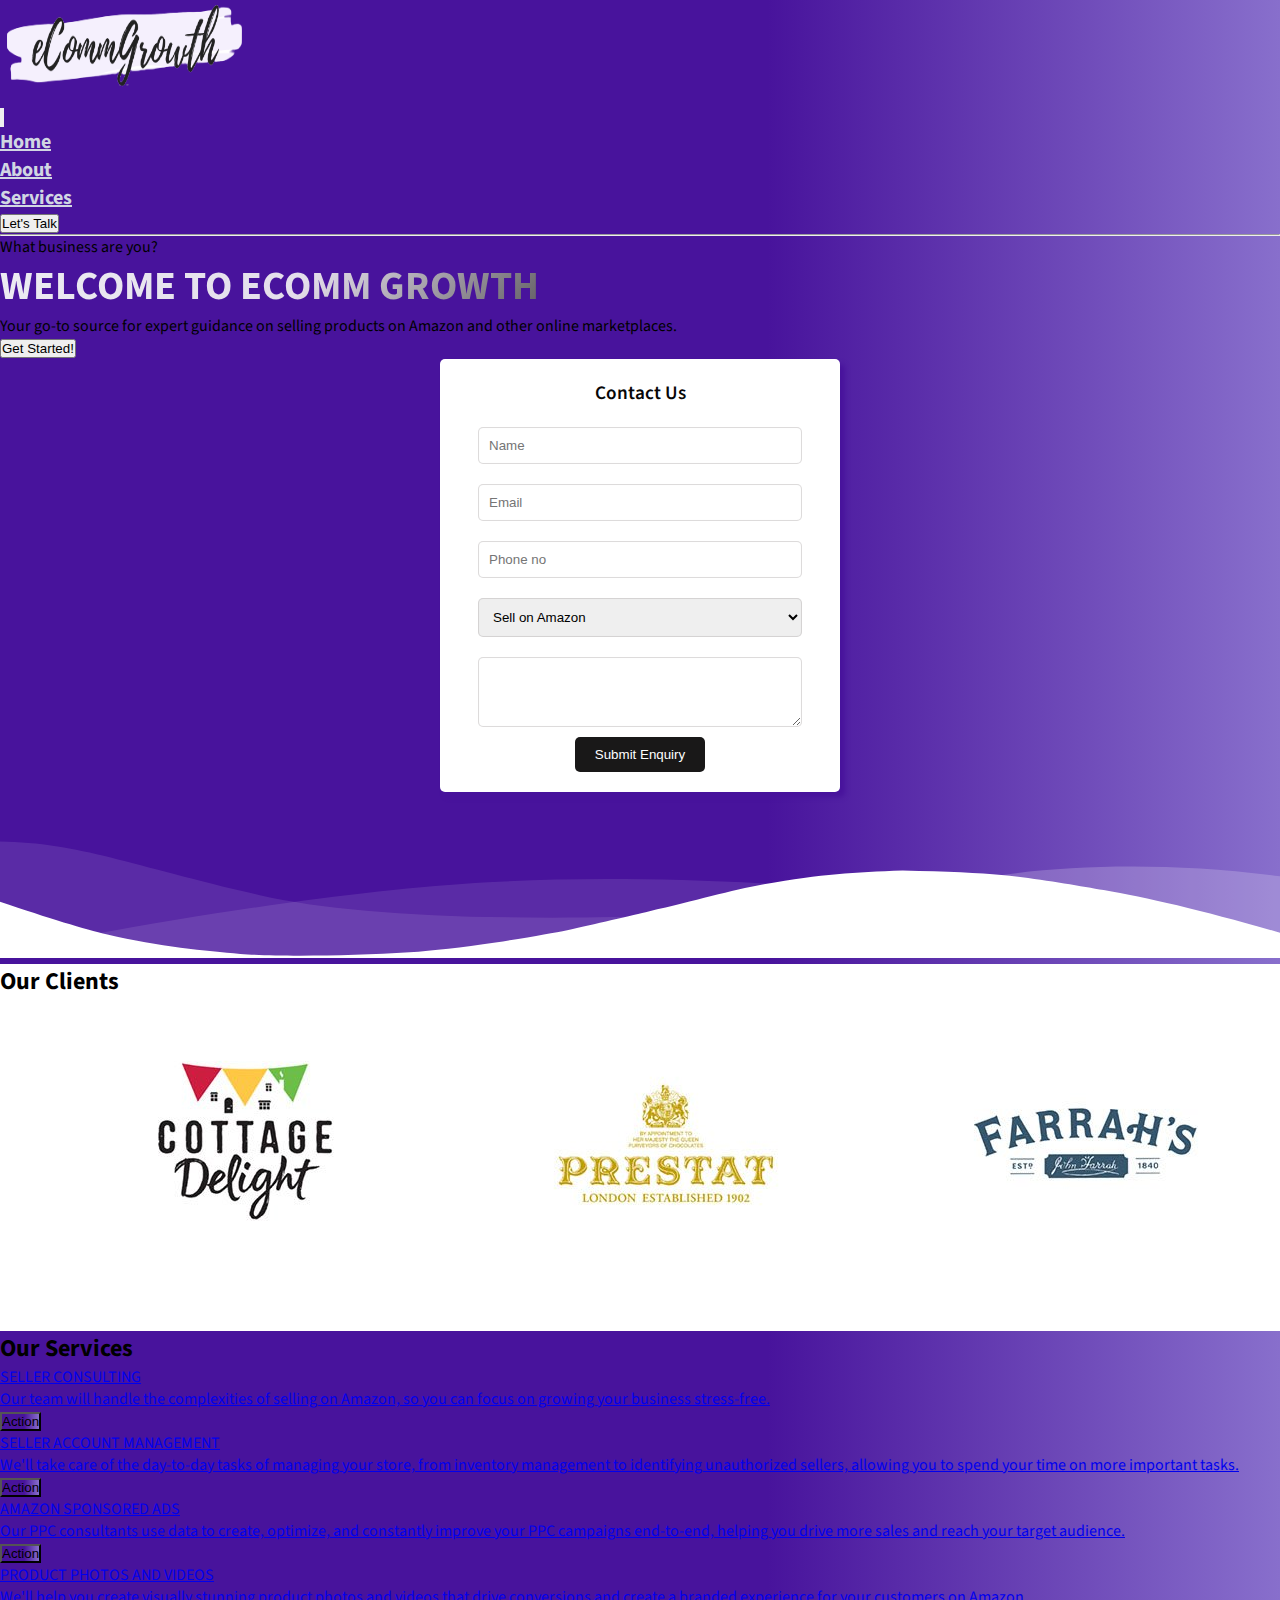
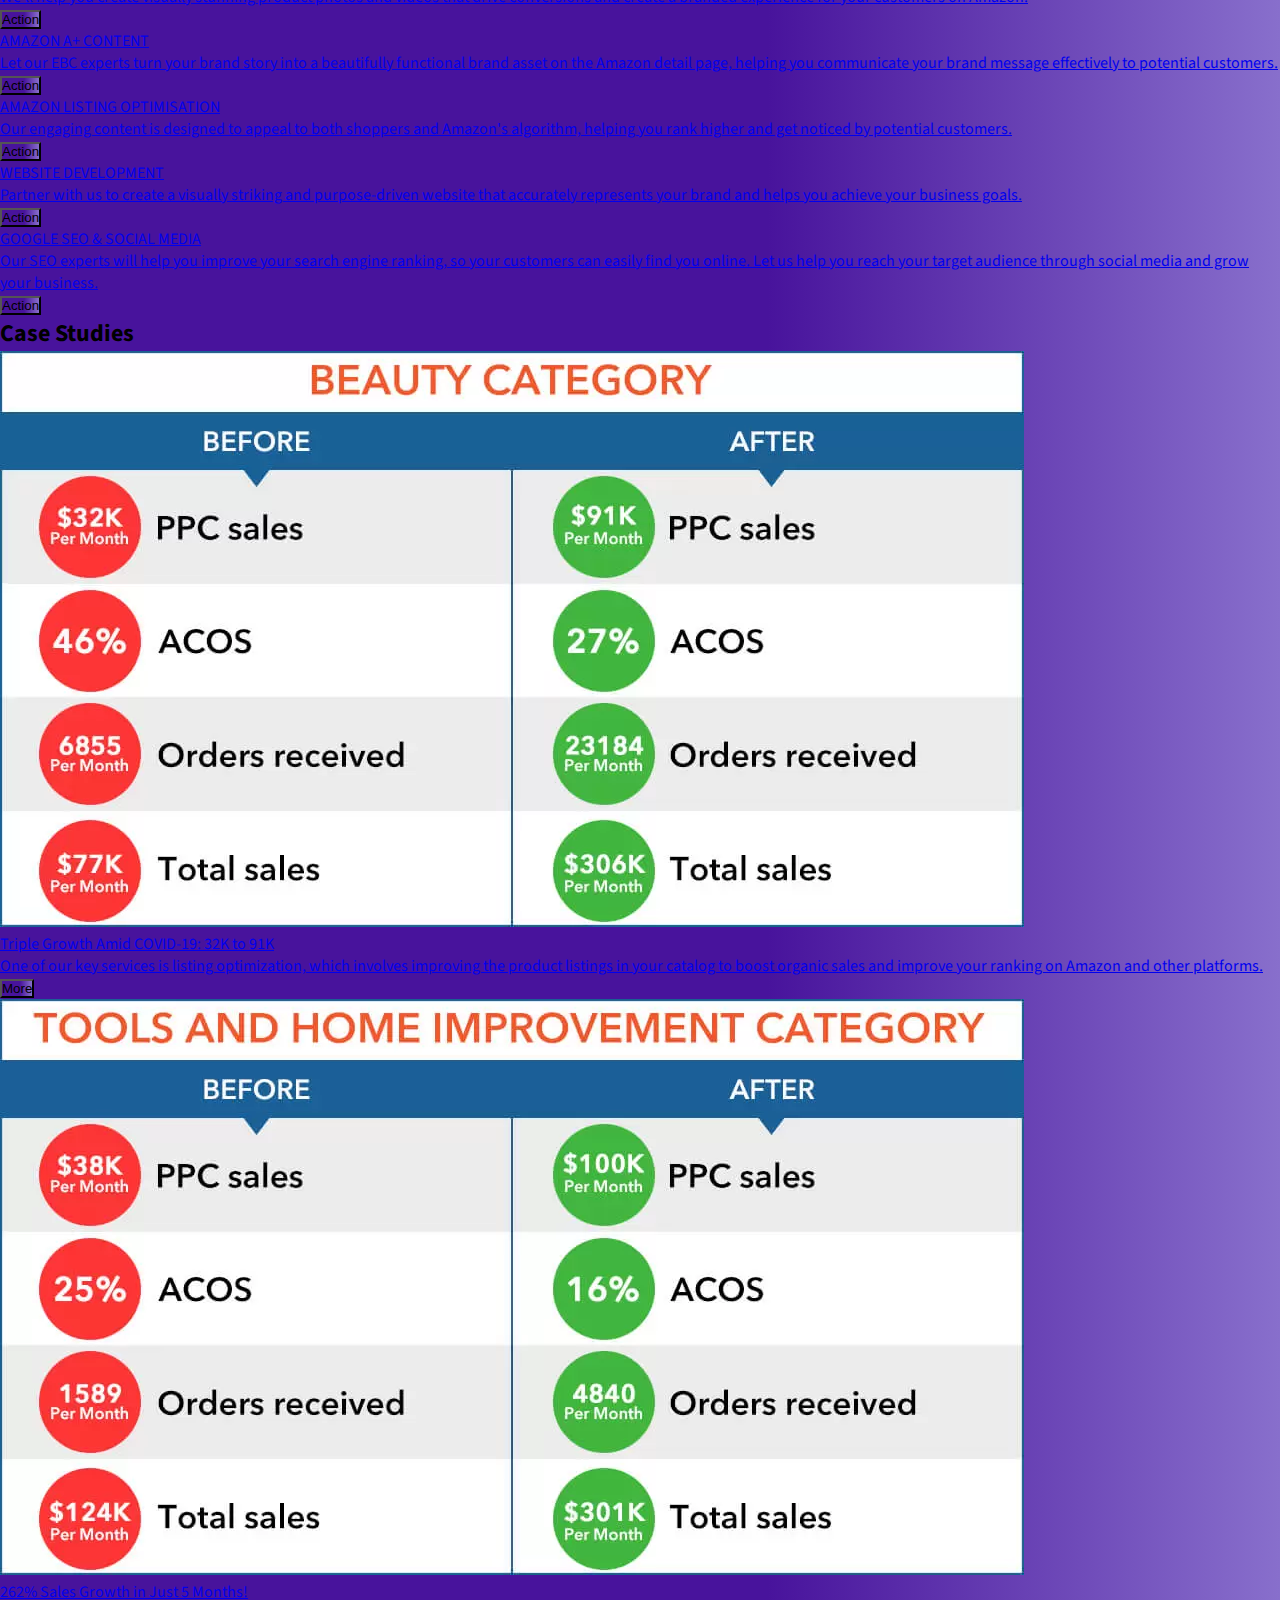
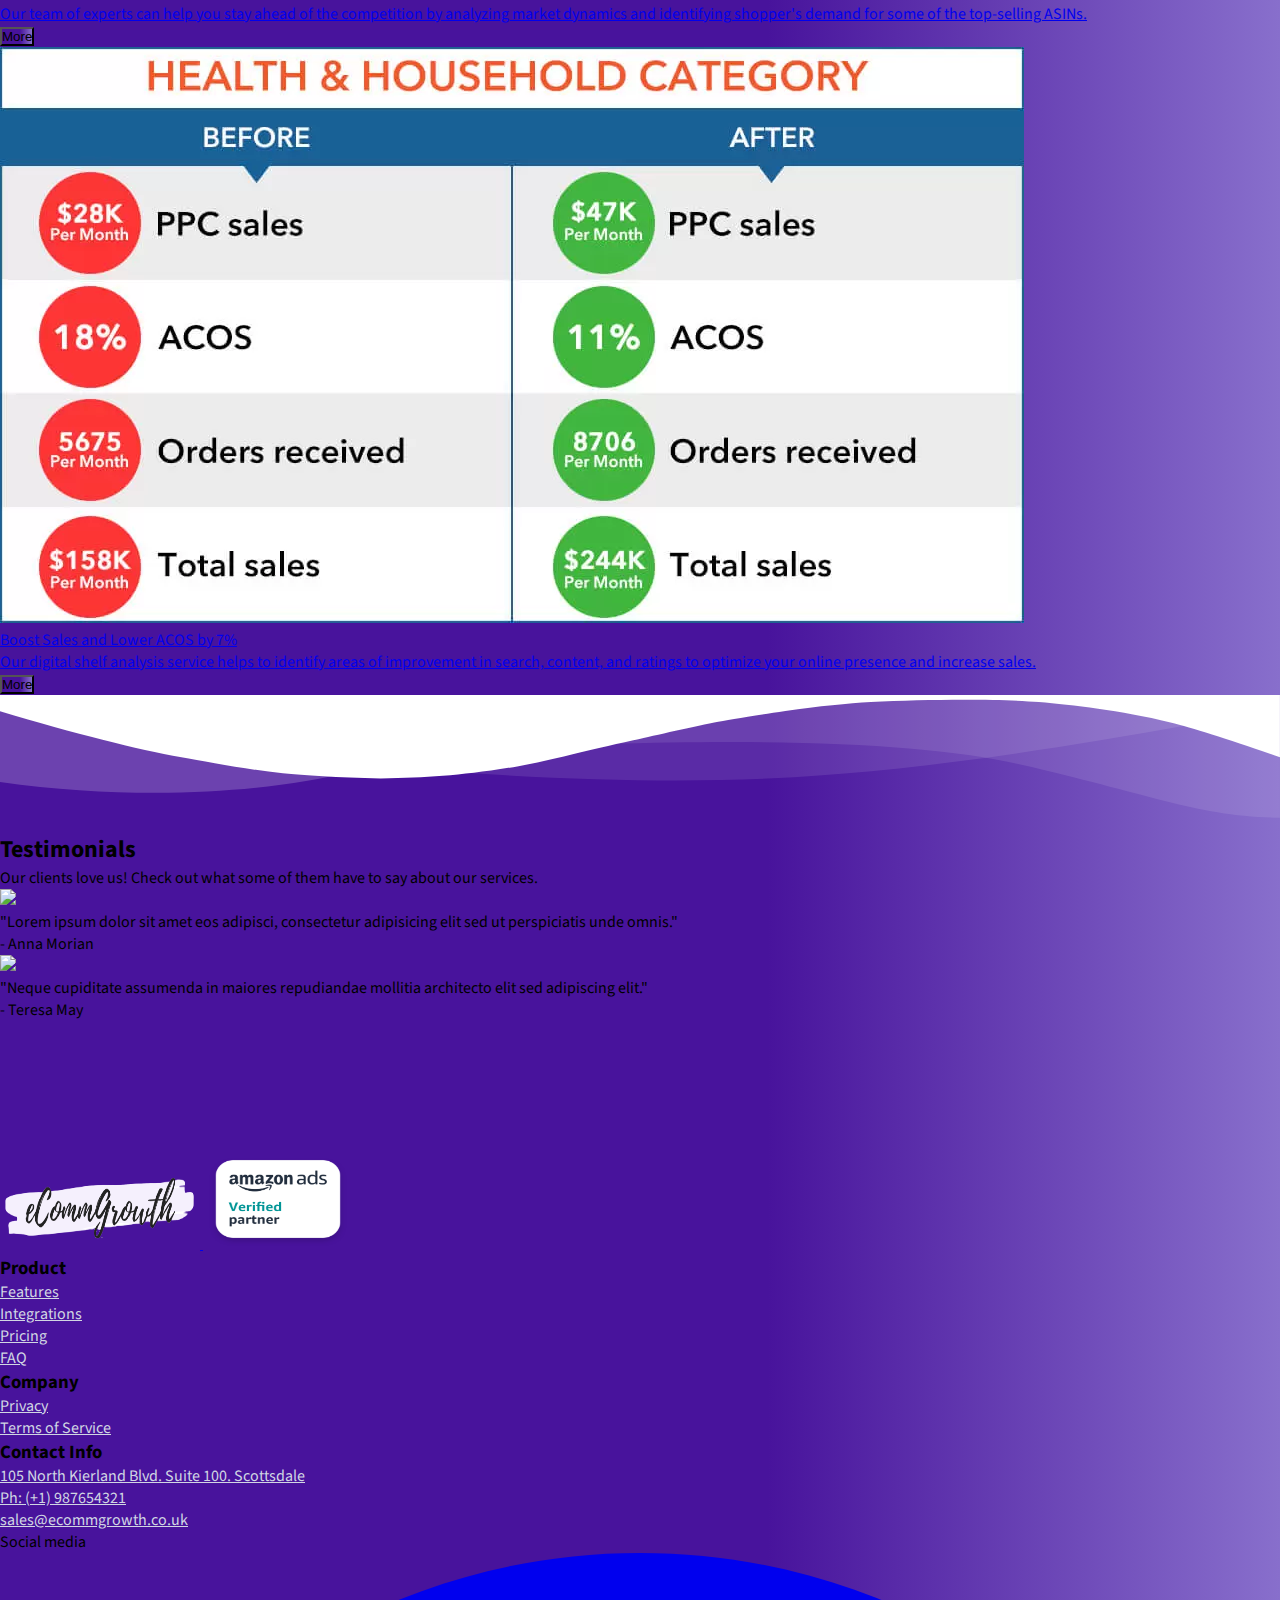
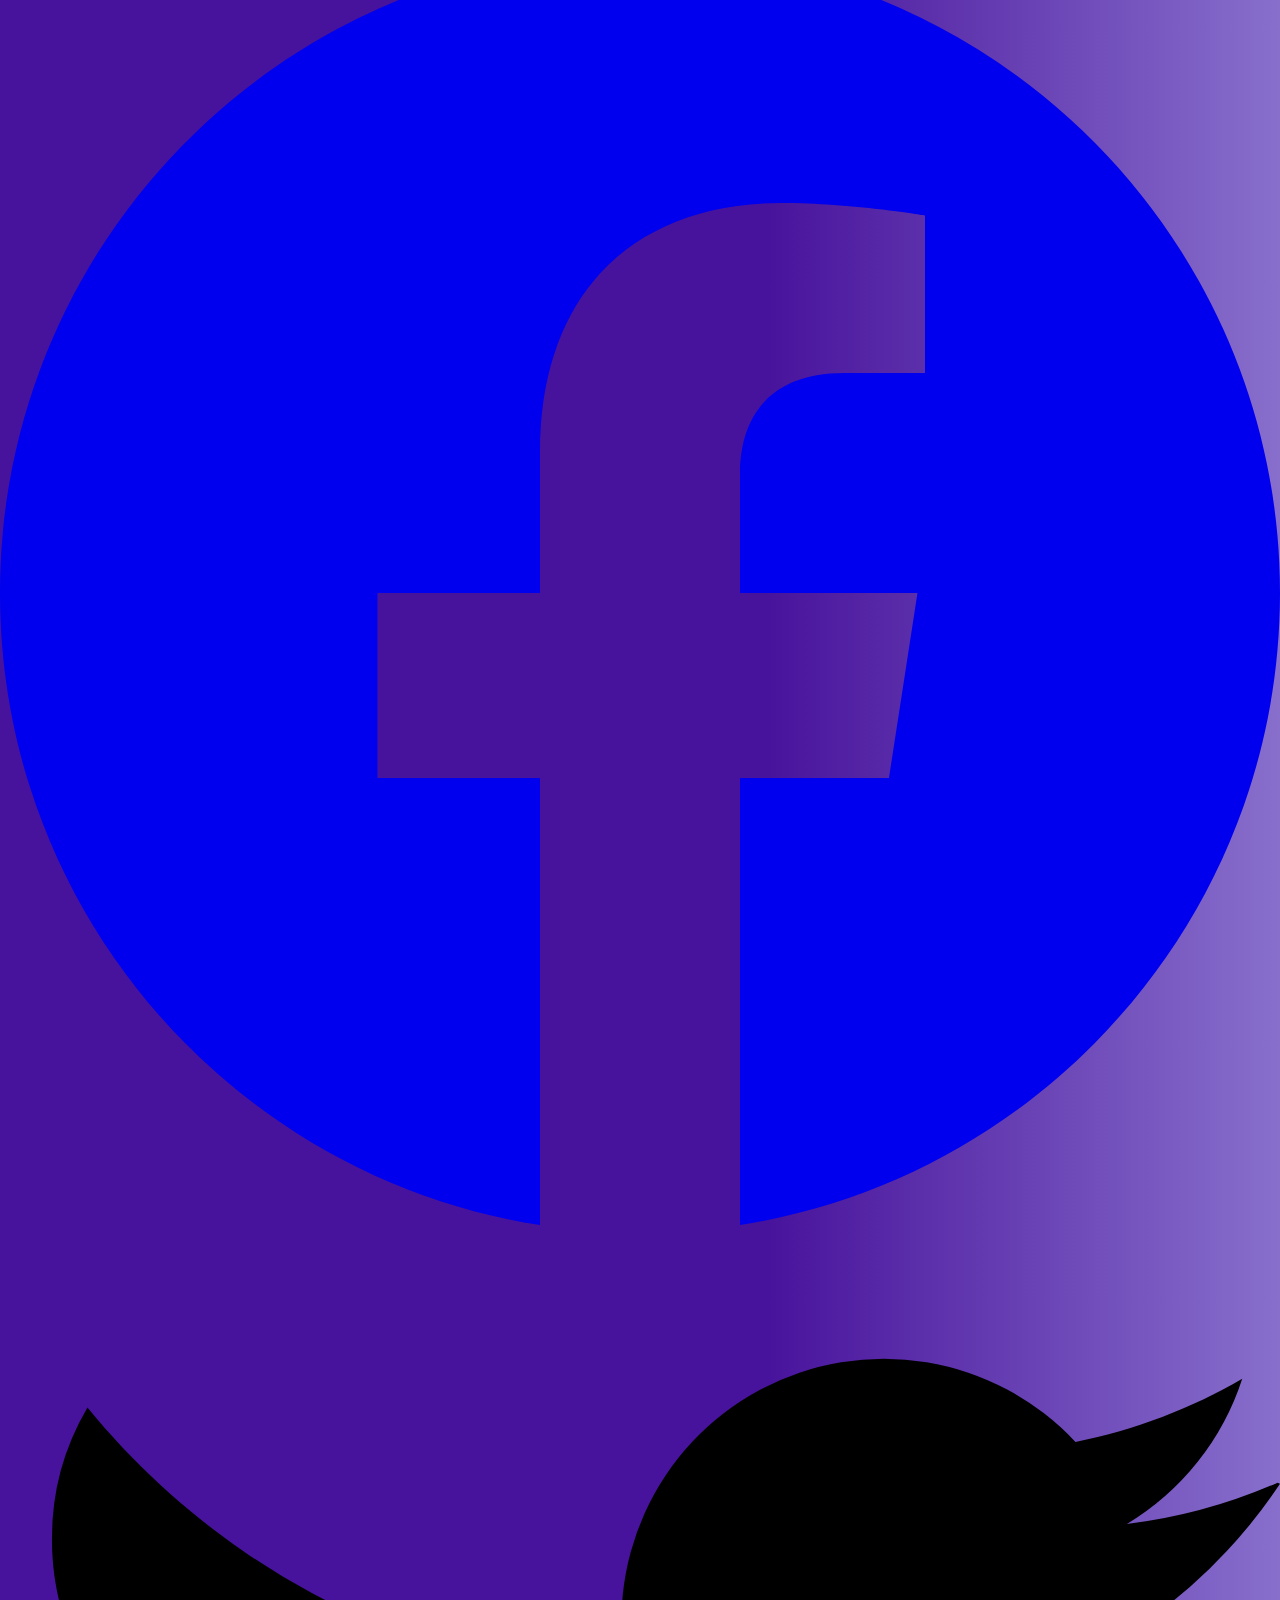
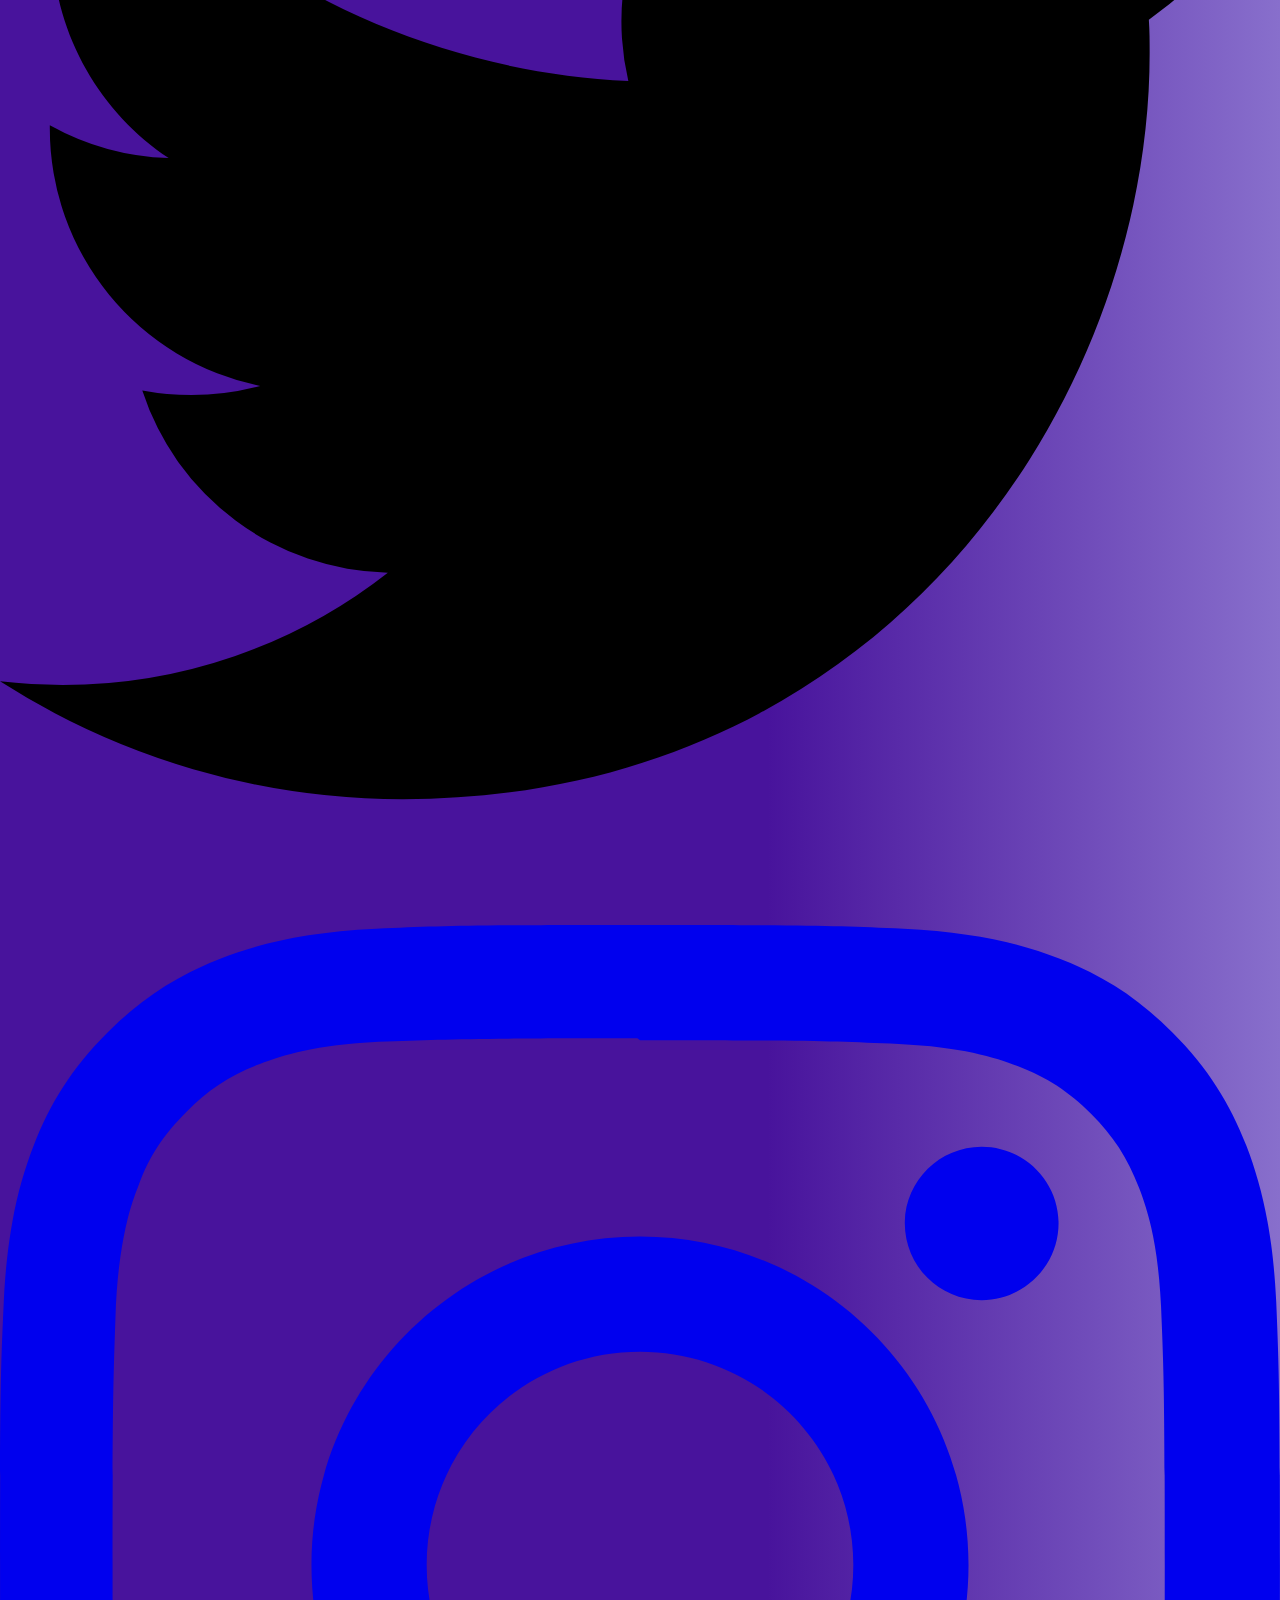
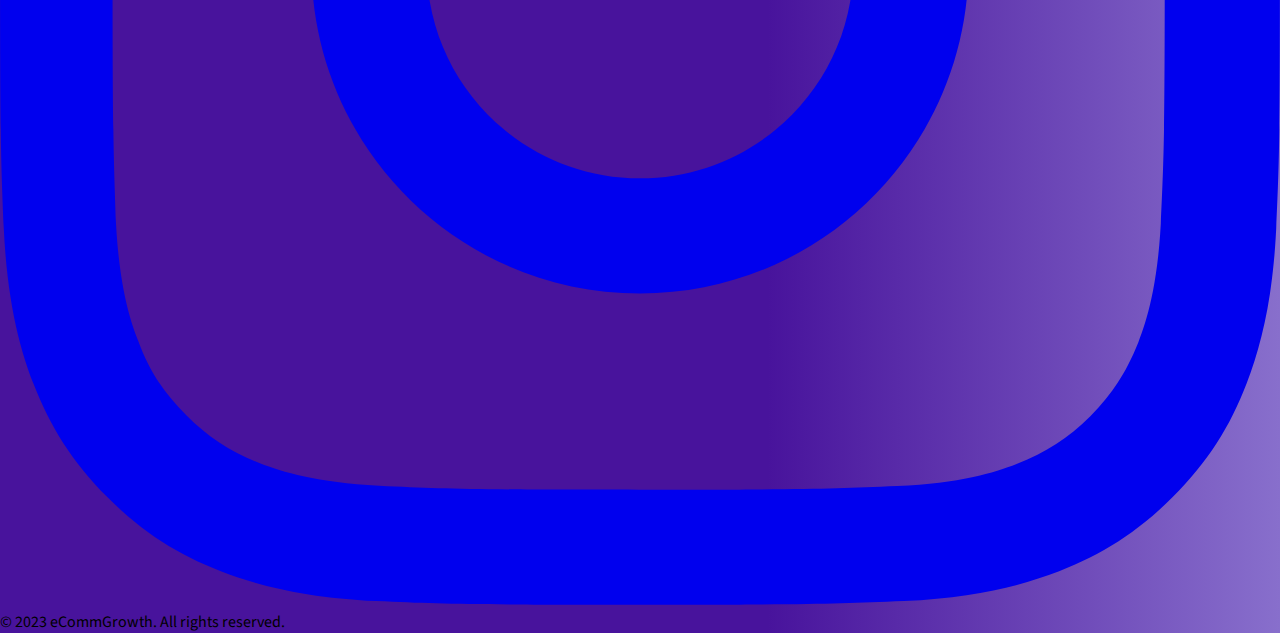
==== index.html @ 6df75b04 "Chatbox Added" ====
<!DOCTYPE html>
<html class="scroll-smooth" lang="en">
  <head>
    <meta charset="UTF-8" />
    <meta name="viewport" content="width=device-width, initial-scale=1.0" />
    <meta http-equiv="X-UA-Compatible" content="ie=edge" />
    <title>
      eCommGrowth - The Best Sell Service
    </title>
    <meta name="description" content="Simple landind page" />
    <meta name="keywords" content="" />
    <meta name="author" content="" />
    <link rel="stylesheet" href="https://unpkg.com/tailwindcss@2.2.19/dist/tailwind.min.css"/>
    <!--Replace with your tailwind.css once created-->
    <link href="https://fonts.googleapis.com/css?family=Source+Sans+Pro:400,700" rel="stylesheet" />
    <link rel="stylesheet" href="https://stackpath.bootstrapcdn.com/font-awesome/4.7.0/css/font-awesome.min.css">
    <!-- Define your gradient here - use online tools to find a gradient matching your branding-->
    <style>
      .gradient {
        background: linear-gradient(90deg, #48139c 60%, #886fcc 100%);
        /* background:linear-gradient(#009B4D 70%, #FFCC00 100%,#FAF5E9 10%); */
      }
    </style>
    <link rel="stylesheet" href="style.css">
  </head>
  <body class="leading-normal tracking-normal text-white gradient" style="font-family: 'Source Sans Pro', sans-serif;">
    <!--Nav-->
    <nav id="header" class="fixed w-full z-30 top-0 text-white">
      <div class="w-full container mx-auto flex flex-wrap items-center justify-between mt-0 py-2">
        <div class="pl-1 flex items-center">
          <a class="toggleColour text-white no-underline hover:no-underline font-bold text-1xl lg:text-1xl" href="#">
          <img height="100px" width="250px" src="/images/logo.png">
          </a>
        </div>
        <div class="block lg:hidden pr-4">
          <button id="nav-toggle" class="flex items-center p-1 text-white-800 hover:text-gray-900 focus:outline-none focus:shadow-outline transform transition hover:scale-105 duration-300 ease-in-out">
            <svg class="fill-current h-6 w-6" viewBox="0 0 20 20" xmlns="http://www.w3.org/2000/svg">
              <title>Menu</title>
              <path d="M0 3h20v2H0V3zm0 6h20v2H0V9zm0 6h20v2H0v-2z" />
            </svg>
          </button>
        </div>
        <div class="w-full flex-grow lg:flex lg:items-center lg:w-auto hidden mt-2 lg:mt-0 bg-white lg:bg-transparent text-black p-4 lg:p-0 z-20" id="nav-content">
          <ul class="menu-items list-reset lg:flex justify-end flex-1 items-center">
            <li class="mr-3">
              <a class="menu-item toggleColour inline-block text-white no-underline hover:text-underline  py-2 px-4 " href="#">Home</a>
            </li>
            <li class="mr-3">
              <a class="menu-item toggleColour inline-block text-white no-underline hover:text-underline py-2 px-4" href="#">About</a>
            </li>
            <li class="mr-3">
              <a class="menu-item toggleColour inline-block text-white no-underline hover:text-underline py-2 px-4" href="#our-services">Services</a>
            </li>
          </ul>
          <button
            id="navAction"
            class="mx-auto lg:mx-0 bg-white text-gray-800 font-bold rounded-full py-4 px-8 shadow-lg focus:outline-none focus:shadow-outline transform transition hover:scale-105 duration-300 ease-in-out"
          >
           Let's Talk
          </button>
        </div>
      </div>
      <hr class="border-b border-gray-100 opacity-25 my-0 py-0" />
    </nav>
    <!--Hero-->
    <div id="contact" class="pt-24">
      <div class="container px-3 mx-auto flex flex-wrap flex-col md:flex-row items-center">
        <!--Left Col-->
        <div class="flex flex-col w-full md:w-2/5 justify-center items-start text-center md:text-left">
          <p class="uppercase tracking-loose w-full">What business are you?</p>
          <h1 class="animate-charcter my-4 text-5xl font-bold leading-tight">
            Welcome to eComm Growth
          </h1>
          <p class="hp">
            Your go-to source for expert guidance on selling products on Amazon and other online marketplaces.
          </p>
          <button class="mx-auto lg:mx-0 bg-white text-gray-800 font-bold rounded-full my-6 py-4 px-8 shadow-lg focus:outline-none focus:shadow-outline transform transition hover:scale-105 duration-300 ease-in-out">
            Get Started!
          </button>
        </div>
        <!--Right Col-->
        <div   class="w-full md:w-3/5 py-6 text-center">
        <!-- form -->


          <div class="contact-form">
            <form action="https://formsubmit.co/advestdigital@gmail.com" method="POST">
              <h2>Contact Us</h2>
              <input type="text" placeholder="Name" id="name" name="name" required>
    
              <input type="email" placeholder="Email" id="email" name="email" required>
             
              <input type="text" placeholder="Phone no" id="no" name="phone no" required>
              
              <select name="our">
                <option value="Sell on Amazon"><a>Sell on Amazon</a></option>
                <option value="Sell on eBay">Sell on eBay</option>
                <option value="Sell on Etsy">Sell on Etsy</option>
                <option value="Other Platforms">Other Platforms</option>
              </select>
            
              <textarea id="message" name="message" required></textarea>
    <div>
              <button type="submit" id="button" class="submit mx-auto lg:mx-0 bg-white text-gray-800 font-bold rounded-full my-6 py-4 px-8 shadow-lg focus:outline-none focus:shadow-outline transform transition hover:scale-105 duration-300 ease-in-out">
                Submit Enquiry
              </button>
              </div>
            </form>
          </div>
        </div>
      </div>
    </div>
    <div class="relative -mt-12 lg:-mt-24">
      <svg viewBox="0 0 1428 174" version="1.1" xmlns="http://www.w3.org/2000/svg" xmlns:xlink="http://www.w3.org/1999/xlink">
        <g stroke="none" stroke-width="1" fill="none" fill-rule="evenodd">
          <g transform="translate(-2.000000, 44.000000)" fill="#FFFFFF" fill-rule="nonzero">
            <path d="M0,0 C90.7283404,0.927527913 147.912752,27.187927 291.910178,59.9119003 C387.908462,81.7278826 543.605069,89.334785 759,82.7326078 C469.336065,156.254352 216.336065,153.6679 0,74.9732496" opacity="0.100000001"></path>
            <path
              d="M100,104.708498 C277.413333,72.2345949 426.147877,52.5246657 546.203633,45.5787101 C666.259389,38.6327546 810.524845,41.7979068 979,55.0741668 C931.069965,56.122511 810.303266,74.8455141 616.699903,111.243176 C423.096539,147.640838 250.863238,145.462612 100,104.708498 Z"
              opacity="0.100000001"
            ></path>
            <path d="M1046,51.6521276 C1130.83045,29.328812 1279.08318,17.607883 1439,40.1656806 L1439,120 C1271.17211,77.9435312 1140.17211,55.1609071 1046,51.6521276 Z" id="Path-4" opacity="0.200000003"></path>
          </g>
          <g transform="translate(-4.000000, 76.000000)" fill="#FFFFFF" fill-rule="nonzero">
            <path
              d="M0.457,34.035 C57.086,53.198 98.208,65.809 123.822,71.865 C181.454,85.495 234.295,90.29 272.033,93.459 C311.355,96.759 396.635,95.801 461.025,91.663 C486.76,90.01 518.727,86.372 556.926,80.752 C595.747,74.596 622.372,70.008 636.799,66.991 C663.913,61.324 712.501,49.503 727.605,46.128 C780.47,34.317 818.839,22.532 856.324,15.904 C922.689,4.169 955.676,2.522 1011.185,0.432 C1060.705,1.477 1097.39,3.129 1121.236,5.387 C1161.703,9.219 1208.621,17.821 1235.4,22.304 C1285.855,30.748 1354.351,47.432 1440.886,72.354 L1441.191,104.352 L1.121,104.031 L0.457,34.035 Z"
            ></path>
          </g>
        </g>
      </svg>
    </div>
    
<!--Brand Autoscroll-->

<section class="wrapper">
  <h2 class="w-full my-2 text-3xl font-bold leading-tight text-center text-gray-800">
    Our Clients
  </h2>
  <div class="w-full mb-4">
    <div class="h-1 mx-auto gradient w-40 opacity-25 my-0 py-0 rounded-t"></div>
  </div>
  <article>
    <div class="slider">
      <ul>
        <li><img src="/images/Clients/1.jpg" /></li>
        <li><img src="/images/Clients/2.jpg" /></li>
        <li><img src="/images/Clients/3.jpg" /></li>
        <li><img src="/images/Clients/4.jpg" /></li>
      </ul>
    </div>
    <div class="slider">
      <ul>
        <li><img src="/images/Clients/5.jpg" /></li>
        <li><img src="/images/Clients/6.jpg" /></li>
        <li><img src="/images/Clients/7.jpg" /></li>
        <li><img src="/images/Clients/8.jpg" /></li>
      </ul>
    </div>
  </article>
</section>
   
   
    <section id="our-services" class="bg-white border-b py-8">
      <div class="container mx-auto flex flex-wrap pt-4 pb-12">
        <h2 class="w-full my-2 text-3xl font-bold leading-tight text-center text-gray-800">
          Our Services
        </h2>
        <div class="w-full mb-4">
          <div class="h-1 mx-auto gradient w-40 opacity-25 my-0 py-0 rounded-t"></div>
        </div>
        <div class="w-full md:w-1/4 p-6 flex flex-col">
          <div class="flex-1 bg-white rounded-t rounded-b-none overflow-hidden shadow">
        <a href="#" class="flex flex-wrap no-underline hover:no-underline">
          <p class="w-full text-gray-600 text-xs md:text-sm px-6">
            
          </p>
          <div class="w-full font-bold text-xl text-gray-800 py-6 px-6">
            SELLER CONSULTING
          </div>
          <p class="text-gray-800 text-base px-6 mb-5">
            Our team will handle the complexities of selling on Amazon, so you can focus on growing your business stress-free.
          </p>
        </a>
      </div>
      <div class="flex-none mt-auto bg-white rounded-b rounded-t-none overflow-hidden shadow p-6">
        <div class="flex items-center justify-center">
          <button class="mx-auto lg:mx-0 hover:underline gradient text-white font-bold rounded-full my-6 py-4 px-8 shadow-lg focus:outline-none focus:shadow-outline transform transition hover:scale-105 duration-300 ease-in-out">
            Action
          </button>
        </div>
      </div>
    </div>
    <div class="w-full md:w-1/4 p-6 flex flex-col flex-grow flex-shrink">
      <div class="flex-1 bg-white rounded-t rounded-b-none overflow-hidden shadow">
        <a href="#" class="flex flex-wrap no-underline hover:no-underline">
         
          <div class="w-full font-bold text-xl text-gray-800 px-6 py-6">
            SELLER ACCOUNT MANAGEMENT
          </div>
          <p class="text-gray-800 text-base px-6 mb-5">
            We'll take care of the day-to-day tasks of managing your store, from inventory management to identifying unauthorized sellers, allowing you to spend your time on more important tasks.
          </p>
        </a>
      </div>
      <div class="flex-none mt-auto bg-white rounded-b rounded-t-none overflow-hidden shadow p-6">
        <div class="flex items-center justify-center">
          <button class="mx-auto lg:mx-0 hover:underline gradient text-white font-bold rounded-full my-6 py-4 px-8 shadow-lg focus:outline-none focus:shadow-outline transform transition hover:scale-105 duration-300 ease-in-out">
            Action
          </button>
        </div>
      </div>
    </div>
    <div class="w-full md:w-1/4 p-6 flex flex-col flex-grow flex-shrink">
      <div class="flex-1 bg-white rounded-t rounded-b-none overflow-hidden shadow">
        <a href="#" class="flex flex-wrap no-underline hover:no-underline">
          <div class="w-full font-bold text-xl text-gray-800 py-6 px-6">
            AMAZON SPONSORED ADS
          </div>
          <p class="text-gray-800 text-base px-6 mb-5">
            Our PPC consultants use data to create, optimize, and constantly improve your PPC campaigns end-to-end, helping you drive more sales and reach your target audience.
          </p>
        </a>
      </div>
      <div class="flex-none mt-auto bg-white rounded-b rounded-t-none overflow-hidden shadow p-6">
        <div class="flex items-center justify-center">
          <button class="mx-auto lg:mx-0 hover:underline gradient text-white font-bold rounded-full my-6 py-4 px-8 shadow-lg focus:outline-none focus:shadow-outline transform transition hover:scale-105 duration-300 ease-in-out">
            Action
          </button>
        </div>
      </div>
    </div>
    <div class="w-full md:w-1/4 p-6 flex flex-col flex-grow flex-shrink">
      <div class="flex-1 bg-white rounded-t rounded-b-none overflow-hidden shadow">
        <a href="#" class="flex flex-wrap no-underline hover:no-underline">
         
          <div class="w-full font-bold text-xl text-gray-800 px-6 py-6">
            PRODUCT PHOTOS AND VIDEOS
          </div>
          <p class="text-gray-800 text-base px-6 mb-5">
            We'll help you create visually stunning product photos and videos that drive conversions and create a branded experience for your customers on Amazon.
          </p>
        </a>
      </div>
      <div class="flex-none mt-auto bg-white rounded-b rounded-t-none overflow-hidden shadow p-6">
        <div class="flex items-center justify-center">
          <button class="mx-auto lg:mx-0 hover:underline gradient text-white font-bold rounded-full my-6 py-4 px-8 shadow-lg focus:outline-none focus:shadow-outline transform transition hover:scale-105 duration-300 ease-in-out">
            Action
          </button>
        </div>
      </div>
    </div>
  </div>

  <div class="container mx-auto flex flex-wrap pt-4 pb-12">
    <div class="w-full md:w-1/4 p-6 flex flex-col flex-grow flex-shrink">
      <div class="flex-1 bg-white rounded-t rounded-b-none overflow-hidden shadow">
        <a href="#" class="flex flex-wrap no-underline hover:no-underline">
        
          <div class="w-full font-bold text-xl text-gray-800 px-6 py-6">
            AMAZON A+ CONTENT
          </div>
          <p class="text-gray-800 text-base px-6 mb-5">
            Let our EBC experts turn your brand story into a beautifully functional brand asset on the Amazon detail page, helping you communicate your brand message effectively to potential customers.
          </p>
        </a>
      </div>
      <div class="flex-none mt-auto bg-white rounded-b rounded-t-none overflow-hidden shadow p-6">
        <div class="flex items-center justify-center">
          <button class="mx-auto lg:mx-0 hover:underline gradient text-white font-bold rounded-full my-6 py-4 px-8 shadow-lg focus:outline-none focus:shadow-outline transform transition hover:scale-105 duration-300 ease-in-out">
            Action
          </button>
        </div>
      </div>
    </div>
    <div class="w-full md:w-1/4 p-6 flex flex-col flex-grow flex-shrink">
      <div class="flex-1 bg-white rounded-t rounded-b-none overflow-hidden shadow">
        <a href="#" class="flex flex-wrap no-underline hover:no-underline">
          
          <div class="w-full font-bold text-xl text-gray-800 px-6 py-6">
            AMAZON LISTING OPTIMISATION
          </div>
          <p class="text-gray-800 text-base px-6 mb-5">
            Our engaging content is designed to appeal to both shoppers and Amazon's algorithm, helping you rank higher and get noticed by potential customers.
          </p>
        </a>
      </div>
      <div class="flex-none mt-auto bg-white rounded-b rounded-t-none overflow-hidden shadow p-6">
        <div class="flex items-center justify-center">
          <button class="mx-auto lg:mx-0 hover:underline gradient text-white font-bold rounded-full my-6 py-4 px-8 shadow-lg focus:outline-none focus:shadow-outline transform transition hover:scale-105 duration-300 ease-in-out">
            Action
          </button>
        </div>
      </div>
    </div>
    <div class="w-full md:w-1/4 p-6 flex flex-col flex-grow flex-shrink">
      <div class="flex-1 bg-white rounded-t rounded-b-none overflow-hidden shadow">
        <a href="#" class="flex flex-wrap no-underline hover:no-underline">
        
          <div class="w-full font-bold text-xl text-gray-800 px-6 py-6">
            WEBSITE DEVELOPMENT
          </div>
          <p class="text-gray-800 text-base px-6 mb-5">
            Partner with us to create a visually striking and purpose-driven website that accurately represents your brand and helps you achieve your business goals.
          </p>
        </a>
      </div>
      <div class="flex-none mt-auto bg-white rounded-b rounded-t-none overflow-hidden shadow p-6">
        <div class="flex items-center justify-center">
          <button class="mx-auto lg:mx-0 hover:underline gradient text-white font-bold rounded-full my-6 py-4 px-8 shadow-lg focus:outline-none focus:shadow-outline transform transition hover:scale-105 duration-300 ease-in-out">
            Action
          </button>
        </div>
      </div>
    </div>
    <div class="w-full md:w-1/4 p-6 flex flex-col flex-grow flex-shrink">
      <div class="flex-1 bg-white rounded-t rounded-b-none overflow-hidden shadow">
        <a href="#" class="flex flex-wrap no-underline hover:no-underline">
         
          <div class="w-full font-bold text-xl text-gray-800 px-6 py-6">
            GOOGLE SEO & SOCIAL MEDIA
          </div>
          <p class="text-gray-800 text-base px-6 mb-5">
            Our SEO experts will help you improve your search engine ranking, so your customers can easily find you online. Let us help you reach your target audience through social media and grow your business.
          </p>
        </a>
      </div>
      <div class="flex-none mt-auto bg-white rounded-b rounded-t-none overflow-hidden shadow p-6">
        <div class="flex items-center justify-center">
          <button class="mx-auto lg:mx-0 hover:underline gradient text-white font-bold rounded-full my-6 py-4 px-8 shadow-lg focus:outline-none focus:shadow-outline transform transition hover:scale-105 duration-300 ease-in-out">
            Action
          </button>
        </div>
      </div>
    </div>
  </div>
</section>



<section class="bg-white py-8">
  <div class="container mx-auto flex flex-wrap pt-4 pb-12">
    <h2 class="w-full my-2 text-3xl font-bold leading-tight text-center text-gray-800">
      Case Studies
    </h2>
    <div class="w-full mb-4">
      <div class="h-1 mx-auto gradient w-40 opacity-25 my-0 py-0 rounded-t"></div>
    </div>
    <div class="w-full md:w-1/3 p-6 flex flex-col flex-grow flex-shrink">
      <div class="flex-1 bg-white rounded-t rounded-b-none overflow-hidden shadow">
    <a href="#" class="flex flex-wrap no-underline hover:no-underline">
      <img class="w-full " src="/images/1.webp" />
      <p class="w-full text-gray-600 text-xs md:text-sm px-6">
      </p>
      <div class="w-full font-bold text-xl text-gray-800 px-6 p-4">
        Triple Growth Amid COVID-19: 32K to 91K
      </div>
      <p class="text-gray-800 text-base px-6 mb-5">
        One of our key services is listing optimization, which involves improving the product listings in your catalog to boost organic sales and improve your ranking on Amazon and other platforms.
      </p>
    </a>
  </div>
  <div class="flex-none mt-auto bg-white rounded-b rounded-t-none overflow-hidden shadow p-6">
    <div class="flex items-center justify-center">
      <button class="mx-auto lg:mx-0 hover:underline gradient text-white font-bold rounded-full my-6 py-4 px-8 shadow-lg focus:outline-none focus:shadow-outline transform transition hover:scale-105 duration-300 ease-in-out">
        More
      </button>
    </div>
  </div>
</div>
<div class="w-full md:w-1/3 p-6 flex flex-col flex-grow flex-shrink">
  <div class="flex-1 bg-white rounded-t rounded-b-none overflow-hidden shadow">
    <a href="#" class="flex flex-wrap no-underline hover:no-underline">
      <img class="w-full " src="/images/2.webp" />
      <p class="w-full text-gray-600 text-xs md:text-sm px-6">
       
      </p>
      <div class="w-full font-bold text-xl text-gray-800 px-6 p-4">
        262% Sales Growth in Just 5 Months!
      </div>
      <p class="text-gray-800 text-base px-6 mb-5">
        Our team of experts can help you stay ahead of the competition by analyzing market dynamics and identifying shopper's demand for some of the top-selling ASINs.
      </p>
    </a>
  </div>
  <div class="flex-none mt-auto bg-white rounded-b rounded-t-none overflow-hidden shadow p-6">
    <div class="flex items-center justify-center">
      <button class="mx-auto lg:mx-0 hover:underline gradient text-white font-bold rounded-full my-6 py-4 px-8 shadow-lg focus:outline-none focus:shadow-outline transform transition hover:scale-105 duration-300 ease-in-out">
        More
      </button>
    </div>
  </div>
</div>
<div class="w-full md:w-1/3 p-6 flex flex-col flex-grow flex-shrink">
  <div class="flex-1 bg-white rounded-t rounded-b-none overflow-hidden shadow">
    <a href="#" class="flex flex-wrap no-underline hover:no-underline">
      <img class="w-full" src="/images/3.webp" />
      <p class="w-full text-gray-600 text-xs md:text-sm px-6">
      </p>
      <div class="w-full font-bold text-xl text-gray-800 px-6 p-4">
        Boost Sales and Lower ACOS by 7%
      </div>
      <p class="text-gray-800 text-base px-6 mb-5">
        Our digital shelf analysis service helps to identify areas of improvement in search, content, and ratings to optimize your online presence and increase sales.
      </p>
    </a>
  </div>
  <div class="flex-none mt-auto bg-white rounded-b rounded-t-none overflow-hidden shadow p-6">
    <div class="flex items-center justify-center">
      <button class="mx-auto lg:mx-0 hover:underline gradient text-white font-bold rounded-full my-6 py-4 px-8 shadow-lg focus:outline-none focus:shadow-outline transform transition hover:scale-105 duration-300 ease-in-out">
        More
      </button>
    </div>
  </div>
</div>
</div>
</section>
  
  <script src="https://use.fontawesome.com/1744f3f671.js"></script>
  <script src="app.js"></script>
  


    
    <!-- Change the colour #f8fafc to match the previous section colour -->
    <svg class="wave-top" viewBox="0 0 1439 147" version="1.1" xmlns="http://www.w3.org/2000/svg" xmlns:xlink="http://www.w3.org/1999/xlink">
      <g stroke="none" stroke-width="1" fill="none" fill-rule="evenodd">
        <g transform="translate(-1.000000, -14.000000)" fill-rule="nonzero">
          <g class="wave" fill="#FFFFFF">
            <path
              d="M1440,84 C1383.555,64.3 1342.555,51.3 1317,45 C1259.5,30.824 1206.707,25.526 1169,22 C1129.711,18.326 1044.426,18.475 980,22 C954.25,23.409 922.25,26.742 884,32 C845.122,37.787 818.455,42.121 804,45 C776.833,50.41 728.136,61.77 713,65 C660.023,76.309 621.544,87.729 584,94 C517.525,105.104 484.525,106.438 429,108 C379.49,106.484 342.823,104.484 319,102 C278.571,97.783 231.737,88.736 205,84 C154.629,75.076 86.296,57.743 0,32 L0,0 L1440,0 L1440,84 Z"
            ></path>
          </g>
          <g transform="translate(1.000000, 15.000000)" fill="#FFFFFF">
            <g transform="translate(719.500000, 68.500000) rotate(-180.000000) translate(-719.500000, -68.500000) ">
              <path d="M0,0 C90.7283404,0.927527913 147.912752,27.187927 291.910178,59.9119003 C387.908462,81.7278826 543.605069,89.334785 759,82.7326078 C469.336065,156.254352 216.336065,153.6679 0,74.9732496" opacity="0.100000001"></path>
              <path
                d="M100,104.708498 C277.413333,72.2345949 426.147877,52.5246657 546.203633,45.5787101 C666.259389,38.6327546 810.524845,41.7979068 979,55.0741668 C931.069965,56.122511 810.303266,74.8455141 616.699903,111.243176 C423.096539,147.640838 250.863238,145.462612 100,104.708498 Z"
                opacity="0.100000001"
              ></path>
              <path d="M1046,51.6521276 C1130.83045,29.328812 1279.08318,17.607883 1439,40.1656806 L1439,120 C1271.17211,77.9435312 1140.17211,55.1609071 1046,51.6521276 Z" opacity="0.200000003"></path>
            </g>
          </g>
        </g>
      </g>
    </svg>
<!-- ====== Testimonials Section Start -->


<section class="px-4 testim">
  <div class="mx-auto max-w-3xl text-center">
    <h2 class="w-full my-2 text-3xl font-bold leading-tight text-center text-white-800">
      Testimonials
    </h2>
    <div class="w-full mb-4">
      <div class="h-1 mx-auto gradient w-40 opacity-25 my-0 py-0 rounded-t"></div>
    </div>
    <p class="my-4 pb-2 text-xl text-neutral-500 dark:text-neutral-300">
      Our clients love us! Check out what some of them have to say about our services. 
    </p>
  </div>

  <div class="grid gap-12 text-center md:grid-cols-2">
    <!--First Testimonial-->
    <div class="mb-6 md:mb-0 shadow-lg py-4">
      <div class="mb-6 flex justify-center">
        <img
          src="https://tecdn.b-cdn.net/img/Photos/Avatars/img%20(22).jpg"
          class="w-24 rounded-full shadow-lg dark:shadow-black/30" />
      </div>
      <p class="my-4 text-xl text-neutral-500 dark:text-neutral-300">
        "Lorem ipsum dolor sit amet eos adipisci, consectetur adipisicing
        elit sed ut perspiciatis unde omnis."
      </p>
      <p class="italic">- Anna Morian</p>
    </div>

    <!--Second Testimonial-->
    <div class="mb-0 shadow-lg py-4">
      <div class="mb-6 flex justify-center">
        <img
          src="https://tecdn.b-cdn.net/img/Photos/Avatars/img%20(19).jpg"
          class="w-24 rounded-full shadow-lg dark:shadow-black/30" />
      </div>
      <p class="my-4 text-xl text-neutral-500 dark:text-neutral-300">
        "Neque cupiditate assumenda in maiores repudiandae mollitia
        architecto elit sed adipiscing elit."
      </p>
      <p class="italic">- Teresa May</p>
    </div>
  </div>
</section>
<!-- ====== Testimonials Section End -->
     
      </div>
    </section>

<!--Footer Starts Here-->
    <footer class="px-8 bg-black divide-y dark:bg-gray-800 dark:text-gray-100">
      <div class="container flex flex-col justify-between py-10 mx-auto space-y-8 lg:flex-row lg:space-y-0">
        <div class="lg:w-1/3">
          <a rel="noopener noreferrer" href="#" class="flex space-x-3 lg:justify-start">
            <div class="flex">
              <img class="footer-logo" width="280px" src="/images/logo.png">
              <span class="verified"> <img src="/images/amzon-verified.png" height="100px" width="150px"> </span>
            </div>
            <span class="self-center text-2xl"></span>
          </a>
          
        </div>
        <div class="grid grid-cols-2 text-sm gap-x-3 gap-y-8 lg:w-2/3 sm:grid-cols-4">
          <div class="space-y-3">
            <h3 class="tracking-wide uppercase dark:text-gray-50">Product</h3>
            <ul class="space-y-1">
              <li>
                <a rel="noopener noreferrer" href="#">Features</a>
              </li>
              <li>
                <a rel="noopener noreferrer" href="#">Integrations</a>
              </li>
              <li>
                <a rel="noopener noreferrer" href="#">Pricing</a>
              </li>
              <li>
                <a rel="noopener noreferrer" href="#">FAQ</a>
              </li>
            </ul>
          </div>
          <div class="space-y-3">
            <h3 class="tracking-wide uppercase dark:text-gray-50">Company</h3>
            <ul class="space-y-1">
              <li>
                <a rel="noopener noreferrer" href="#">Privacy</a>
              </li>
              <li>
                <a rel="noopener noreferrer" href="#">Terms of Service</a>
              </li>
            </ul>
          </div>
          <div class="space-y-3">
            <h3 class="uppercase dark:text-gray-50">Contact Info</h3>
            <ul class="space-y-1">
              <li>
                <a rel="noopener noreferrer" href="#">105 North Kierland Blvd. Suite 100. Scottsdale</a>
              </li>
              <li>
                <a rel="noopener noreferrer" href="#">Ph: (+1) 987654321</a>
              </li>
              <li>
                <a rel="noopener noreferrer" href="#">sales@ecommgrowth.co.uk</a>
              </li>
            </ul>
          </div>
          <div class="space-y-3">
            <div class="uppercase dark:text-gray-50">Social media</div>
            <div class="flex justify-start space-x-3">
              <a rel="noopener noreferrer" href="#" title="Facebook" class="flex items-center p-1">
                <svg xmlns="http://www.w3.org/2000/svg" fill="currentColor" viewBox="0 0 32 32" class="w-5 h-5 fill-current">
                  <path d="M32 16c0-8.839-7.167-16-16-16-8.839 0-16 7.161-16 16 0 7.984 5.849 14.604 13.5 15.803v-11.177h-4.063v-4.625h4.063v-3.527c0-4.009 2.385-6.223 6.041-6.223 1.751 0 3.584 0.312 3.584 0.312v3.937h-2.021c-1.984 0-2.604 1.235-2.604 2.5v3h4.437l-0.713 4.625h-3.724v11.177c7.645-1.199 13.5-7.819 13.5-15.803z"></path>
                </svg>
              </a>
              <a rel="noopener noreferrer" href="#" title="Twitter" class="flex items-center p-1">
                <svg viewBox="0 0 24 24" xmlns="http://www.w3.org/2000/svg" class="w-5 h-5 fill-current">
                  <path d="M23.954 4.569a10 10 0 01-2.825.775 4.958 4.958 0 002.163-2.723c-.951.555-2.005.959-3.127 1.184a4.92 4.92 0 00-8.384 4.482C7.691 8.094 4.066 6.13 1.64 3.161a4.822 4.822 0 00-.666 2.475c0 1.71.87 3.213 2.188 4.096a4.904 4.904 0 01-2.228-.616v.061a4.923 4.923 0 003.946 4.827 4.996 4.996 0 01-2.212.085 4.937 4.937 0 004.604 3.417 9.868 9.868 0 01-6.102 2.105c-.39 0-.779-.023-1.17-.067a13.995 13.995 0 007.557 2.209c9.054 0 13.999-7.496 13.999-13.986 0-.209 0-.42-.015-.63a9.936 9.936 0 002.46-2.548l-.047-.02z"></path>
                </svg>
              </a>
              <a rel="noopener noreferrer" href="#" title="Instagram" class="flex items-center p-1">
                <svg xmlns="http://www.w3.org/2000/svg" viewBox="0 0 32 32" fill="currentColor" class="w-5 h-5 fill-current">
                  <path d="M16 0c-4.349 0-4.891 0.021-6.593 0.093-1.709 0.084-2.865 0.349-3.885 0.745-1.052 0.412-1.948 0.959-2.833 1.849-0.891 0.885-1.443 1.781-1.849 2.833-0.396 1.020-0.661 2.176-0.745 3.885-0.077 1.703-0.093 2.244-0.093 6.593s0.021 4.891 0.093 6.593c0.084 1.704 0.349 2.865 0.745 3.885 0.412 1.052 0.959 1.948 1.849 2.833 0.885 0.891 1.781 1.443 2.833 1.849 1.020 0.391 2.181 0.661 3.885 0.745 1.703 0.077 2.244 0.093 6.593 0.093s4.891-0.021 6.593-0.093c1.704-0.084 2.865-0.355 3.885-0.745 1.052-0.412 1.948-0.959 2.833-1.849 0.891-0.885 1.443-1.776 1.849-2.833 0.391-1.020 0.661-2.181 0.745-3.885 0.077-1.703 0.093-2.244 0.093-6.593s-0.021-4.891-0.093-6.593c-0.084-1.704-0.355-2.871-0.745-3.885-0.412-1.052-0.959-1.948-1.849-2.833-0.885-0.891-1.776-1.443-2.833-1.849-1.020-0.396-2.181-0.661-3.885-0.745-1.703-0.077-2.244-0.093-6.593-0.093zM16 2.88c4.271 0 4.781 0.021 6.469 0.093 1.557 0.073 2.405 0.333 2.968 0.553 0.751 0.291 1.276 0.635 1.844 1.197 0.557 0.557 0.901 1.088 1.192 1.839 0.22 0.563 0.48 1.411 0.553 2.968 0.072 1.688 0.093 2.199 0.093 6.469s-0.021 4.781-0.099 6.469c-0.084 1.557-0.344 2.405-0.563 2.968-0.303 0.751-0.641 1.276-1.199 1.844-0.563 0.557-1.099 0.901-1.844 1.192-0.556 0.22-1.416 0.48-2.979 0.553-1.697 0.072-2.197 0.093-6.479 0.093s-4.781-0.021-6.48-0.099c-1.557-0.084-2.416-0.344-2.979-0.563-0.76-0.303-1.281-0.641-1.839-1.199-0.563-0.563-0.921-1.099-1.197-1.844-0.224-0.556-0.48-1.416-0.563-2.979-0.057-1.677-0.084-2.197-0.084-6.459 0-4.26 0.027-4.781 0.084-6.479 0.083-1.563 0.339-2.421 0.563-2.979 0.276-0.761 0.635-1.281 1.197-1.844 0.557-0.557 1.079-0.917 1.839-1.199 0.563-0.219 1.401-0.479 2.964-0.557 1.697-0.061 2.197-0.083 6.473-0.083zM16 7.787c-4.541 0-8.213 3.677-8.213 8.213 0 4.541 3.677 8.213 8.213 8.213 4.541 0 8.213-3.677 8.213-8.213 0-4.541-3.677-8.213-8.213-8.213zM16 21.333c-2.948 0-5.333-2.385-5.333-5.333s2.385-5.333 5.333-5.333c2.948 0 5.333 2.385 5.333 5.333s-2.385 5.333-5.333 5.333zM26.464 7.459c0 1.063-0.865 1.921-1.923 1.921-1.063 0-1.921-0.859-1.921-1.921 0-1.057 0.864-1.917 1.921-1.917s1.923 0.86 1.923 1.917z"></path>
                </svg>
              </a>
            </div>
          </div>
        </div>
      </div>
      <div class="py-4 text-sm text-center dark:text-gray-400">© 2023 eCommGrowth. All rights reserved.</div>
    </footer>
  <!--Footer Ends Here-->

    <script>
      var scrollpos = window.scrollY;
      var header = document.getElementById("header");
      var navcontent = document.getElementById("nav-content");
      var navaction = document.getElementById("navAction");
      var brandname = document.getElementById("brandname");
      var toToggle = document.querySelectorAll(".toggleColour");

      document.addEventListener("scroll", function () {
        /*Apply classes for slide in bar*/
        scrollpos = window.scrollY;

        if (scrollpos > 10) {
          header.classList.add("bg-white");
          navaction.classList.remove("bg-white");
          navaction.classList.add("gradient");
          navaction.classList.remove("text-gray-800");
          navaction.classList.add("text-white");
          //Use to switch toggleColour colours
          for (var i = 0; i < toToggle.length; i++) {
            toToggle[i].classList.add("text-gray-800");
            toToggle[i].classList.remove("text-white");
          }
          header.classList.add("shadow");
          navcontent.classList.remove("bg-gray-100");
          navcontent.classList.add("bg-white");
        } else {
          header.classList.remove("bg-white");
          navaction.classList.remove("gradient");
          navaction.classList.add("bg-white");
          navaction.classList.remove("text-white");
          navaction.classList.add("text-gray-800");
          //Use to switch toggleColour colours
          for (var i = 0; i < toToggle.length; i++) {
            toToggle[i].classList.add("text-white");
            toToggle[i].classList.remove("text-gray-800");
          }

          header.classList.remove("shadow");
          navcontent.classList.remove("bg-white");
          navcontent.classList.add("bg-gray-100");
        }
      });
    </script>
    <script>
      /*Toggle dropdown list*/
      // https://gist.github.com/slavapas/593e8e50cf4cc16ac972afcbad4f70c8

      var navMenuDiv = document.getElementById("nav-content");
      var navMenu = document.getElementById("nav-toggle");

      document.onclick = check;
      function check(e) {
        var target = (e && e.target) || (event && event.srcElement);

        //Nav Menu
        if (!checkParent(target, navMenuDiv)) {
          // click NOT on the menu
          if (checkParent(target, navMenu)) {
            // click on the link
            if (navMenuDiv.classList.contains("hidden")) {
              navMenuDiv.classList.remove("hidden");
            } else {
              navMenuDiv.classList.add("hidden");
            }
          } else {
            // click both outside link and outside menu, hide menu
            navMenuDiv.classList.add("hidden");
          }
        }
      }
      function checkParent(t, elm) {
        while (t.parentNode) {
          if (t == elm) {
            return true;
          }
          t = t.parentNode;
        }
        return false;
      }
    </script>
    <!--Start of Tawk.to Script-->
<script type="text/javascript">
  var Tawk_API=Tawk_API||{}, Tawk_LoadStart=new Date();
  (function(){
  var s1=document.createElement("script"),s0=document.getElementsByTagName("script")[0];
  s1.async=true;
  s1.src='https://embed.tawk.to/644e4c6d4247f20fefee9298/1gv8tl3om';
  s1.charset='UTF-8';
  s1.setAttribute('crossorigin','*');
  s0.parentNode.insertBefore(s1,s0);
  })();
  </script>
  <!--End of Tawk.to Script-->
  </body>
</html>
---- style.css ----
.menu-items{
   font-size: 20px;
   font-weight: bold;
   color: #fff;
   /* justify-content: space-between; */

}
.toggleColour{
font-weight: 2rem;
}

.menu-item:hover{

  text-decoration: underline;
  text-decoration-color: black;
  -moz-text-decoration-color: black;
  text-decoration-thickness: 5px;
  cursor: pointer;
}


a::before {
  content: '';
  position: absolute;
  bottom: -3px;
  left: 0;
  width: 100%;
  height: 3px;
  /* background-color: #ffa133; */
  visibility: hidden;
  transform: scaleX(0);
    transition: all 0.3s ease-in-out;
}

a:hover::before {
visibility: visible;
transform: scaleX(1);
}

/* Contact Form */
.contact-form {
  /* margin-top: 50px; */
  display: flex;
  flex-direction: column;
  align-items: center;
  width: 100%;
  margin-bottom: 10px;
}

.animate-charcter
{
   text-transform: uppercase;
  background-image: linear-gradient(
    -225deg,
    #edecf3 0%,
    #e4deeb 29%,
    #0e0d0d 67%,
    #050505 100%
  );
  background-size: auto auto;
  background-clip: border-box;
  background-size: 200% auto;
  color: #fff;
  background-clip: text;
  /* text-fill-color: transparent; */
  -webkit-background-clip: text;
  -webkit-text-fill-color: transparent;
  animation: textclip 4s linear infinite;
  display: inline-block;
      font-size: 40px;
}

@keyframes textclip {
  to {
    background-position: 200% center;
  }
}


.contact-form form {
  /* border:5px solid gray; */
  display: flex;
  flex-direction: column;
  align-items: center;
  width: 100%;
  max-width: 400px;
  padding: 20px;
  border-radius: 5px;
  box-shadow: 0px 0px 10px rgba(0, 0, 0, 0.1);
  background: linear-gradient(90deg, #ffffff 0%, #ffffff 100%);
  box-shadow: 5px 5px 5px #48139c ;


}

.contact-form input,
.contact-form textarea,
.contact-form select {
  margin: 10px 0;
  padding: 10px;
  border:1px solid rgba(190, 186, 186, 0.521);
  border-radius: 5px;
  box-shadow: inset 0px 0px 1px rgba(105, 103, 103, 0.1);
  width: 90%;
  color:black;
  cursor: pointer;
}

.contact-form textarea {
  height: 70px;
}

.contact-form button[type="submit"] {
  background-color: #191818;
  border: none;
  color: #fff;
  padding: 10px 20px;
  border-radius: 5px;
  cursor: pointer;
  transition: background-color 0.3s ease;
}

.contact-form button:hover {
    background-color: #886fcc;
    text-decoration: none;
    color: #151414;
}


  form h2 {
    font-size: 1.2rem;
    font-weight:600;
    margin-bottom: 10px;
    text-align: center;
    color: #070707;
  }

  .submit:hover{
    background-color: #886fcc;
    color: #fff;
    text-decoration: none;
  }
  

  @import url(//cdn.rawgit.com/rtaibah/dubai-font-cdn/master/dubai-font.css);


*,
*:after,
*:before {
    margin: 0;
    padding: 0;
    -webkit-box-sizing: border-box;
    -moz-box-sizing: border-box;
    -ms-box-sizing: border-box;
    -o-box-sizing: border-box;
    box-sizing: border-box;
    -webkit-user-select: none;
    -ms-user-select: none;
    -o-user-select: none;
    -moz-user-select: none;
    user-select: none;
    cursor: default;
}

/* Brands Logo */

.wrapper{
  width: 100%;
  overflow: hidden;
  height: auto;
  background-color: #fff;
}

article {
  display: flex;
  width: 200%;
  animation: bannermove 25s linear infinite;

}

article.paused {
  -webkit-animation-play-state:running;
  animation-play-state:running;
}


.slider>ul{
  display: flex;
  list-style-type: none;
  padding-left: 0;
  margin: 0;
}

.slider>ul>li{
  padding: 1% 5%;
  width: 30%;
}



@keyframes bannermove {
  0% {
    transform: translateX(0);
  }
  100% {
    transform: translateX(-50%);
  }
}

/* Testimonials */

.testim{
    margin-bottom: 10%;
}

li a{
    color: rgb(209, 214, 227);
}

/* .social{
  border: 1px solid white;
} */
.social ul li{
   padding: 10px;
   
   /* border: 1px solid white; */
}

/* 
.logo-text{
    color: rgb(209, 214, 227);
}

.logo-text svg{
    height: 50px;
    width: 50px;
} */

.footer-logo{
  width: 200px;
  height: 75px;
}

.mr-3{
  margin-right: 3%;
}
@media screen and (max-width: 992px){
    .mr-3{
        text-align: center;
    }
    .toggleColour{
        color: black;
    }

    .verified{

      display:flex;
    }
  }
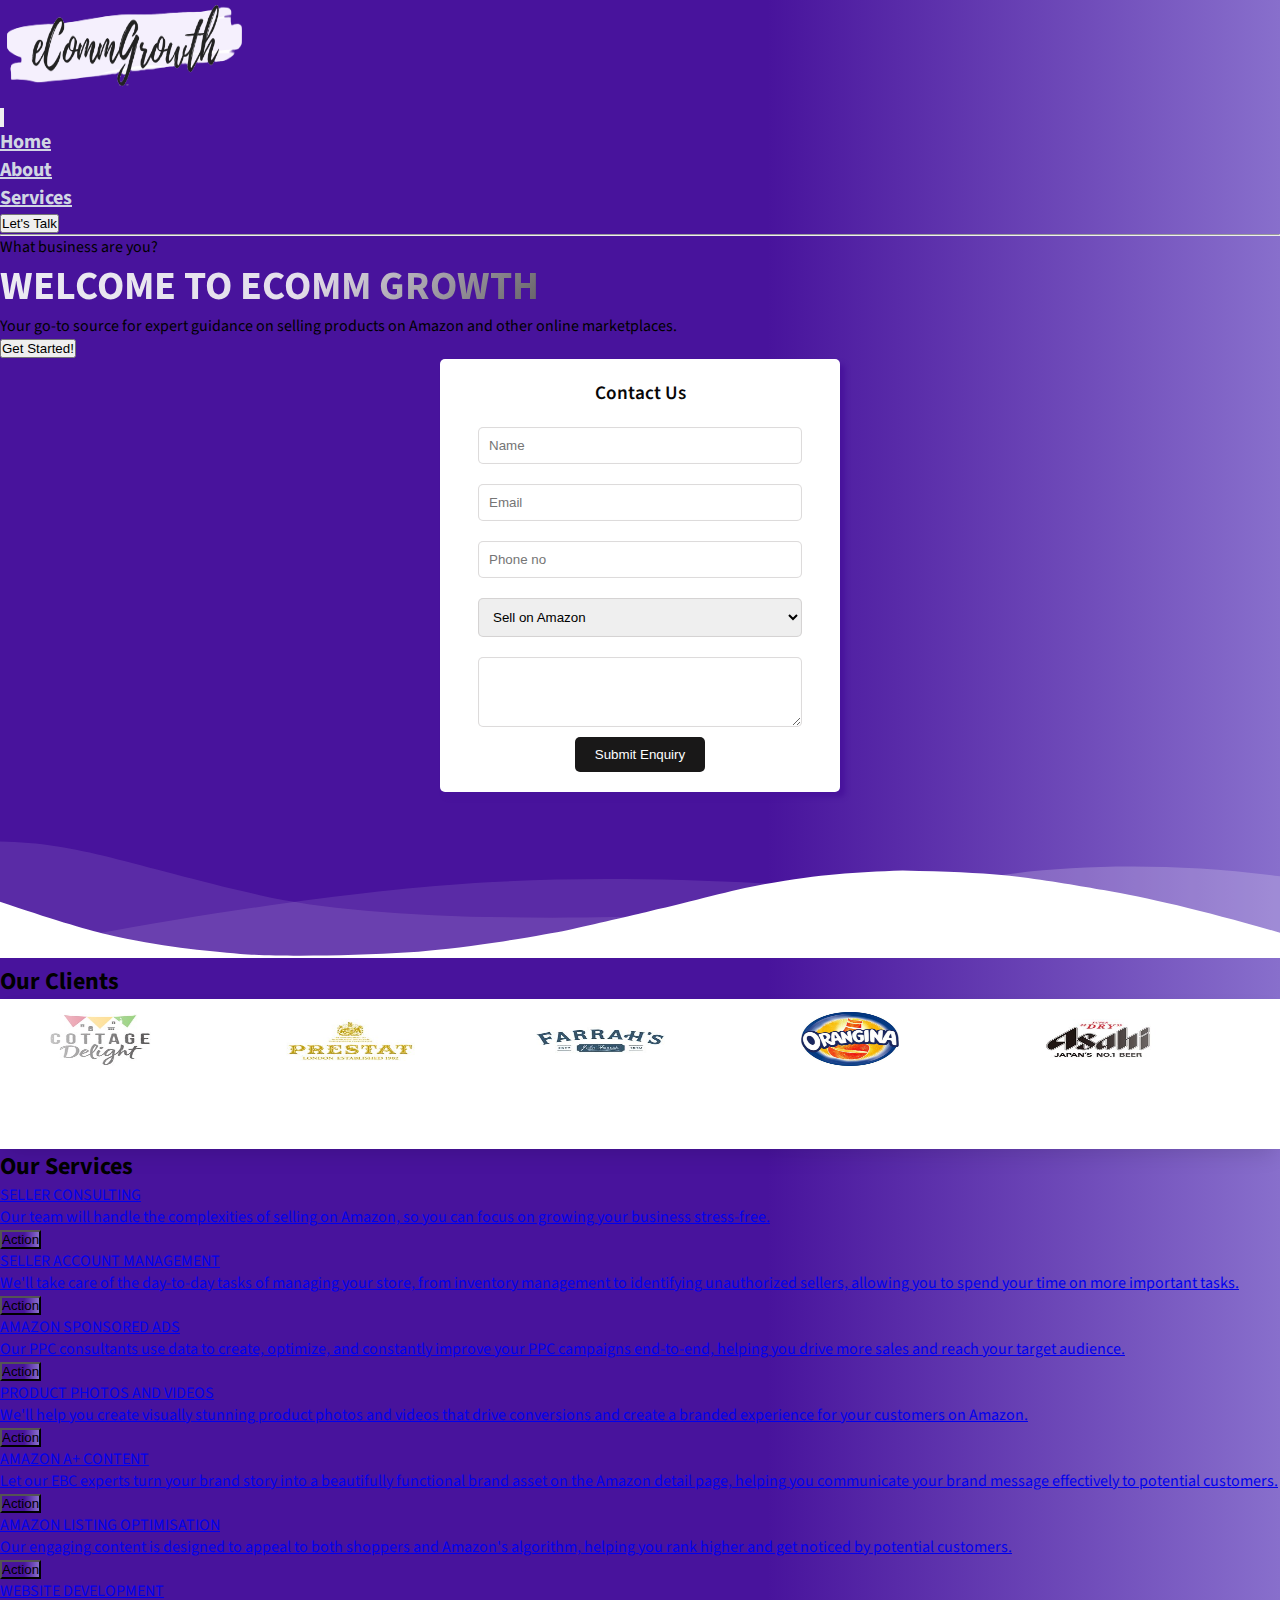
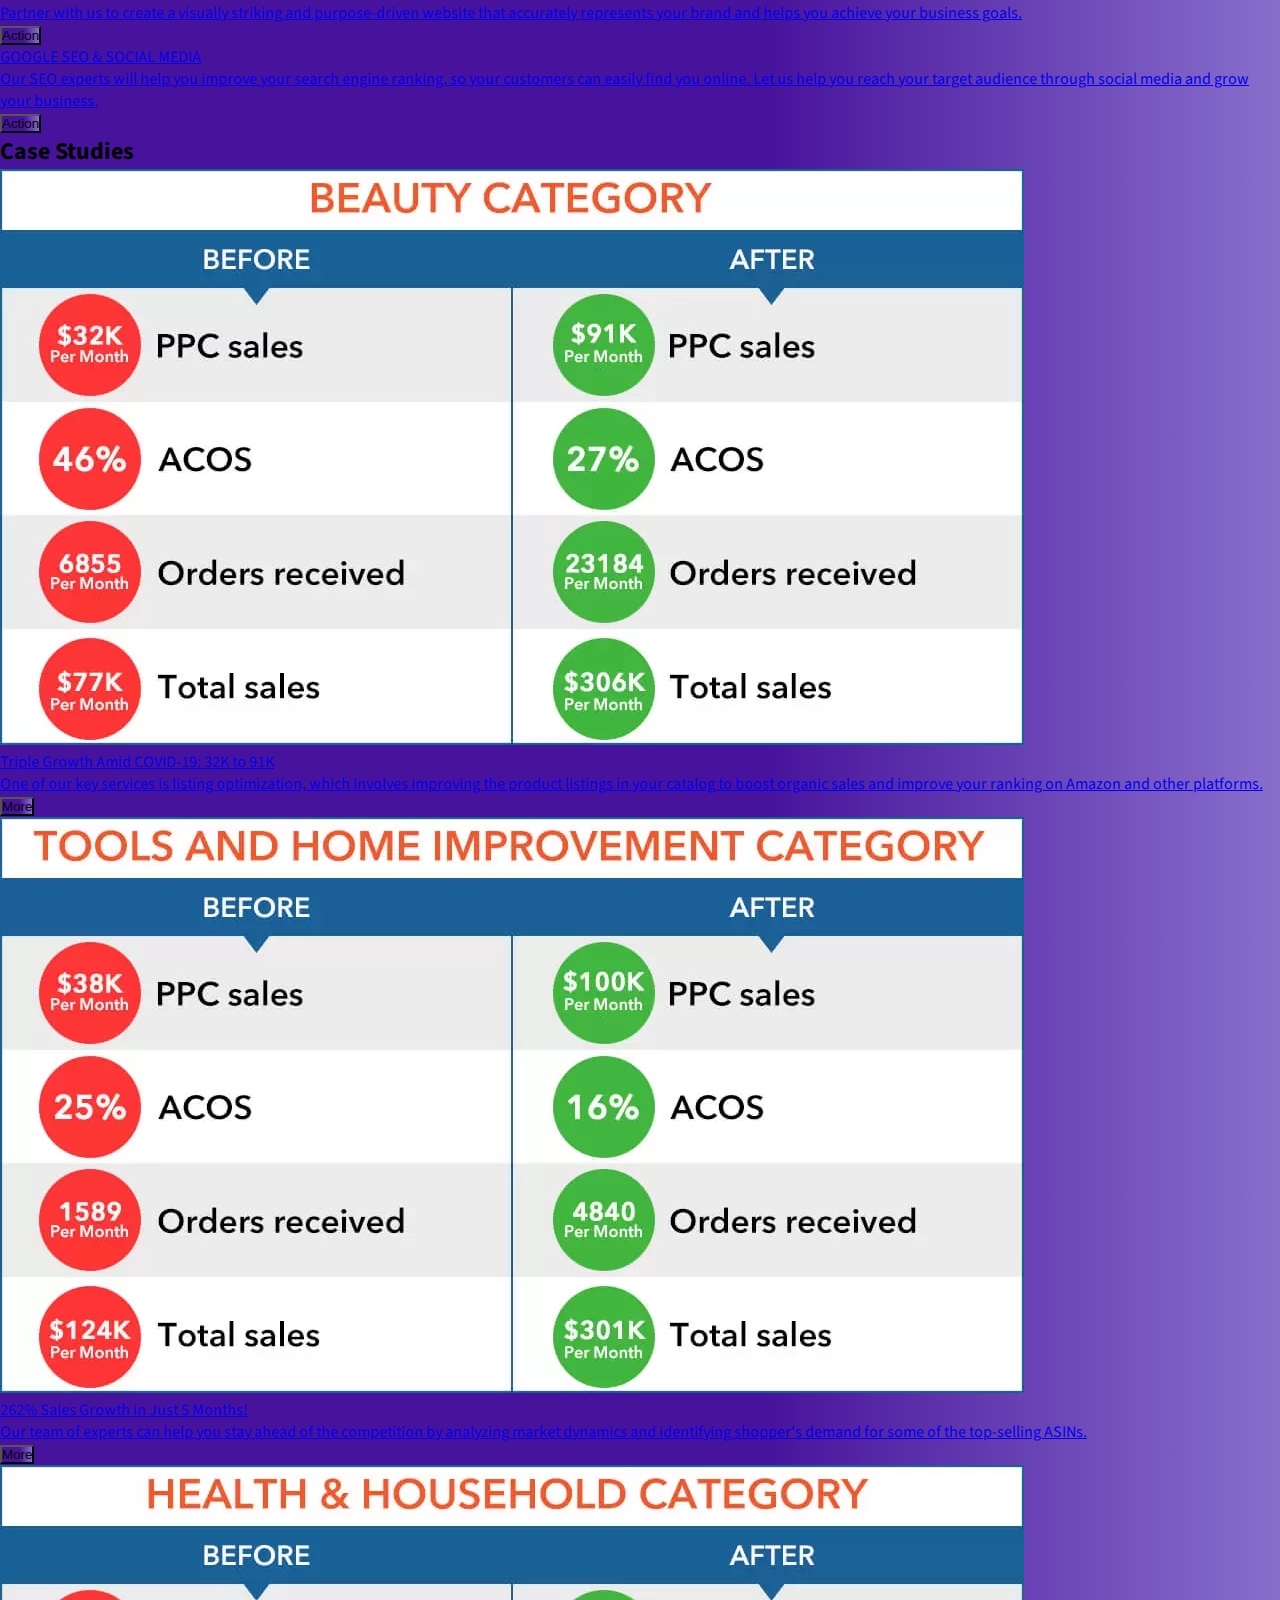
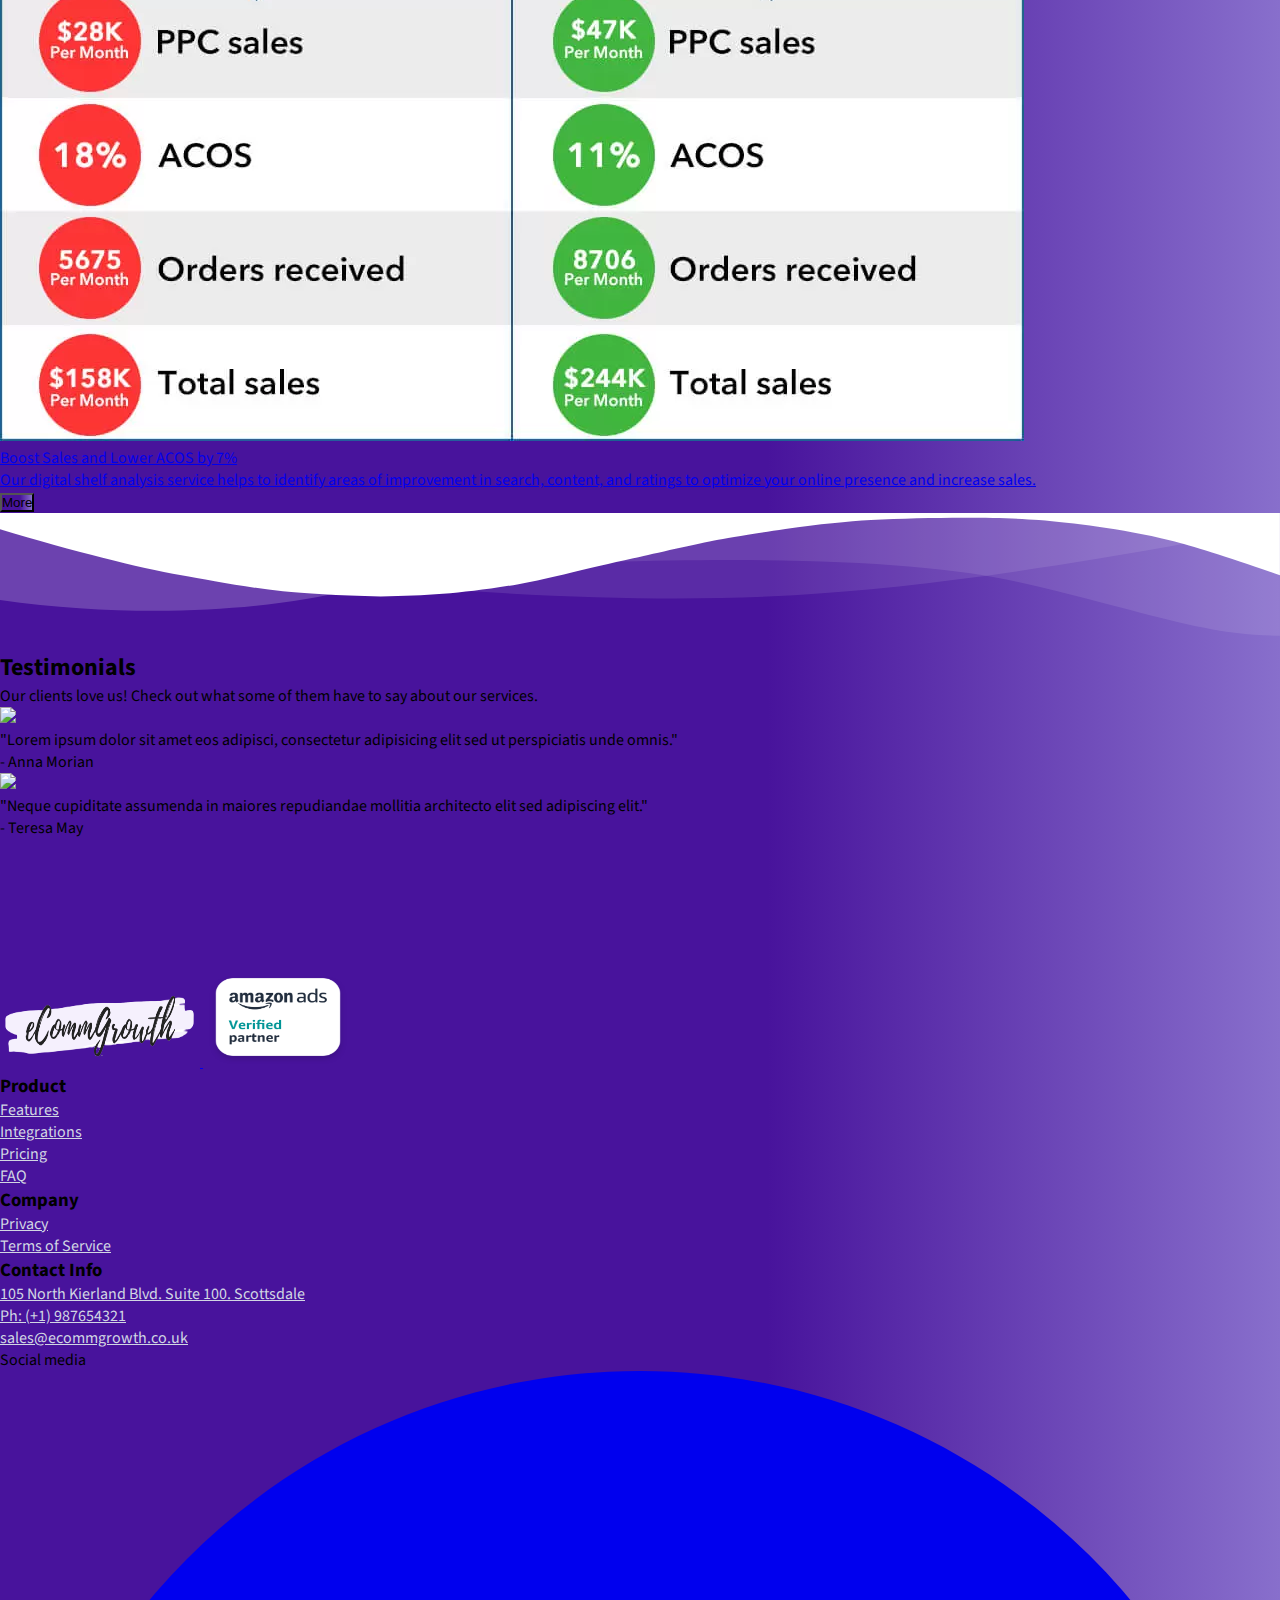
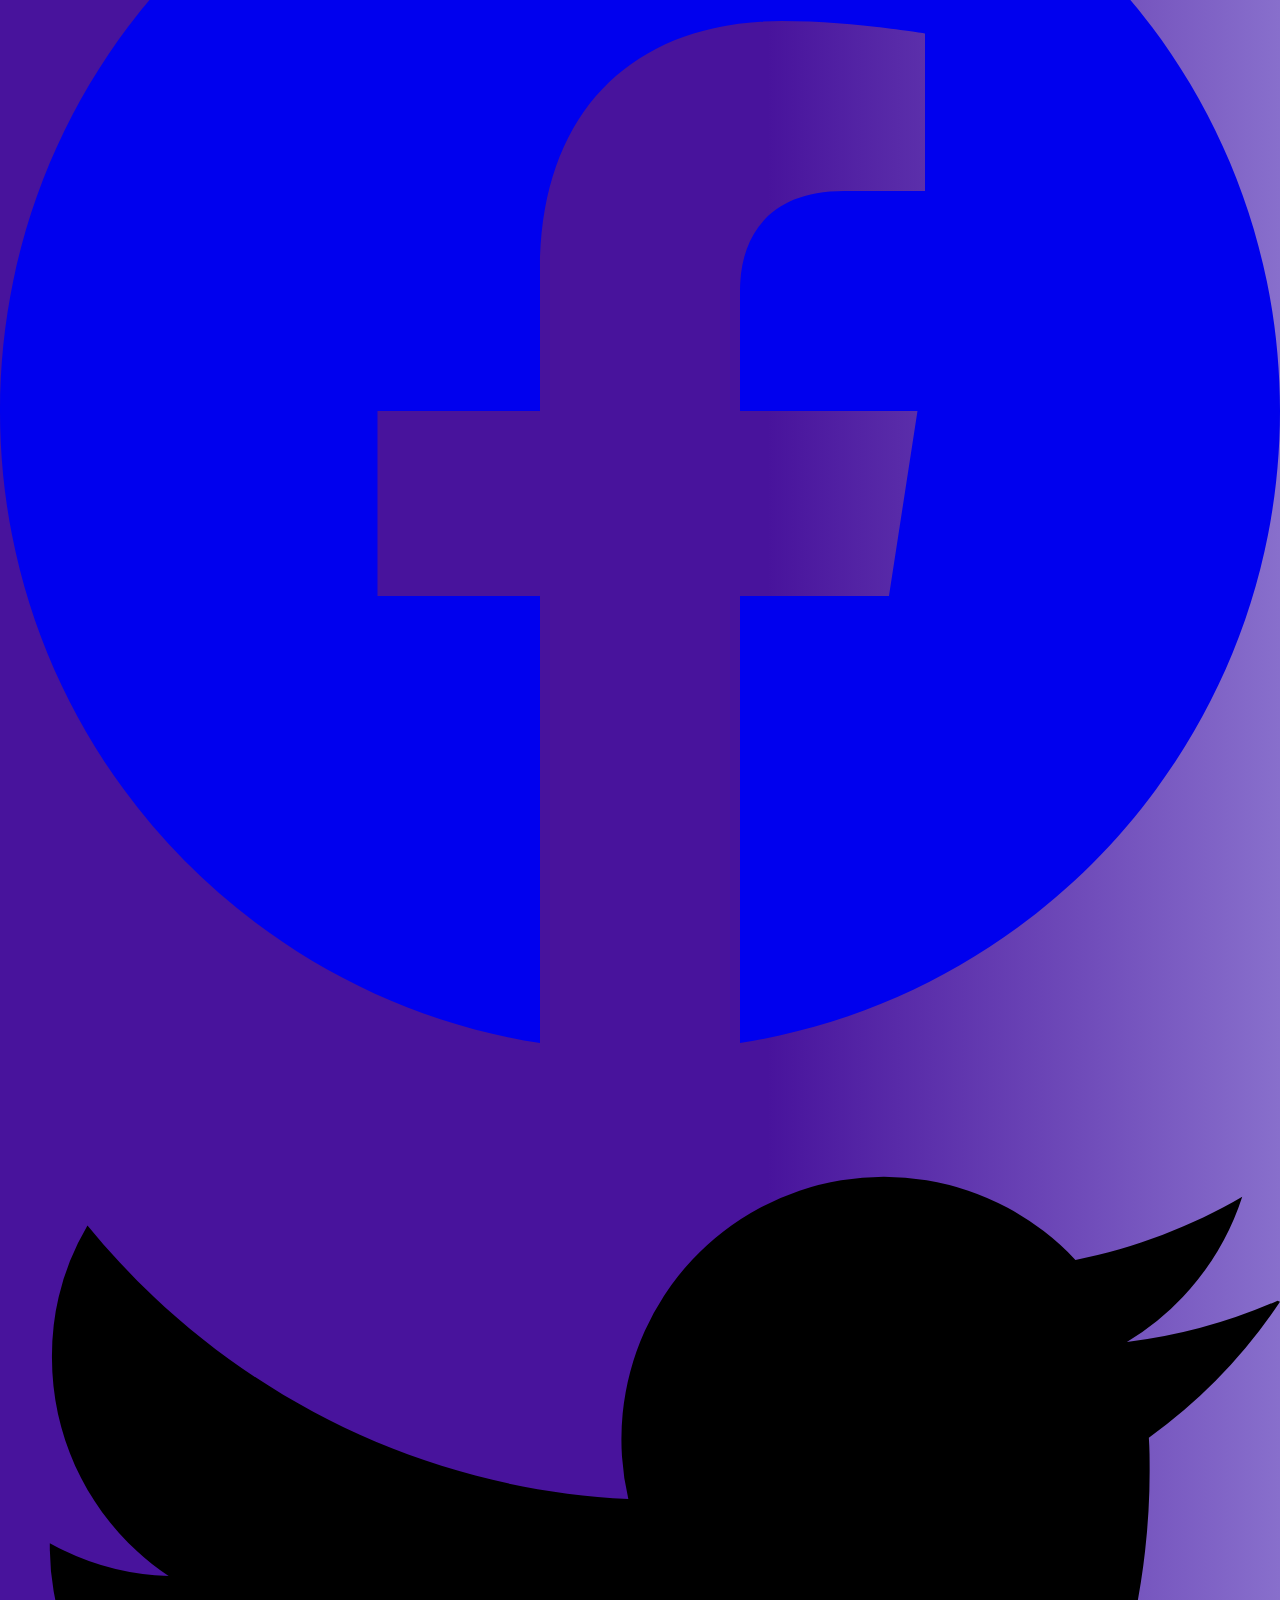
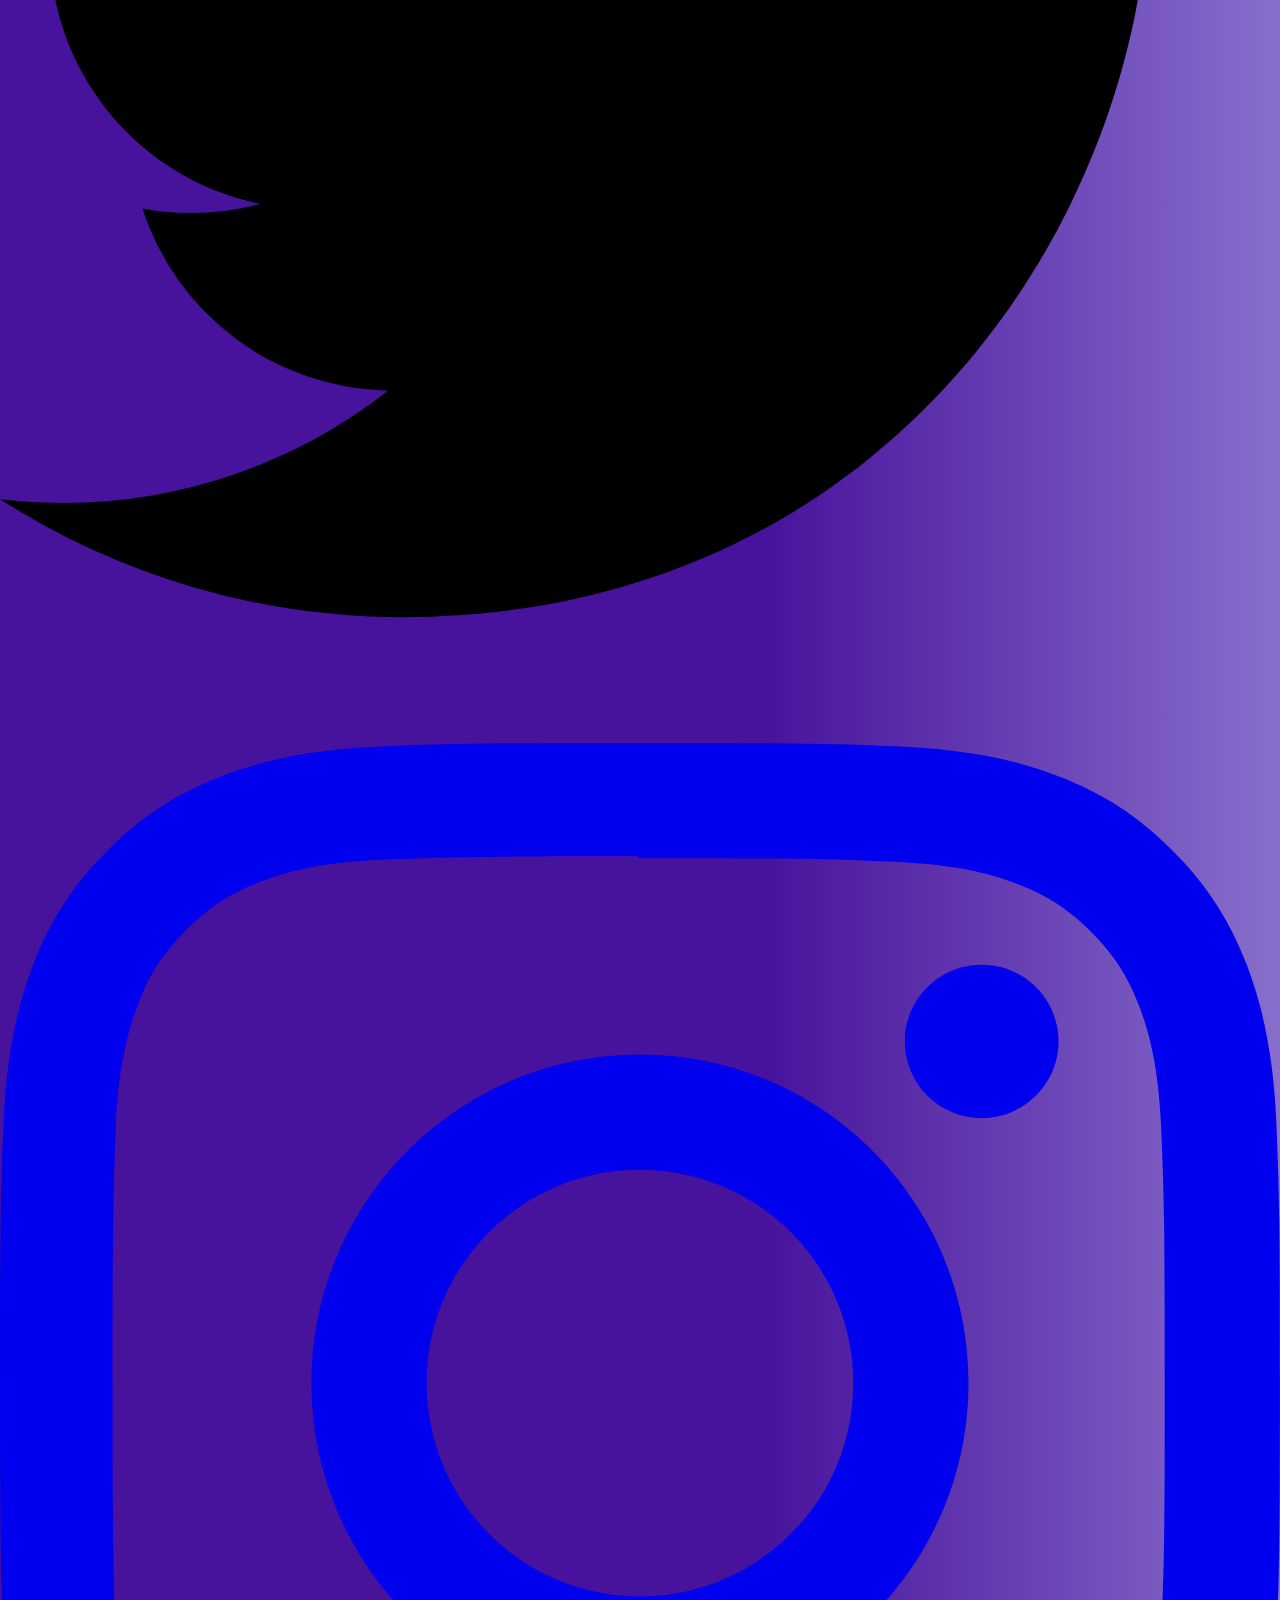
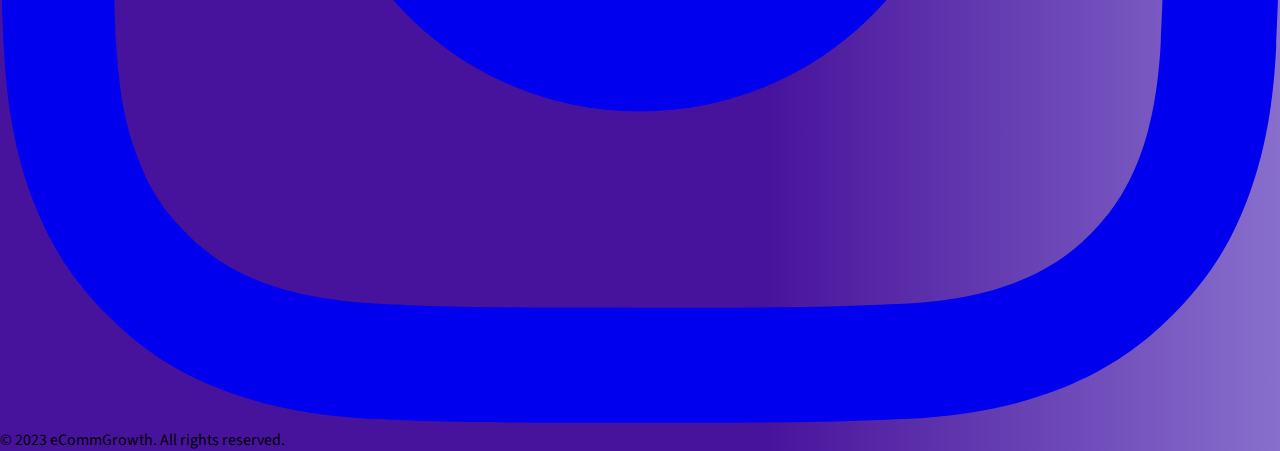
==== commit d301235e: "Client Scroll" ====
--- a/index.html
+++ b/index.html
@@ -53,7 +53,7 @@
             </li>
           </ul>
           <button
-            id="navAction"
+            id="navAction" href=".tawk-button"
             class="mx-auto lg:mx-0 bg-white text-gray-800 font-bold rounded-full py-4 px-8 shadow-lg focus:outline-none focus:shadow-outline transform transition hover:scale-105 duration-300 ease-in-out"
           >
            Let's Talk
@@ -132,30 +132,60 @@
     
 <!--Brand Autoscroll-->
 
-<section class="wrapper">
-  <h2 class="w-full my-2 text-3xl font-bold leading-tight text-center text-gray-800">
-    Our Clients
-  </h2>
-  <div class="w-full mb-4">
-    <div class="h-1 mx-auto gradient w-40 opacity-25 my-0 py-0 rounded-t"></div>
-  </div>
-  <article>
-    <div class="slider">
-      <ul>
-        <li><img src="/images/Clients/1.jpg" /></li>
-        <li><img src="/images/Clients/2.jpg" /></li>
-        <li><img src="/images/Clients/3.jpg" /></li>
-        <li><img src="/images/Clients/4.jpg" /></li>
-      </ul>
-    </div>
-    <div class="slider">
-      <ul>
-        <li><img src="/images/Clients/5.jpg" /></li>
-        <li><img src="/images/Clients/6.jpg" /></li>
-        <li><img src="/images/Clients/7.jpg" /></li>
-        <li><img src="/images/Clients/8.jpg" /></li>
-      </ul>
-    </div>
+<section class="wrapper bg-white">
+  <div class="container mx-auto flex flex-wrap pt-4 pb-12">
+    <h2 class="w-full my-2 text-3xl font-bold leading-tight text-center text-gray-800">
+      Our Clients
+    </h2>
+    <div class="w-full mb-4">
+      <div class="h-1 mx-auto gradient w-40 opacity-25 my-0 py-0 rounded-t"></div>
+    </div>
+  <div class="slider">
+    <div class="slide-track">
+      <div class="slide">
+        <img src="/images/Clients/1.jpg" height="80" width="200" alt="" />
+      </div>
+      <div class="slide">
+        <img src="/images/Clients/2.jpg" height="80" width="200" alt="" />
+      </div>
+      <div class="slide">
+        <img src="/images/Clients/3.jpg" height="80" width="200"  alt="" />
+      </div>
+      <div class="slide">
+        <img src="/images/Clients/4.jpg" height="80" width="200"  alt="" />
+      </div>
+      <div class="slide">
+        <img src="/images/Clients/5.jpg" height="80" width="200"  alt="" />
+      </div>
+      <div class="slide">
+        <img src="/images/Clients/6.jpg" height="80" width="200"  alt="" />
+      </div>
+      <div class="slide">
+        <img src="/images/Clients/7.jpg" height="80" width="200"  alt="" />
+      </div>
+      <div class="slide">
+        <img src="/images/Clients/1.jpg" height="80" width="200"  alt="" />
+      </div>
+      <div class="slide">
+        <img src="/images/Clients/2.jpg" height="80" width="200"  alt="" />
+      </div>
+      <div class="slide">
+        <img src="/images/Clients/3.jpg" height="80" width="200"  alt="" />
+      </div>
+      <div class="slide">
+        <img src="/images/Clients/4.jpg" height="80" width="200"  alt="" />
+      </div>
+      <div class="slide">
+        <img src="/images/Clients/5.jpg" height="80" width="200"  alt="" />
+      </div>
+      <div class="slide">
+        <img src="/images/Clients/6.jpg" height="80" width="200"  alt="" />
+      </div>
+      <div class="slide">
+        <img src="/images/Clients/7.jpg" height="80" width="200"  alt="" />
+      </div>
+    </div>
+  </div>
   </article>
 </section>
    
--- a/style.css
+++ b/style.css
@@ -165,47 +165,55 @@
 
 /* Brands Logo */
 
-.wrapper{
-  width: 100%;
-  overflow: hidden;
-  height: auto;
-  background-color: #fff;
-}
-
-article {
-  display: flex;
-  width: 200%;
-  animation: bannermove 25s linear infinite;
-
-}
-
-article.paused {
-  -webkit-animation-play-state:running;
-  animation-play-state:running;
-}
-
-
-.slider>ul{
-  display: flex;
-  list-style-type: none;
-  padding-left: 0;
-  margin: 0;
-}
-
-.slider>ul>li{
-  padding: 1% 5%;
-  width: 30%;
-}
-
-
-
-@keyframes bannermove {
+@keyframes scroll {
   0% {
     transform: translateX(0);
   }
   100% {
-    transform: translateX(-50%);
-  }
+    transform: translateX(calc(-250px * 7));
+  }
+}
+
+.slider {
+  background: white;
+  box-shadow: 0 10px 20px -5px rgba(0, 0, 0, 0.125);
+  height: 150px;
+  margin: auto;
+  overflow: hidden;
+  position: relative;
+  width: 100%;
+}
+
+.slider::before,
+.slider::after {
+  background: linear-gradient(to right, white 0%, rgba(255, 255, 255, 0) 100%);
+  content: "";
+  height: 100px;
+  position: absolute;
+  width: 200px;
+  z-index: 2;
+}
+
+.slider::after {
+  right: 0;
+  top: 0;
+  transform: rotateZ(180deg);
+}
+
+.slider::before {
+  left: 0;
+  top: 0;
+}
+
+.slider .slide-track {
+  animation: scroll 30s linear infinite;
+  display: flex;
+  width: calc(250px * 14);
+}
+
+.slider .slide {
+  height: 100px;
+  width: 250px;
 }
 
 /* Testimonials */
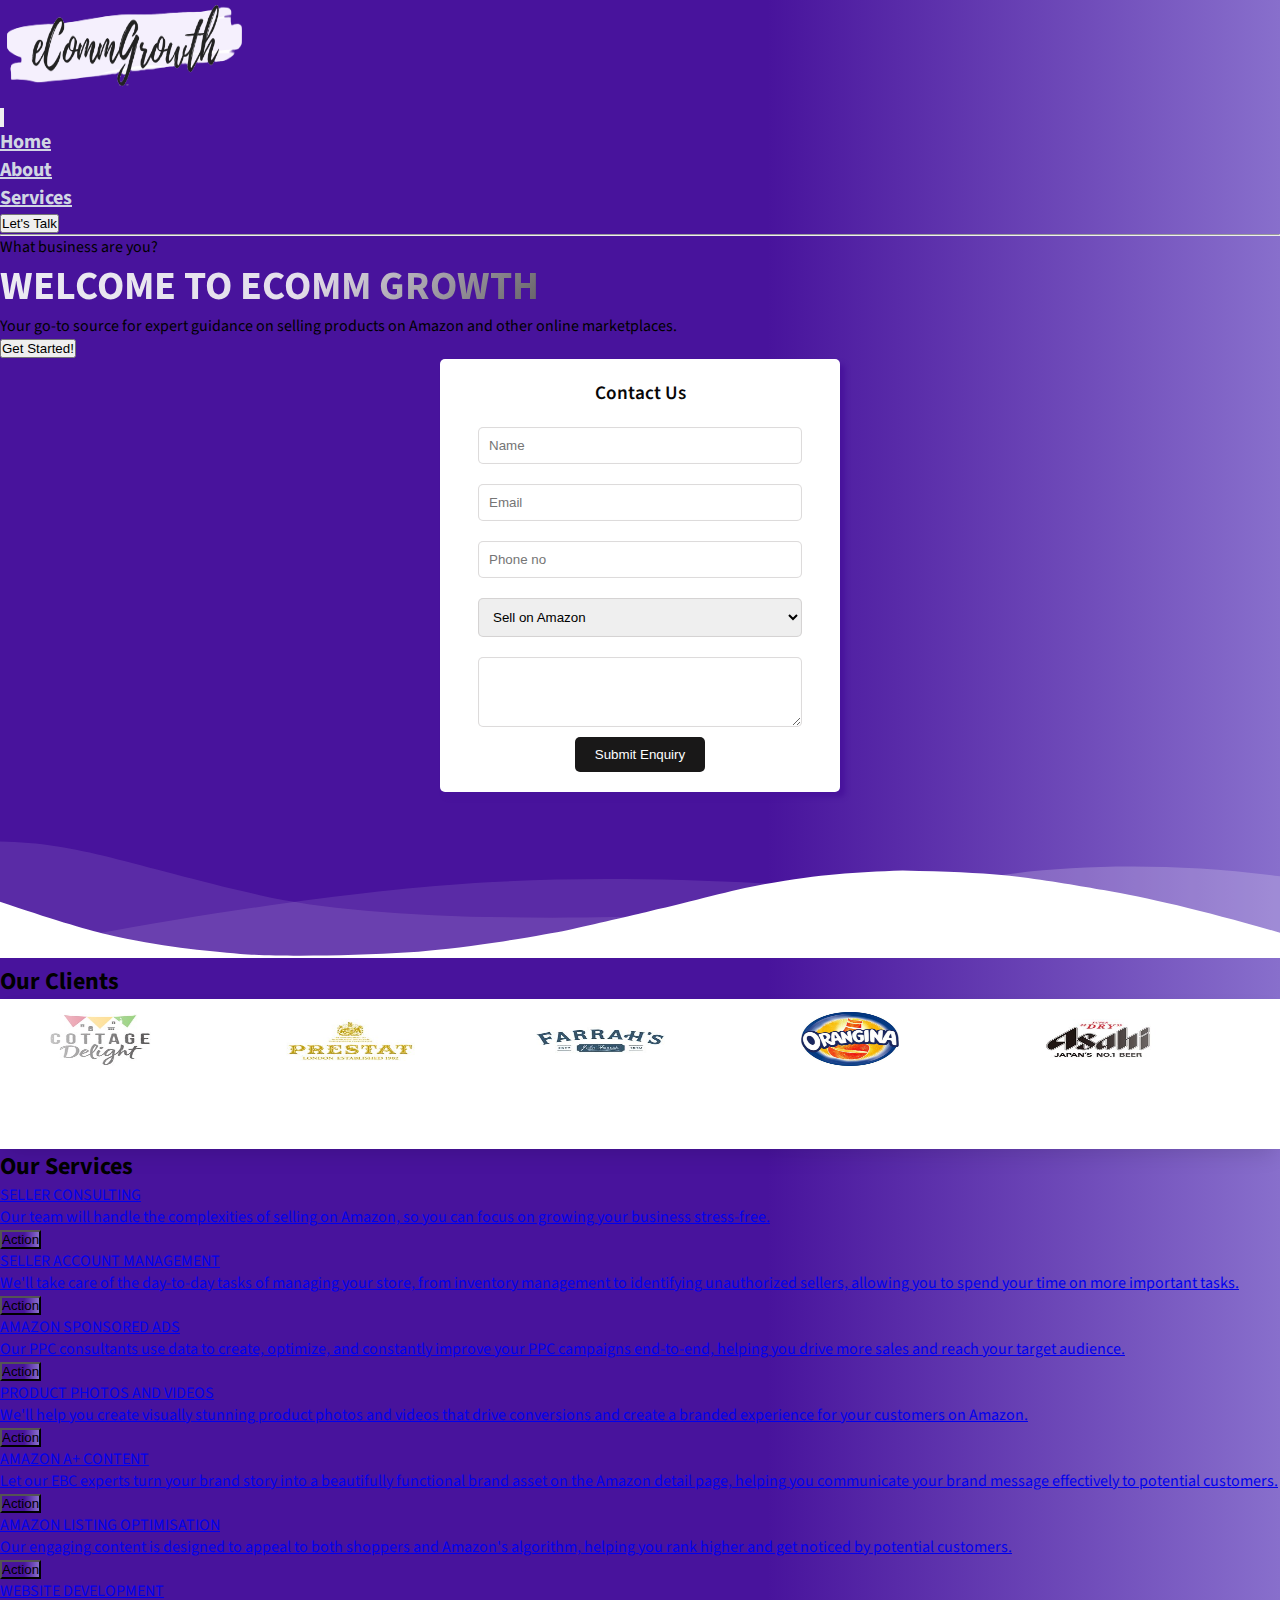
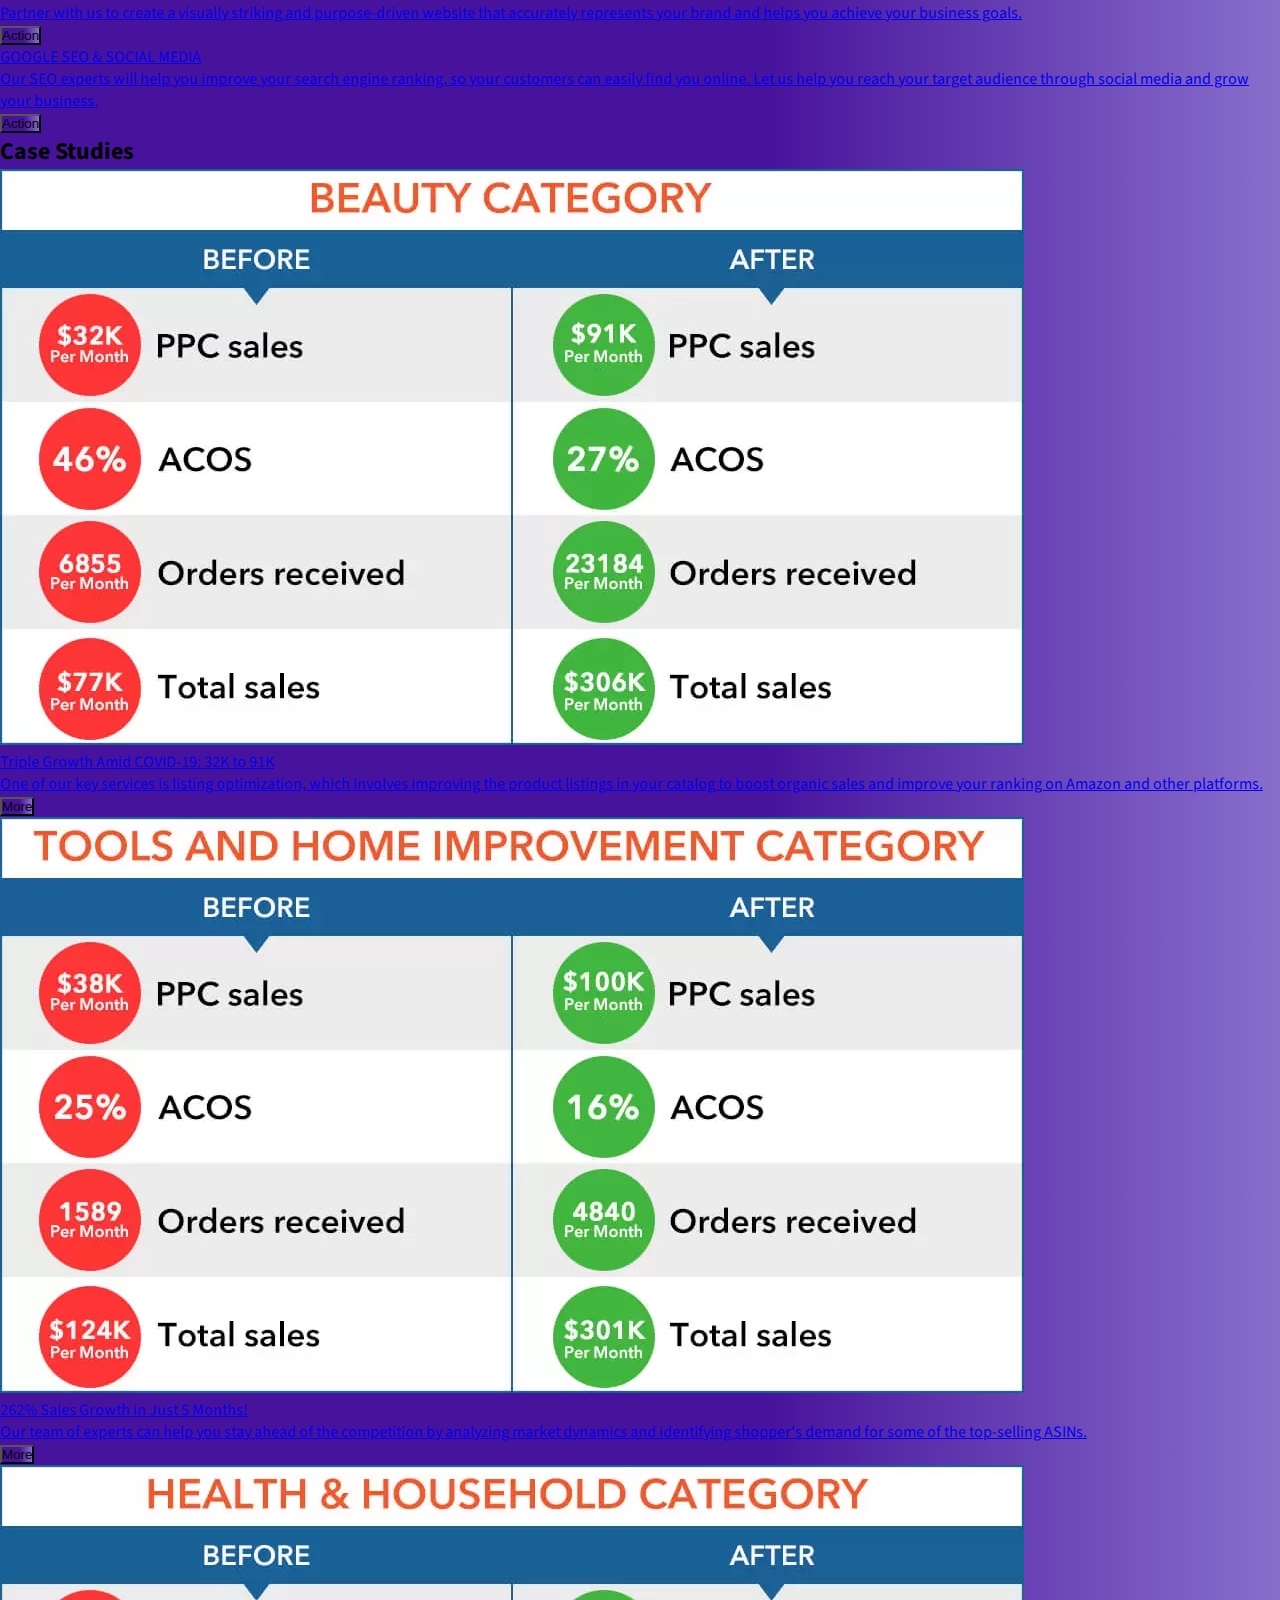
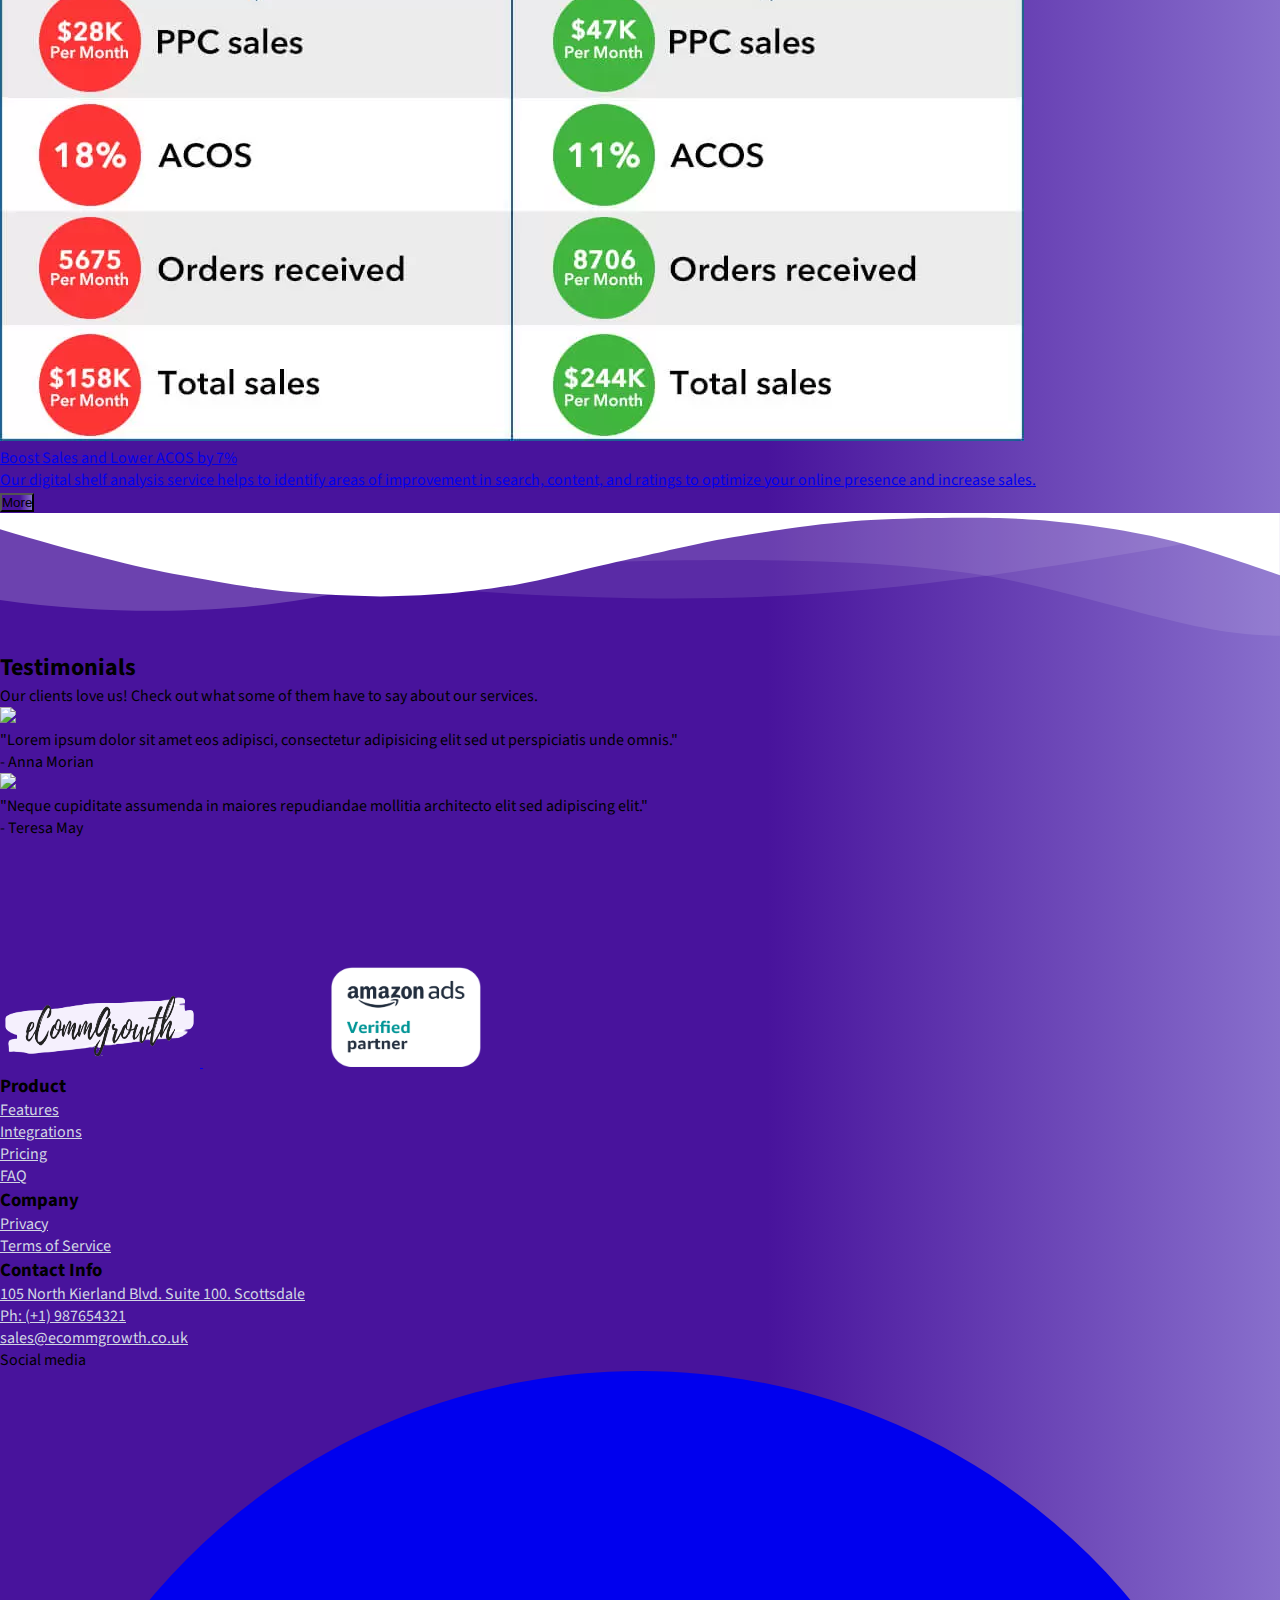
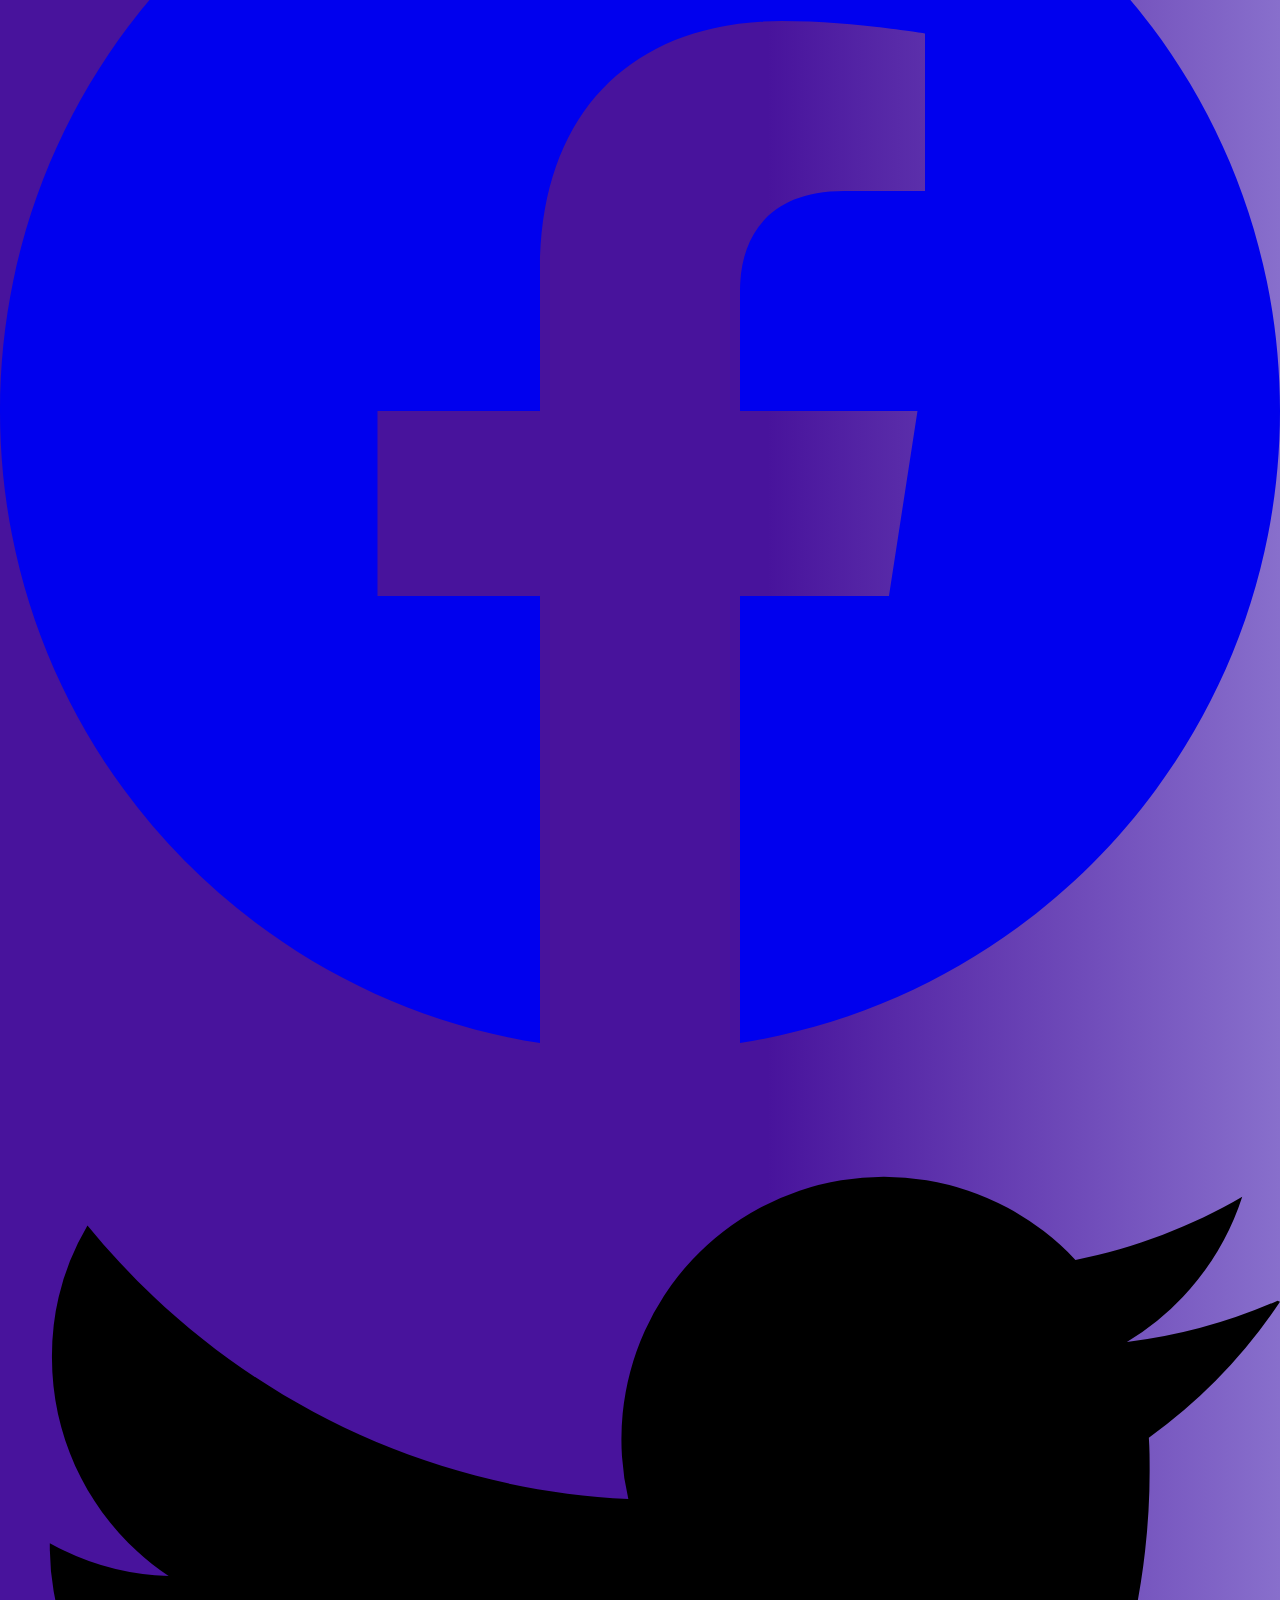
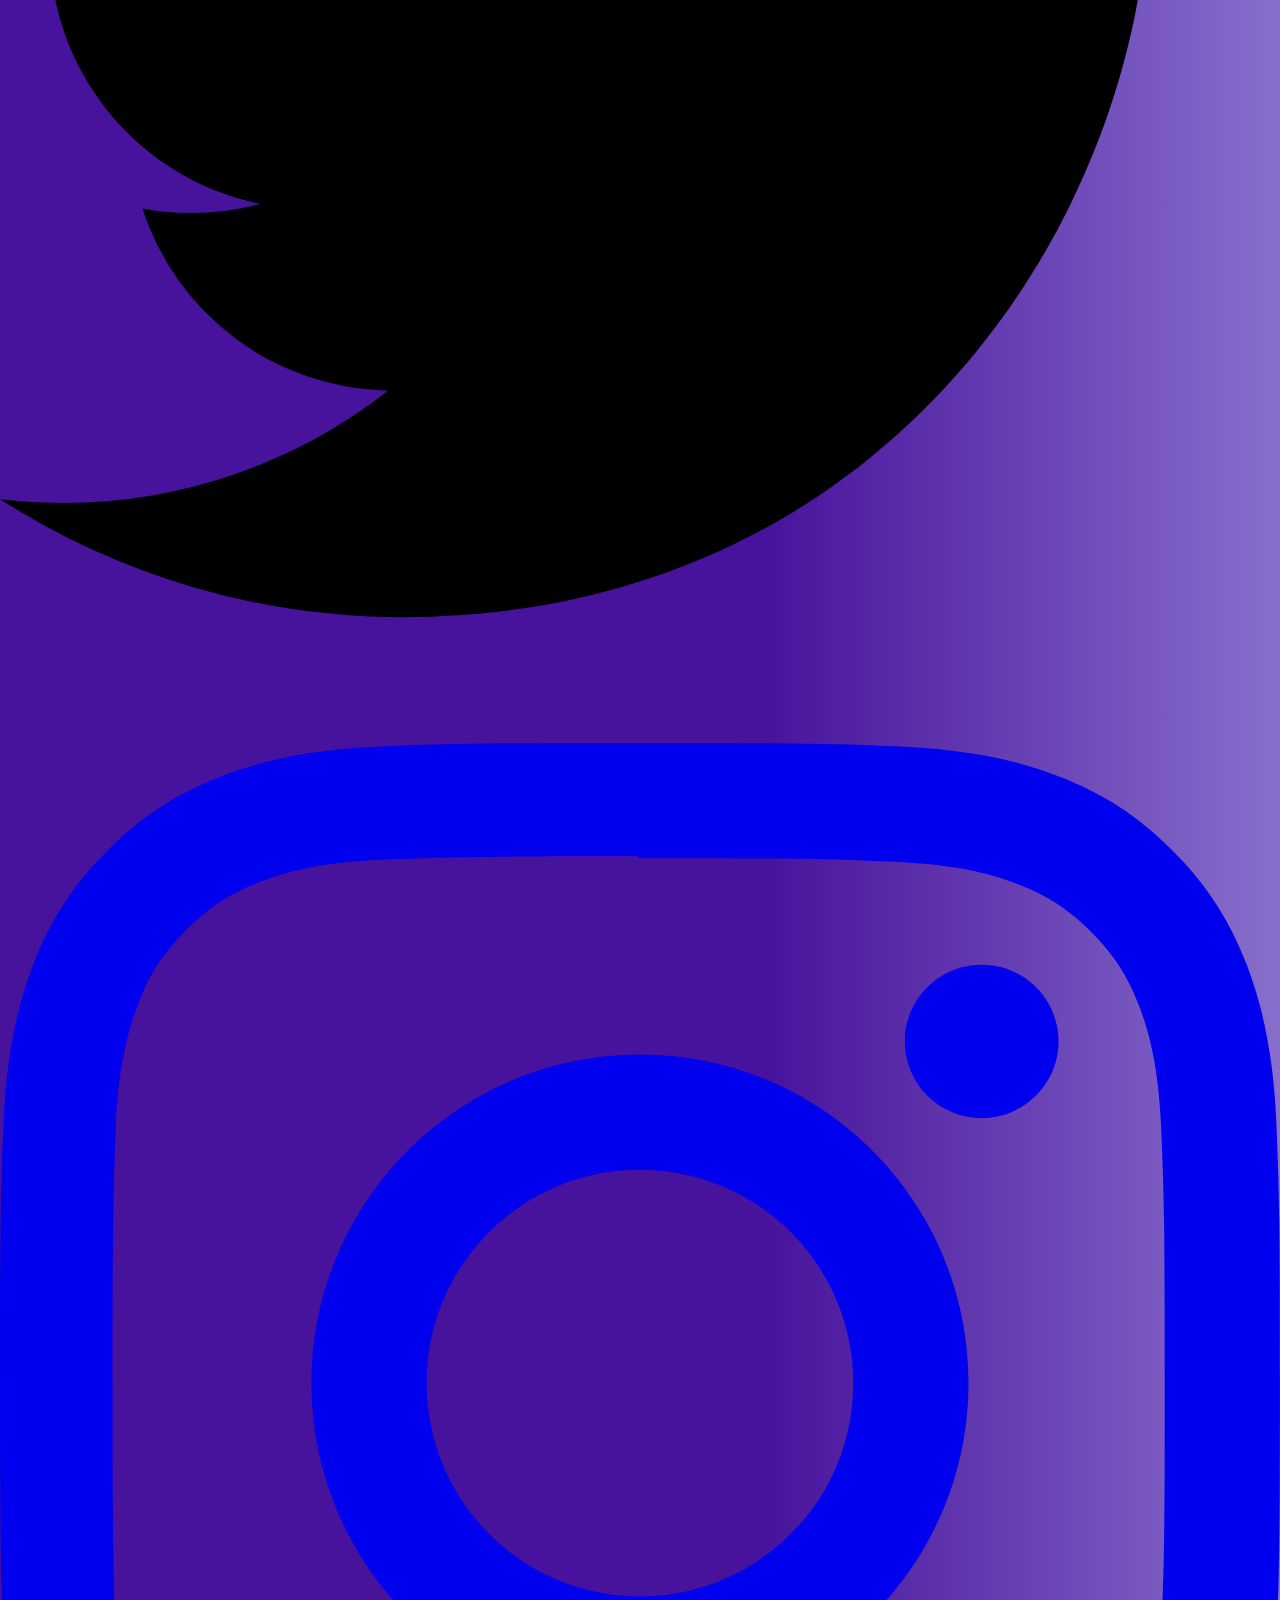
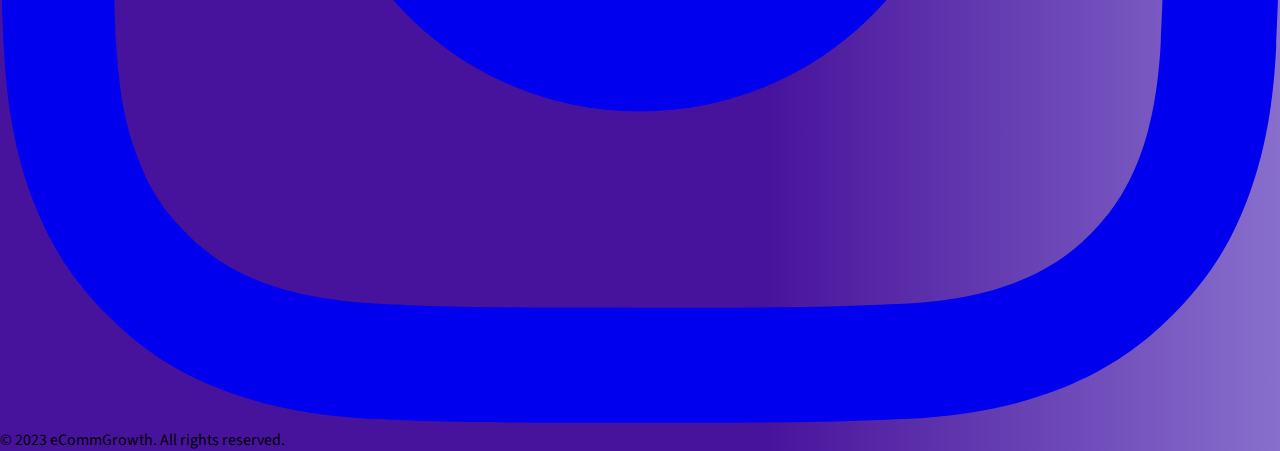
==== commit 02083d8c: "Some Corrections" ====
--- a/index.html
+++ b/index.html
@@ -53,8 +53,8 @@
             </li>
           </ul>
           <button
-            id="navAction" href=".tawk-button"
-            class="mx-auto lg:mx-0 bg-white text-gray-800 font-bold rounded-full py-4 px-8 shadow-lg focus:outline-none focus:shadow-outline transform transition hover:scale-105 duration-300 ease-in-out"
+            id="navAction" href="#name"
+            class="lets mx-auto lg:mx-0 bg-white text-gray-800 font-bold rounded-full py-4 px-8 shadow-lg focus:outline-none focus:shadow-outline transform transition hover:scale-105 duration-300 ease-in-out"
           >
            Let's Talk
           </button>
@@ -84,7 +84,7 @@
 
 
           <div class="contact-form">
-            <form action="https://formsubmit.co/advestdigital@gmail.com" method="POST">
+            <form class="form-pulse shadow-lg" action="https://formsubmit.co/advestdigital@gmail.com" method="POST">
               <h2>Contact Us</h2>
               <input type="text" placeholder="Name" id="name" name="name" required>
     
@@ -525,7 +525,7 @@
     </section>
 
 <!--Footer Starts Here-->
-    <footer class="px-8 bg-black divide-y dark:bg-gray-800 dark:text-gray-100">
+    <footer id="footer" class="px-8 bg-black divide-y dark:bg-gray-800 dark:text-gray-100">
       <div class="container flex flex-col justify-between py-10 mx-auto space-y-8 lg:flex-row lg:space-y-0">
         <div class="lg:w-1/3">
           <a rel="noopener noreferrer" href="#" class="flex space-x-3 lg:justify-start">
--- a/style.css
+++ b/style.css
@@ -18,6 +18,18 @@
   cursor: pointer;
 }
 
+
+
+.lets{
+  animation: pulse 3s infinite 3s cubic-bezier(0.25, 0, 0, 1);
+  box-shadow: 0 0 0 0 white;
+}
+
+@keyframes pulse {
+  to {
+    box-shadow: 0 0 0 18px rgba(255, 255, 255, 0); 
+  }
+}
 
 a::before {
   content: '';
@@ -86,11 +98,9 @@
   max-width: 400px;
   padding: 20px;
   border-radius: 5px;
-  box-shadow: 0px 0px 10px rgba(0, 0, 0, 0.1);
   background: linear-gradient(90deg, #ffffff 0%, #ffffff 100%);
   box-shadow: 5px 5px 5px #48139c ;
-
-
+  
 }
 
 .contact-form input,
@@ -103,7 +113,7 @@
   box-shadow: inset 0px 0px 1px rgba(105, 103, 103, 0.1);
   width: 90%;
   color:black;
-  cursor: pointer;
+  cursor: text;
 }
 
 .contact-form textarea {
@@ -140,6 +150,8 @@
     color: #fff;
     text-decoration: none;
   }
+
+  
   
 
   @import url(//cdn.rawgit.com/rtaibah/dubai-font-cdn/master/dubai-font.css);
@@ -188,7 +200,7 @@
 .slider::after {
   background: linear-gradient(to right, white 0%, rgba(255, 255, 255, 0) 100%);
   content: "";
-  height: 100px;
+  height: 150px;
   position: absolute;
   width: 200px;
   z-index: 2;
@@ -253,6 +265,20 @@
 .mr-3{
   margin-right: 3%;
 }
+
+.verified{
+margin-left: 10%;
+border-radius:16px;;
+animation: pulse 3s infinite 3s cubic-bezier(0.25, 0, 0, 1);
+box-shadow: 0 0 0 0 white;
+}
+
+@keyframes pulse {
+  to {
+    box-shadow: 0 0 0 8px rgba(255, 255, 255, 0); 
+  }
+}
+
 @media screen and (max-width: 992px){
     .mr-3{
         text-align: center;
@@ -264,5 +290,6 @@
     .verified{
 
       display:flex;
+      padding-left: auto;
     }
   }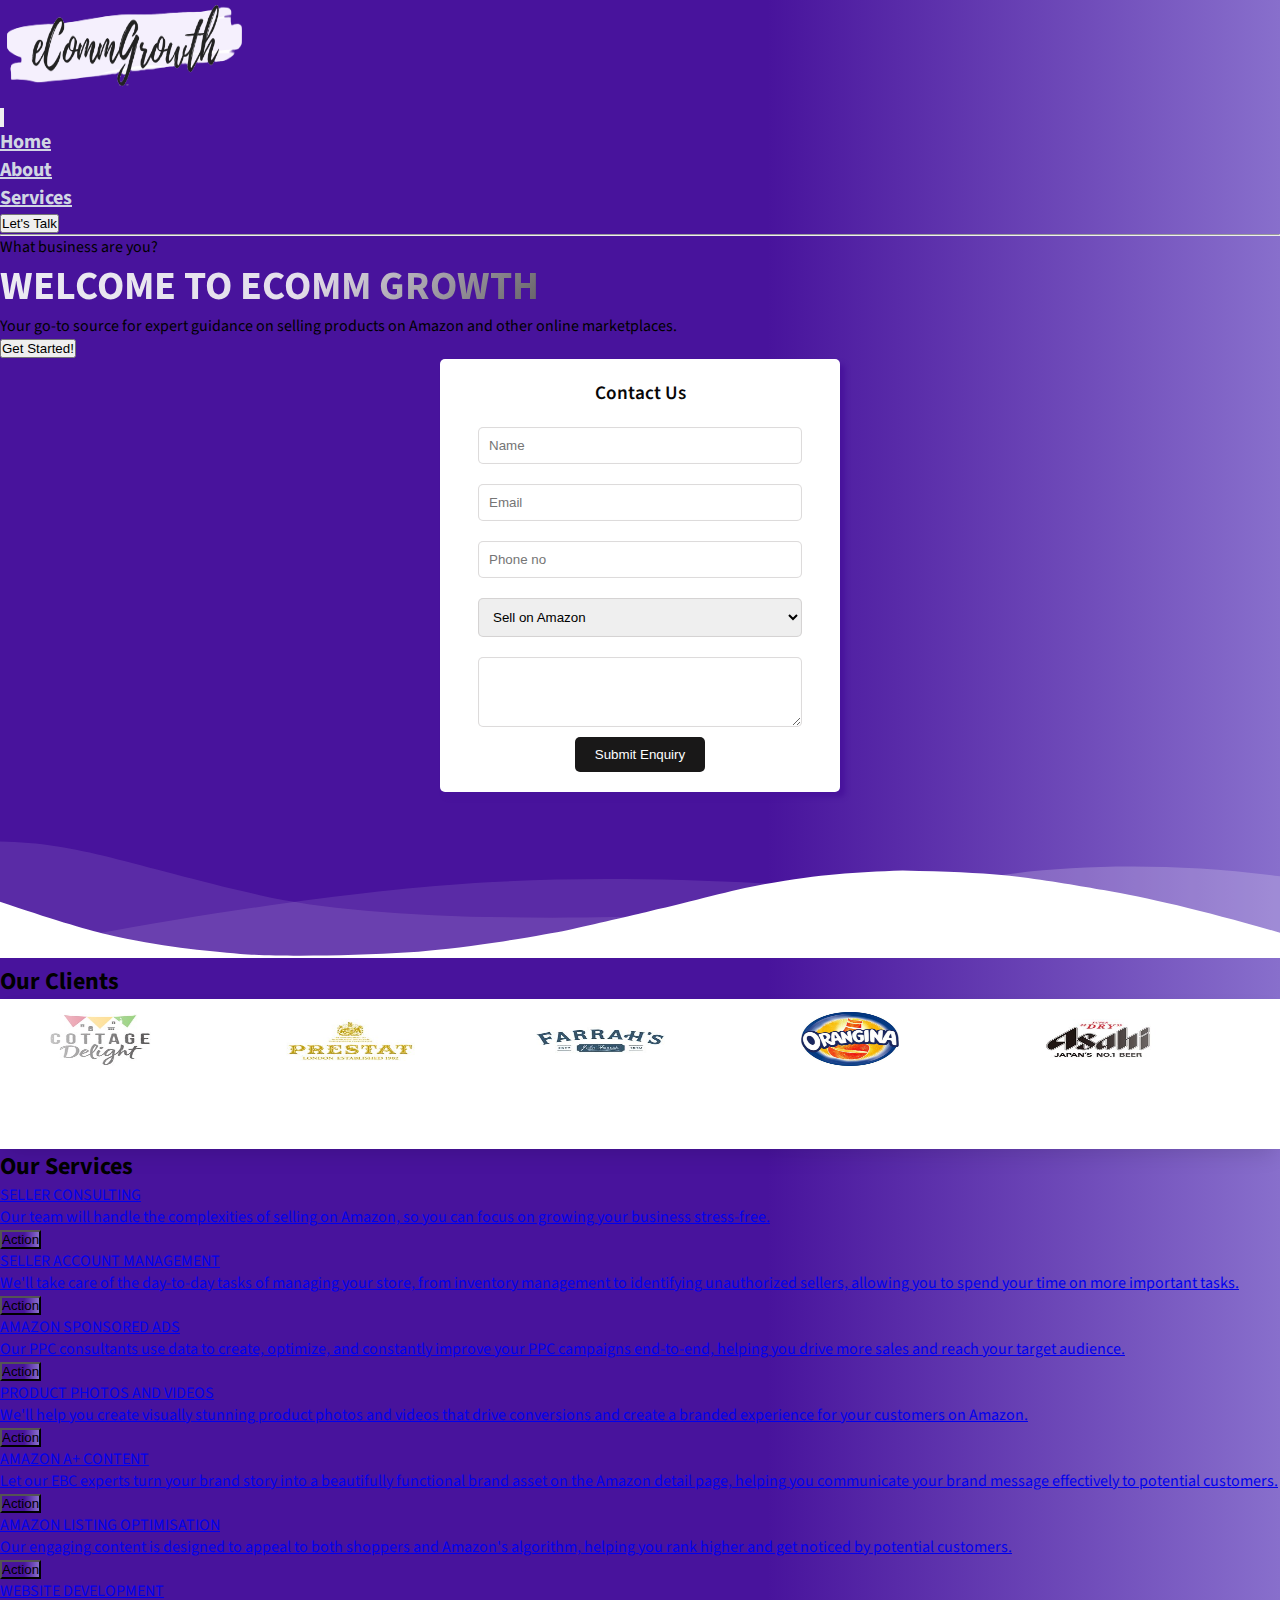
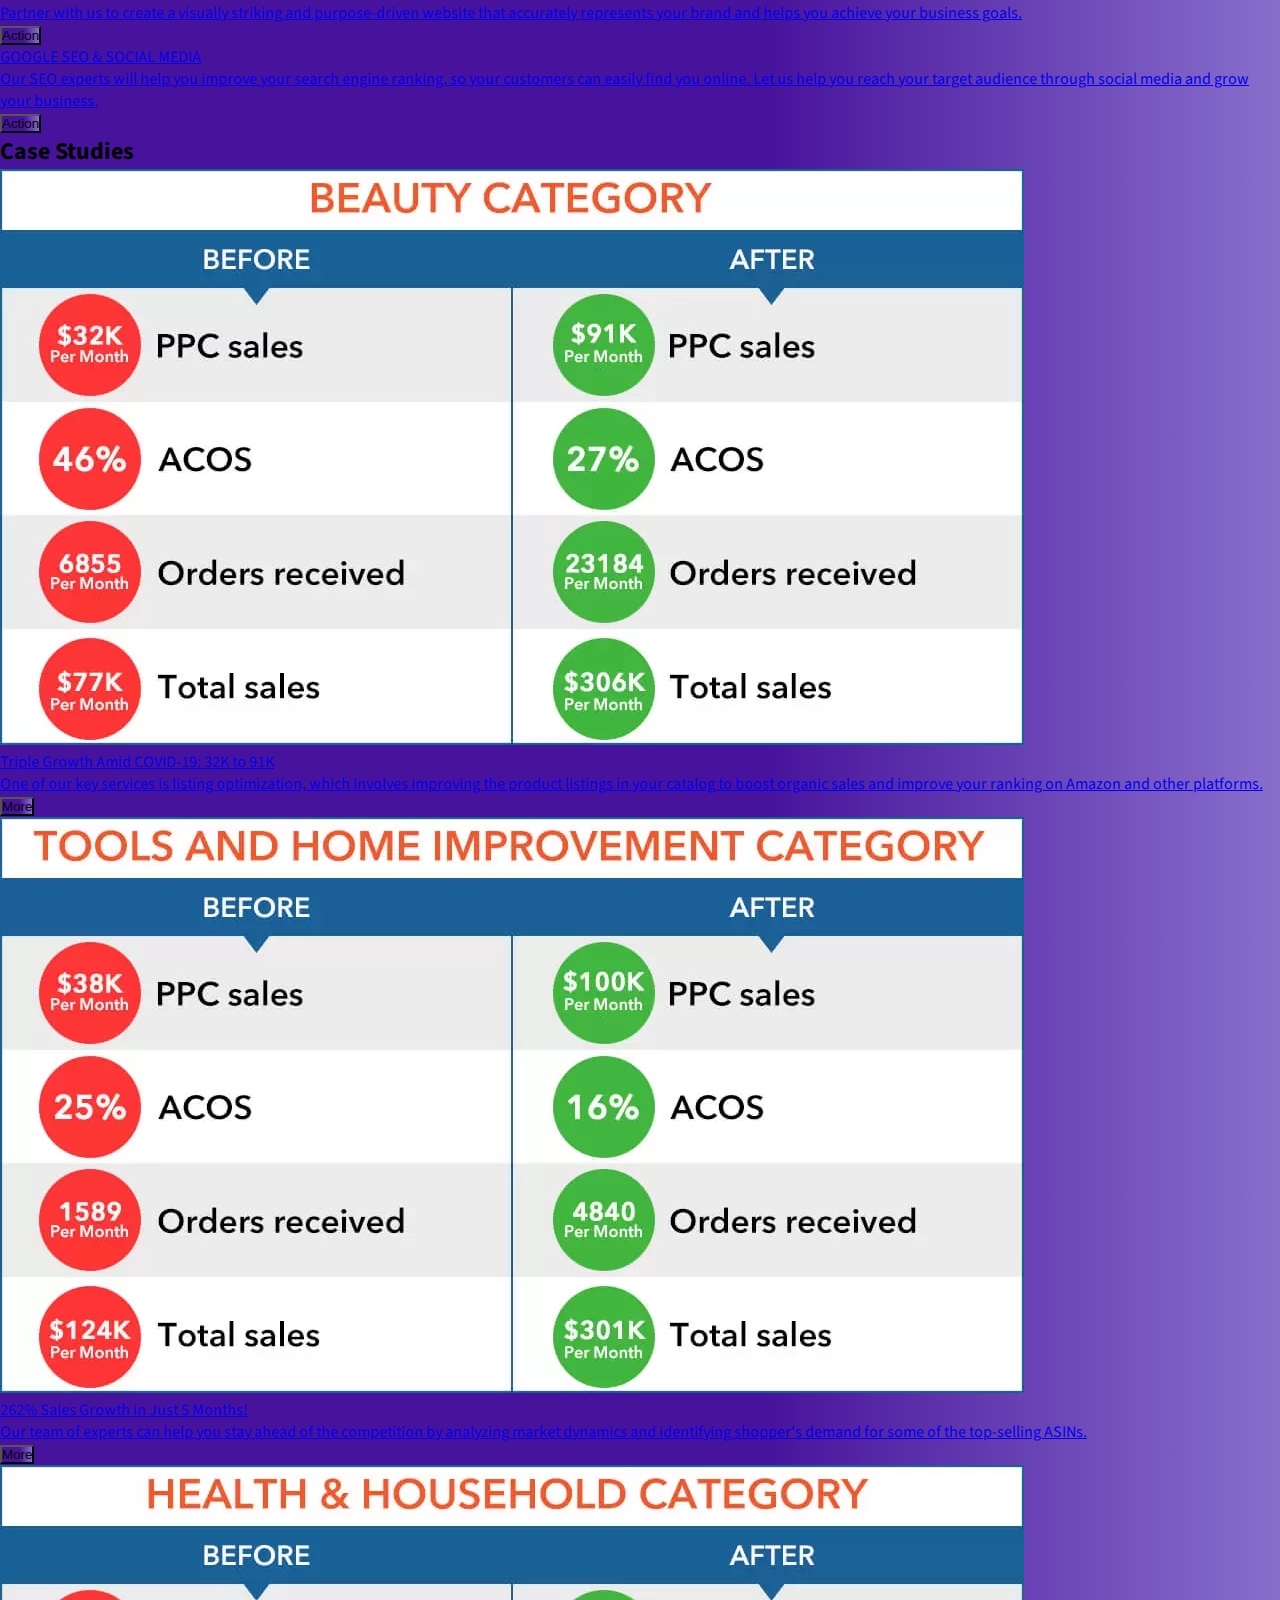
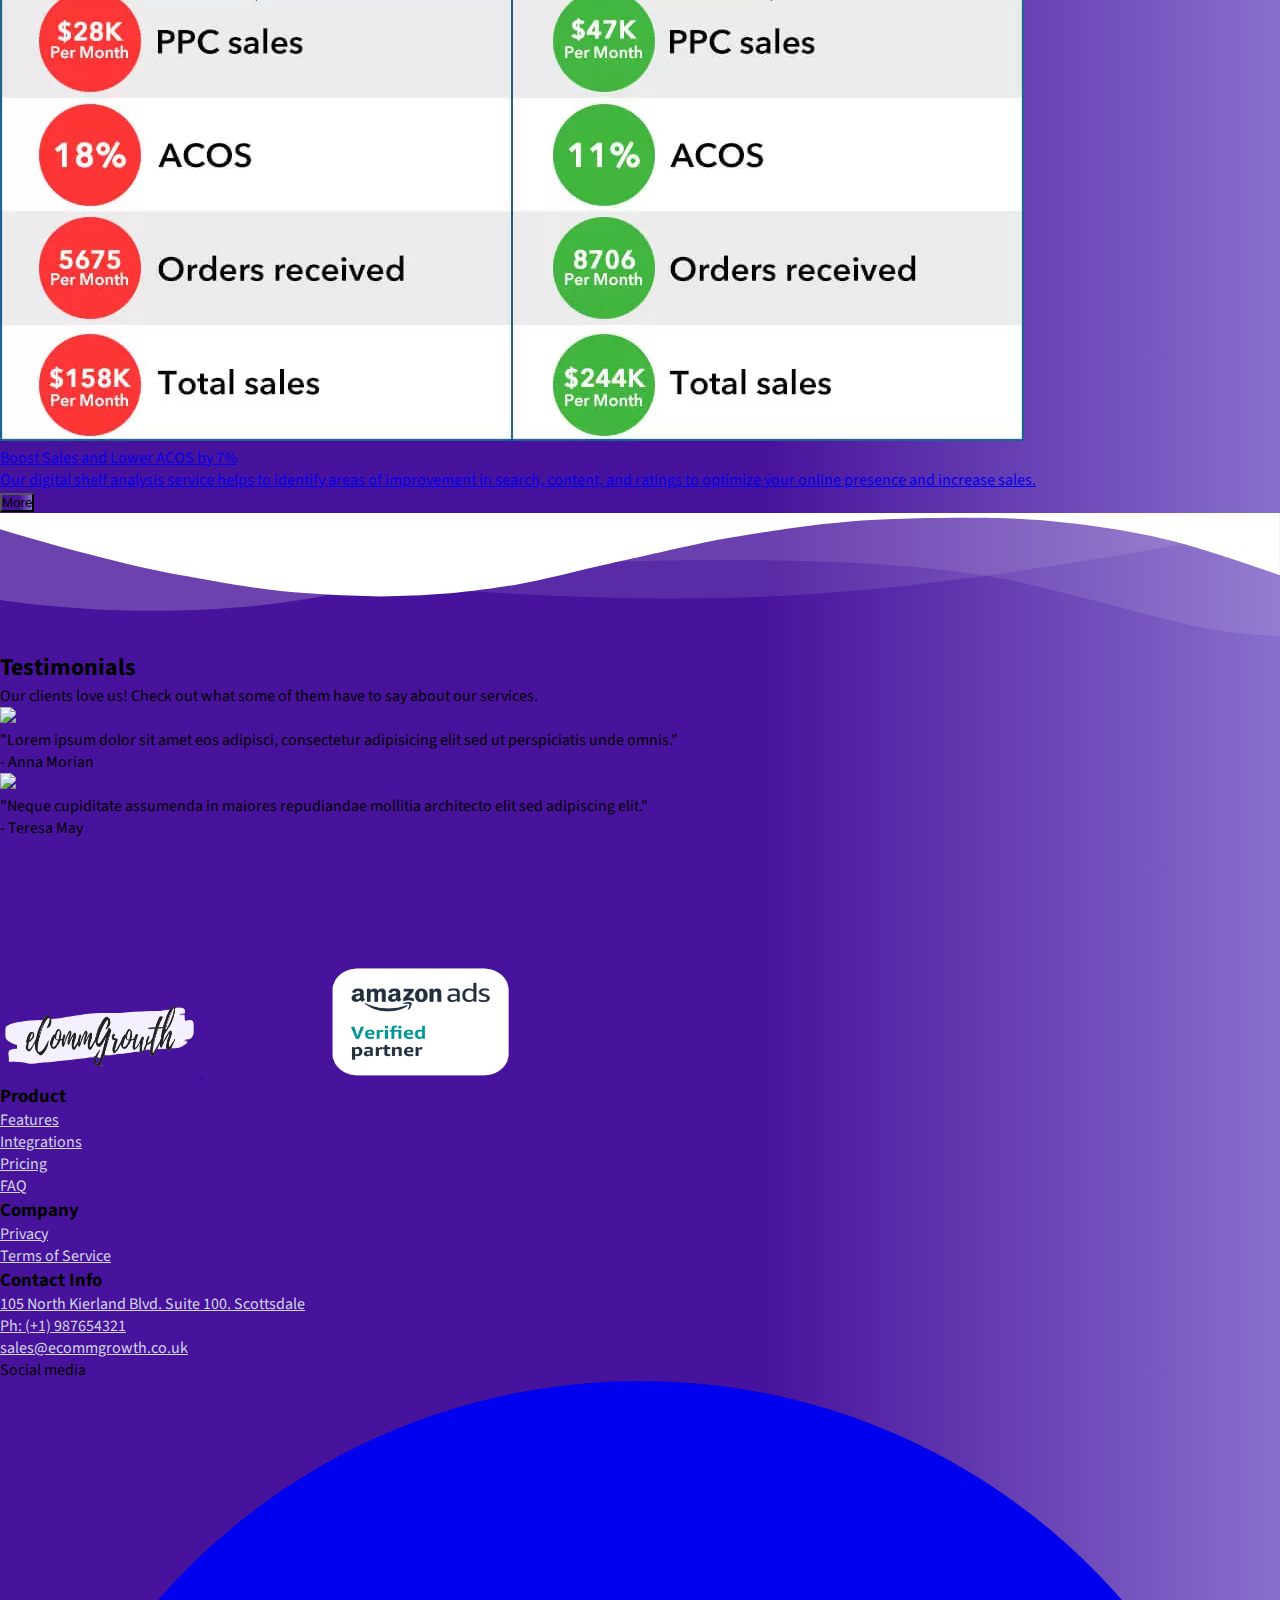
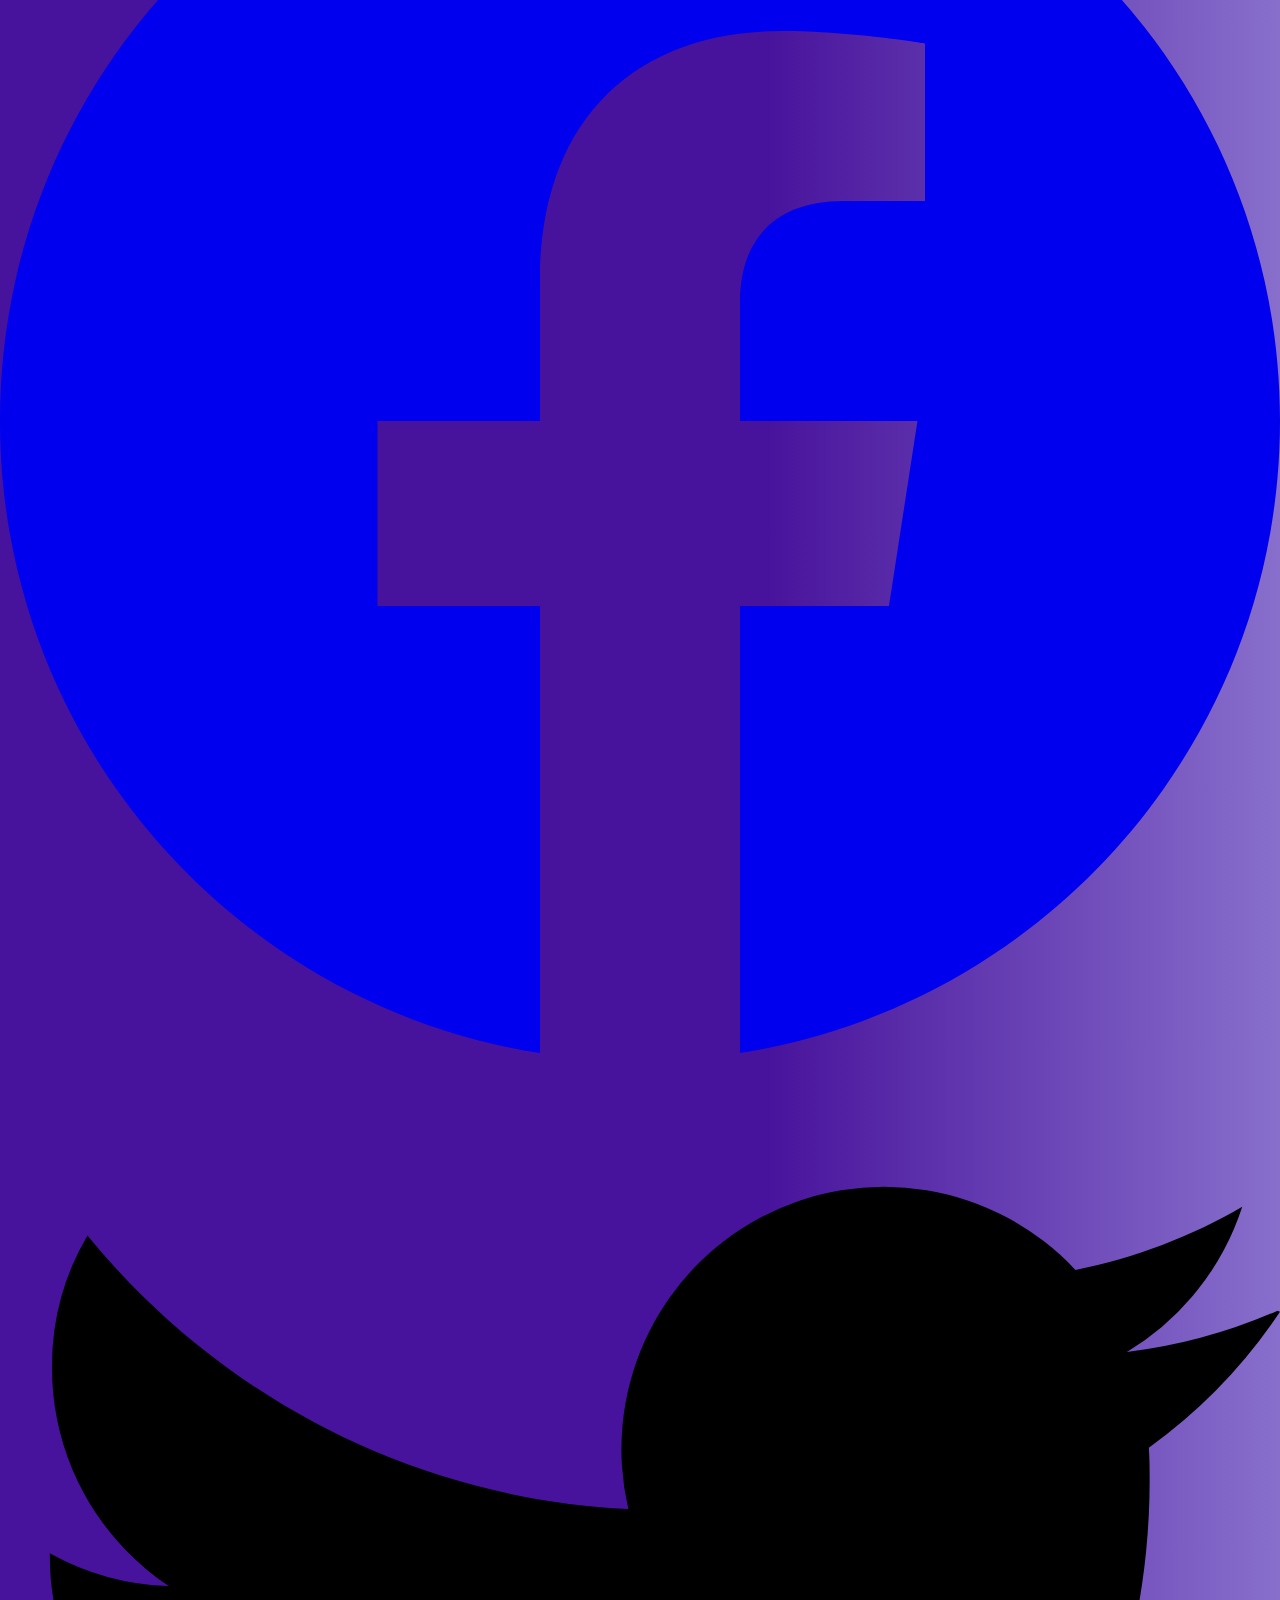
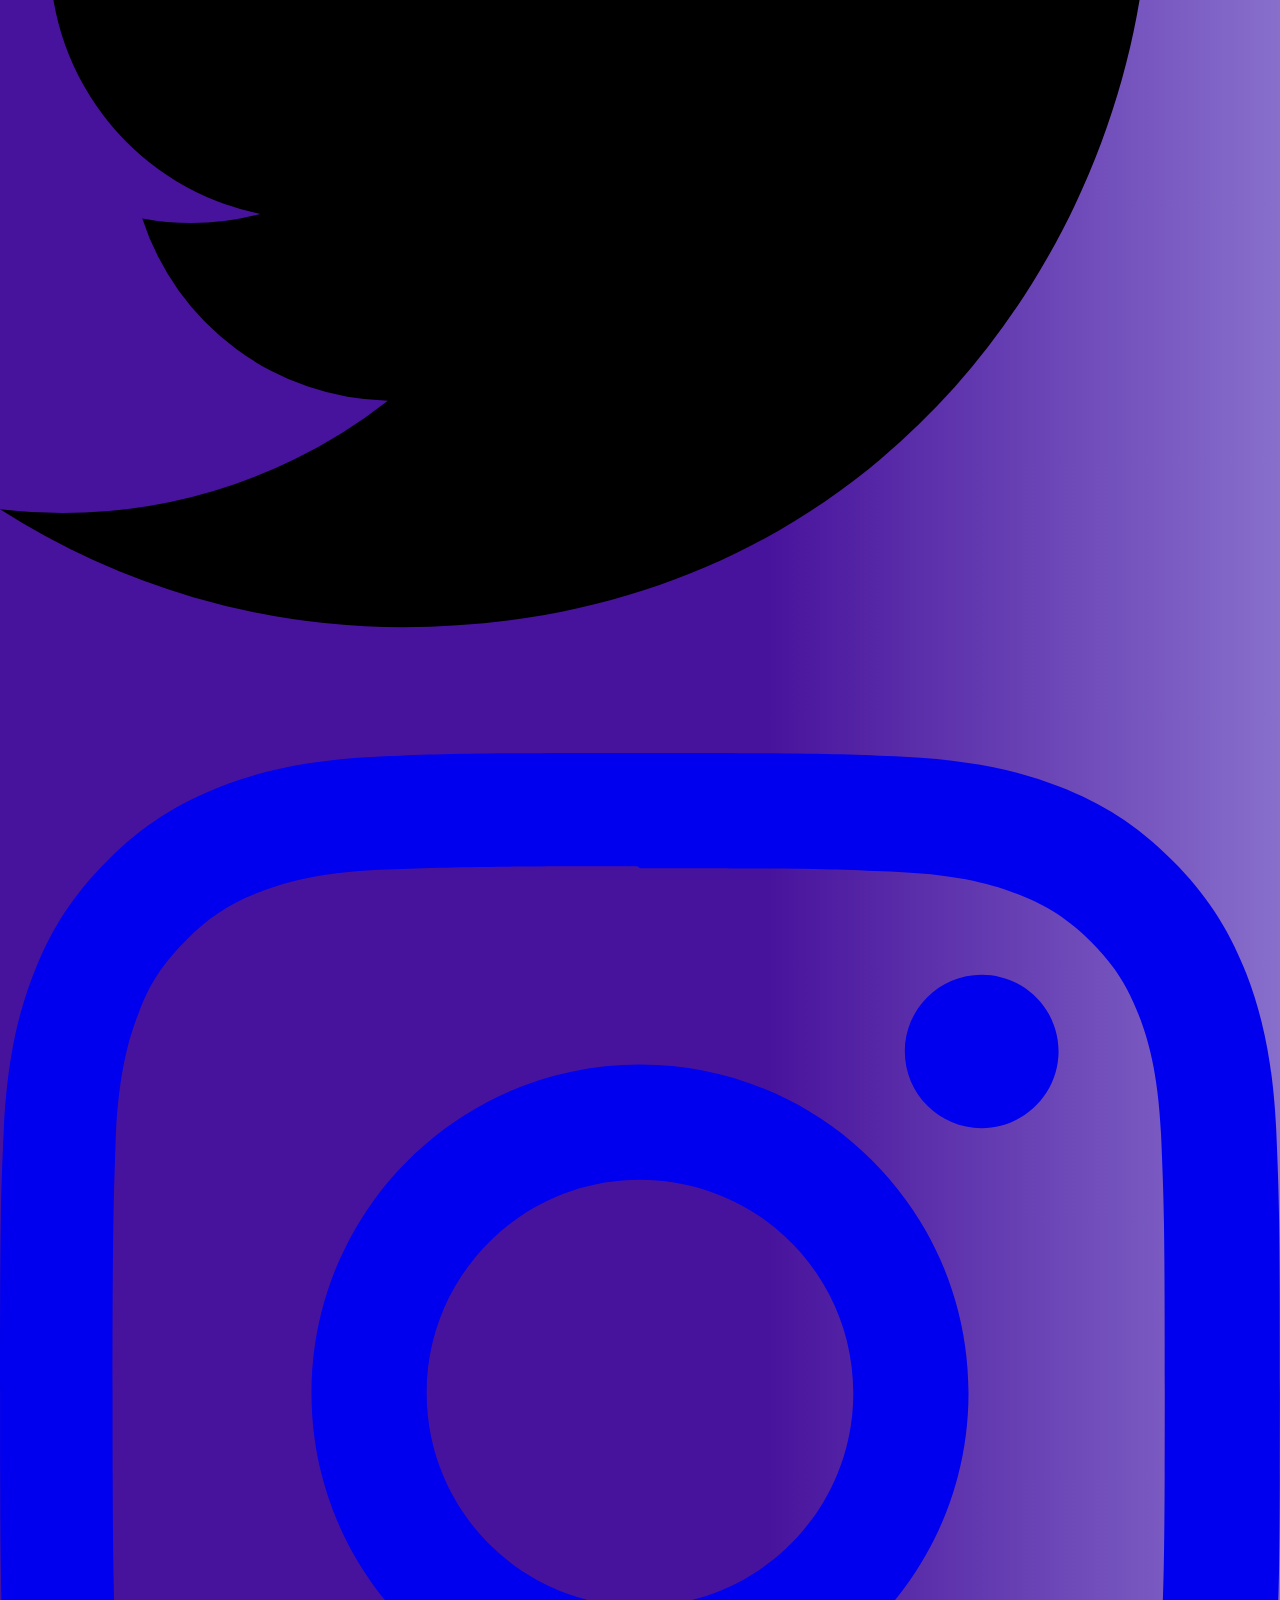
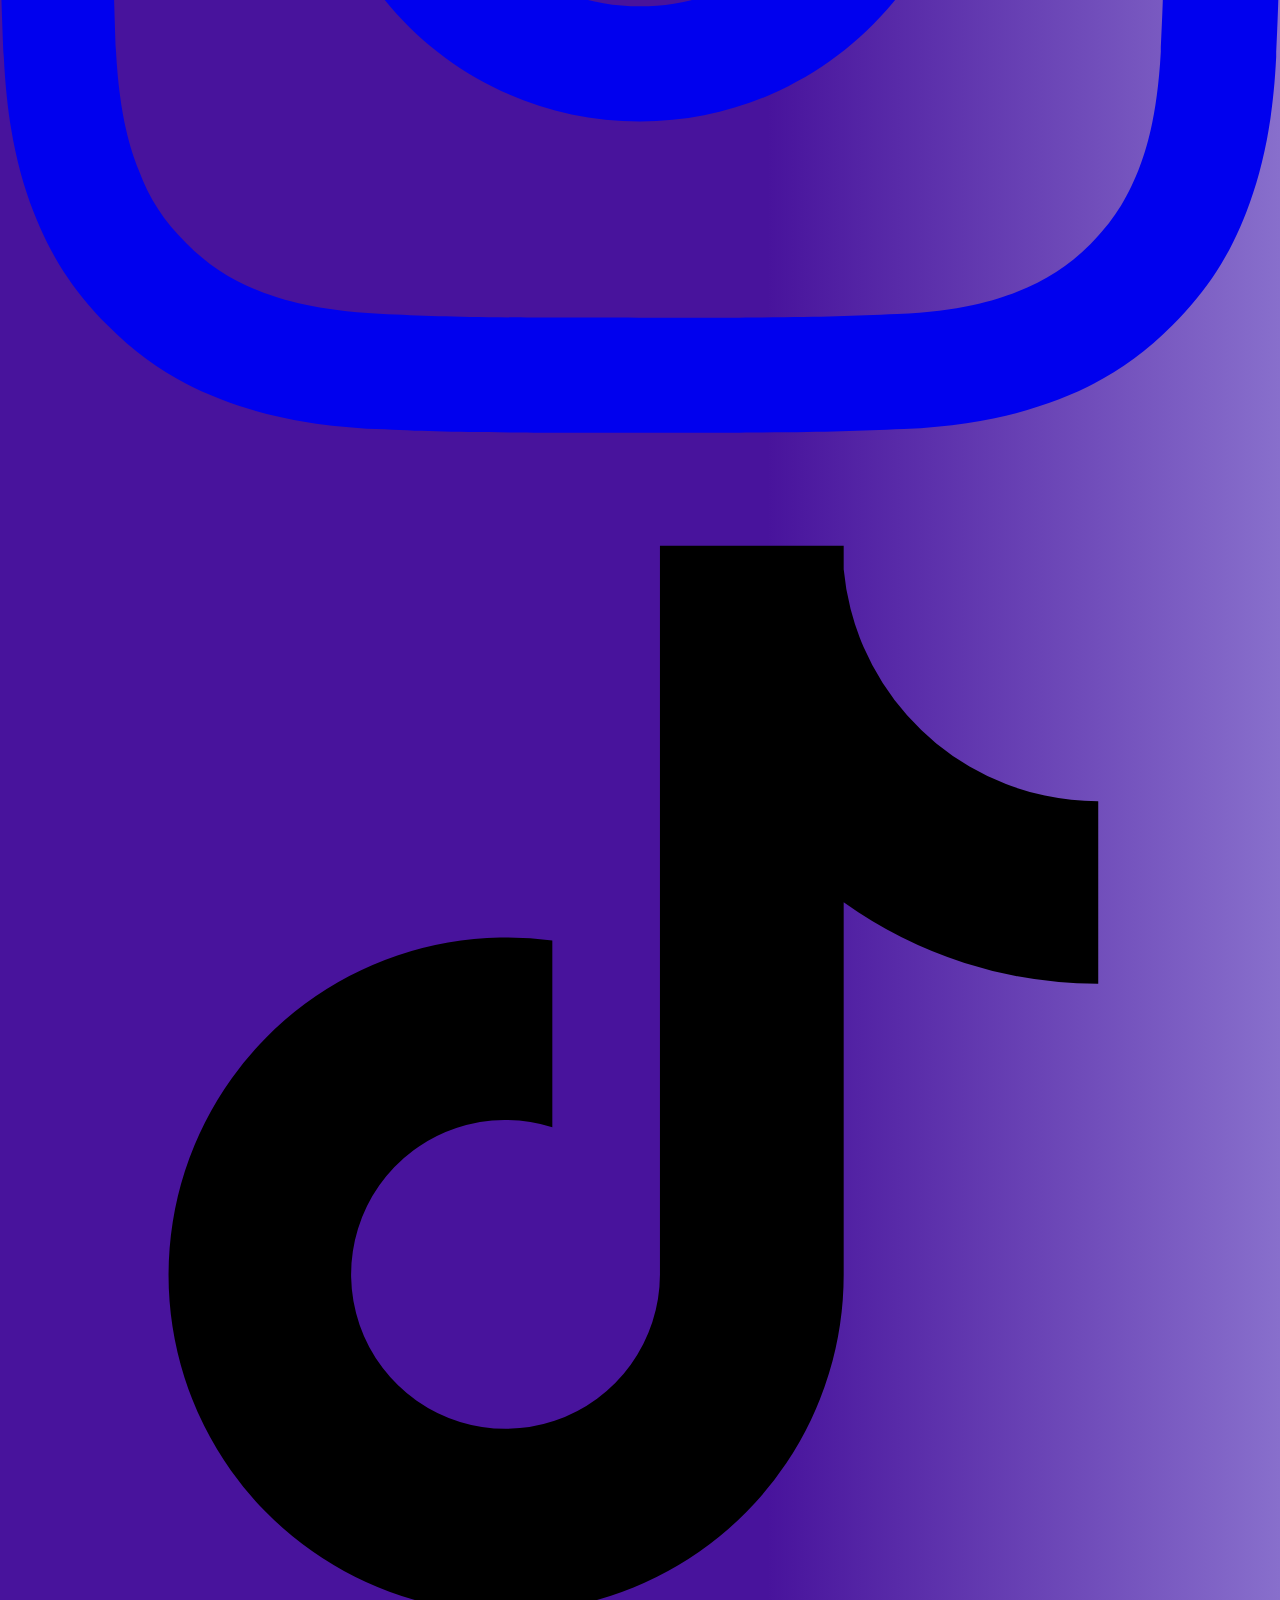
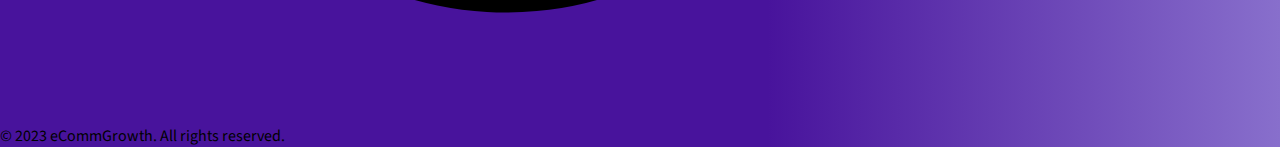
==== commit 6f308e3d: "ui fixes" ====
--- a/index.html
+++ b/index.html
@@ -531,7 +531,7 @@
           <a rel="noopener noreferrer" href="#" class="flex space-x-3 lg:justify-start">
             <div class="flex">
               <img class="footer-logo" width="280px" src="/images/logo.png">
-              <span class="verified"> <img src="/images/amzon-verified.png" height="100px" width="150px"> </span>
+              <span class="verified"> <img src="/images/amzon-verified.png" height="110px" width="180px"> </span>
             </div>
             <span class="self-center text-2xl"></span>
           </a>
@@ -582,22 +582,25 @@
           </div>
           <div class="space-y-3">
             <div class="uppercase dark:text-gray-50">Social media</div>
-            <div class="flex justify-start space-x-3">
-              <a rel="noopener noreferrer" href="#" title="Facebook" class="flex items-center p-1">
+            <div class="social flex justify-start space-x-3">
+              <a rel="noopener noreferrer" href="facebook.com" title="Facebook" class="flex items-center p-1">
                 <svg xmlns="http://www.w3.org/2000/svg" fill="currentColor" viewBox="0 0 32 32" class="w-5 h-5 fill-current">
                   <path d="M32 16c0-8.839-7.167-16-16-16-8.839 0-16 7.161-16 16 0 7.984 5.849 14.604 13.5 15.803v-11.177h-4.063v-4.625h4.063v-3.527c0-4.009 2.385-6.223 6.041-6.223 1.751 0 3.584 0.312 3.584 0.312v3.937h-2.021c-1.984 0-2.604 1.235-2.604 2.5v3h4.437l-0.713 4.625h-3.724v11.177c7.645-1.199 13.5-7.819 13.5-15.803z"></path>
                 </svg>
               </a>
-              <a rel="noopener noreferrer" href="#" title="Twitter" class="flex items-center p-1">
+              <a rel="noopener noreferrer" href="twitter.com" title="Twitter" class="flex items-center p-1">
                 <svg viewBox="0 0 24 24" xmlns="http://www.w3.org/2000/svg" class="w-5 h-5 fill-current">
                   <path d="M23.954 4.569a10 10 0 01-2.825.775 4.958 4.958 0 002.163-2.723c-.951.555-2.005.959-3.127 1.184a4.92 4.92 0 00-8.384 4.482C7.691 8.094 4.066 6.13 1.64 3.161a4.822 4.822 0 00-.666 2.475c0 1.71.87 3.213 2.188 4.096a4.904 4.904 0 01-2.228-.616v.061a4.923 4.923 0 003.946 4.827 4.996 4.996 0 01-2.212.085 4.937 4.937 0 004.604 3.417 9.868 9.868 0 01-6.102 2.105c-.39 0-.779-.023-1.17-.067a13.995 13.995 0 007.557 2.209c9.054 0 13.999-7.496 13.999-13.986 0-.209 0-.42-.015-.63a9.936 9.936 0 002.46-2.548l-.047-.02z"></path>
                 </svg>
               </a>
-              <a rel="noopener noreferrer" href="#" title="Instagram" class="flex items-center p-1">
+              <a rel="noopener noreferrer" href="instagram.com" title="Instagram" class="flex items-center p-1">
                 <svg xmlns="http://www.w3.org/2000/svg" viewBox="0 0 32 32" fill="currentColor" class="w-5 h-5 fill-current">
                   <path d="M16 0c-4.349 0-4.891 0.021-6.593 0.093-1.709 0.084-2.865 0.349-3.885 0.745-1.052 0.412-1.948 0.959-2.833 1.849-0.891 0.885-1.443 1.781-1.849 2.833-0.396 1.020-0.661 2.176-0.745 3.885-0.077 1.703-0.093 2.244-0.093 6.593s0.021 4.891 0.093 6.593c0.084 1.704 0.349 2.865 0.745 3.885 0.412 1.052 0.959 1.948 1.849 2.833 0.885 0.891 1.781 1.443 2.833 1.849 1.020 0.391 2.181 0.661 3.885 0.745 1.703 0.077 2.244 0.093 6.593 0.093s4.891-0.021 6.593-0.093c1.704-0.084 2.865-0.355 3.885-0.745 1.052-0.412 1.948-0.959 2.833-1.849 0.891-0.885 1.443-1.776 1.849-2.833 0.391-1.020 0.661-2.181 0.745-3.885 0.077-1.703 0.093-2.244 0.093-6.593s-0.021-4.891-0.093-6.593c-0.084-1.704-0.355-2.871-0.745-3.885-0.412-1.052-0.959-1.948-1.849-2.833-0.885-0.891-1.776-1.443-2.833-1.849-1.020-0.396-2.181-0.661-3.885-0.745-1.703-0.077-2.244-0.093-6.593-0.093zM16 2.88c4.271 0 4.781 0.021 6.469 0.093 1.557 0.073 2.405 0.333 2.968 0.553 0.751 0.291 1.276 0.635 1.844 1.197 0.557 0.557 0.901 1.088 1.192 1.839 0.22 0.563 0.48 1.411 0.553 2.968 0.072 1.688 0.093 2.199 0.093 6.469s-0.021 4.781-0.099 6.469c-0.084 1.557-0.344 2.405-0.563 2.968-0.303 0.751-0.641 1.276-1.199 1.844-0.563 0.557-1.099 0.901-1.844 1.192-0.556 0.22-1.416 0.48-2.979 0.553-1.697 0.072-2.197 0.093-6.479 0.093s-4.781-0.021-6.48-0.099c-1.557-0.084-2.416-0.344-2.979-0.563-0.76-0.303-1.281-0.641-1.839-1.199-0.563-0.563-0.921-1.099-1.197-1.844-0.224-0.556-0.48-1.416-0.563-2.979-0.057-1.677-0.084-2.197-0.084-6.459 0-4.26 0.027-4.781 0.084-6.479 0.083-1.563 0.339-2.421 0.563-2.979 0.276-0.761 0.635-1.281 1.197-1.844 0.557-0.557 1.079-0.917 1.839-1.199 0.563-0.219 1.401-0.479 2.964-0.557 1.697-0.061 2.197-0.083 6.473-0.083zM16 7.787c-4.541 0-8.213 3.677-8.213 8.213 0 4.541 3.677 8.213 8.213 8.213 4.541 0 8.213-3.677 8.213-8.213 0-4.541-3.677-8.213-8.213-8.213zM16 21.333c-2.948 0-5.333-2.385-5.333-5.333s2.385-5.333 5.333-5.333c2.948 0 5.333 2.385 5.333 5.333s-2.385 5.333-5.333 5.333zM26.464 7.459c0 1.063-0.865 1.921-1.923 1.921-1.063 0-1.921-0.859-1.921-1.921 0-1.057 0.864-1.917 1.921-1.917s1.923 0.86 1.923 1.917z"></path>
                 </svg>
+              <a rel="noopener noreferrer" href="tiktok.com" title="tiktok" class="flex items-center p-1">
+                  <svg fill="#000000" class="w-5 h-5 fill-current" viewBox="0 0 24 24" xmlns="http://www.w3.org/2000/svg" xml:space="preserve"><path d="M19.589 6.686a4.793 4.793 0 0 1-3.77-4.245V2h-3.445v13.672a2.896 2.896 0 0 1-5.201 1.743l-.002-.001.002.001a2.895 2.895 0 0 1 3.183-4.51v-3.5a6.329 6.329 0 0 0-5.394 10.692 6.33 6.33 0 0 0 10.857-4.424V8.687a8.182 8.182 0 0 0 4.773 1.526V6.79a4.831 4.831 0 0 1-1.003-.104z"/></svg>
               </a>
+
             </div>
           </div>
         </div>
@@ -613,6 +616,8 @@
       var navaction = document.getElementById("navAction");
       var brandname = document.getElementById("brandname");
       var toToggle = document.querySelectorAll(".toggleColour");
+      var navtoggle = document.getElementById("nav-toggle");
+      
 
       document.addEventListener("scroll", function () {
         /*Apply classes for slide in bar*/
@@ -632,21 +637,25 @@
           header.classList.add("shadow");
           navcontent.classList.remove("bg-gray-100");
           navcontent.classList.add("bg-white");
+          
         } else {
           header.classList.remove("bg-white");
           navaction.classList.remove("gradient");
           navaction.classList.add("bg-white");
           navaction.classList.remove("text-white");
           navaction.classList.add("text-gray-800");
+          navtoggle.classList.remove("text-grey-900")
+          navtoggle.classList.add("text-white-800")
           //Use to switch toggleColour colours
           for (var i = 0; i < toToggle.length; i++) {
             toToggle[i].classList.add("text-white");
             toToggle[i].classList.remove("text-gray-800");
           }
-
           header.classList.remove("shadow");
           navcontent.classList.remove("bg-white");
           navcontent.classList.add("bg-gray-100");
+          navtoggle.classList.remove("text-white-800");
+          navtoggle.classList.add("text-gray-900");   
         }
       });
     </script>
--- a/style.css
+++ b/style.css
@@ -238,13 +238,10 @@
     color: rgb(209, 214, 227);
 }
 
-/* .social{
-  border: 1px solid white;
-} */
-.social ul li{
-   padding: 10px;
-   
-   /* border: 1px solid white; */
+
+
+.social>a svg:hover {
+  cursor: pointer;
 }
 
 /* 
@@ -268,7 +265,7 @@
 
 .verified{
 margin-left: 10%;
-border-radius:16px;;
+border-radius:22px;;
 animation: pulse 3s infinite 3s cubic-bezier(0.25, 0, 0, 1);
 box-shadow: 0 0 0 0 white;
 }
@@ -287,6 +284,14 @@
         color: black;
     }
 
+    /* #nav-toggle{
+      color: #070707;
+    } */
+
+    .lets{
+      visibility: hidden;
+    }
+
     .verified{
 
       display:flex;
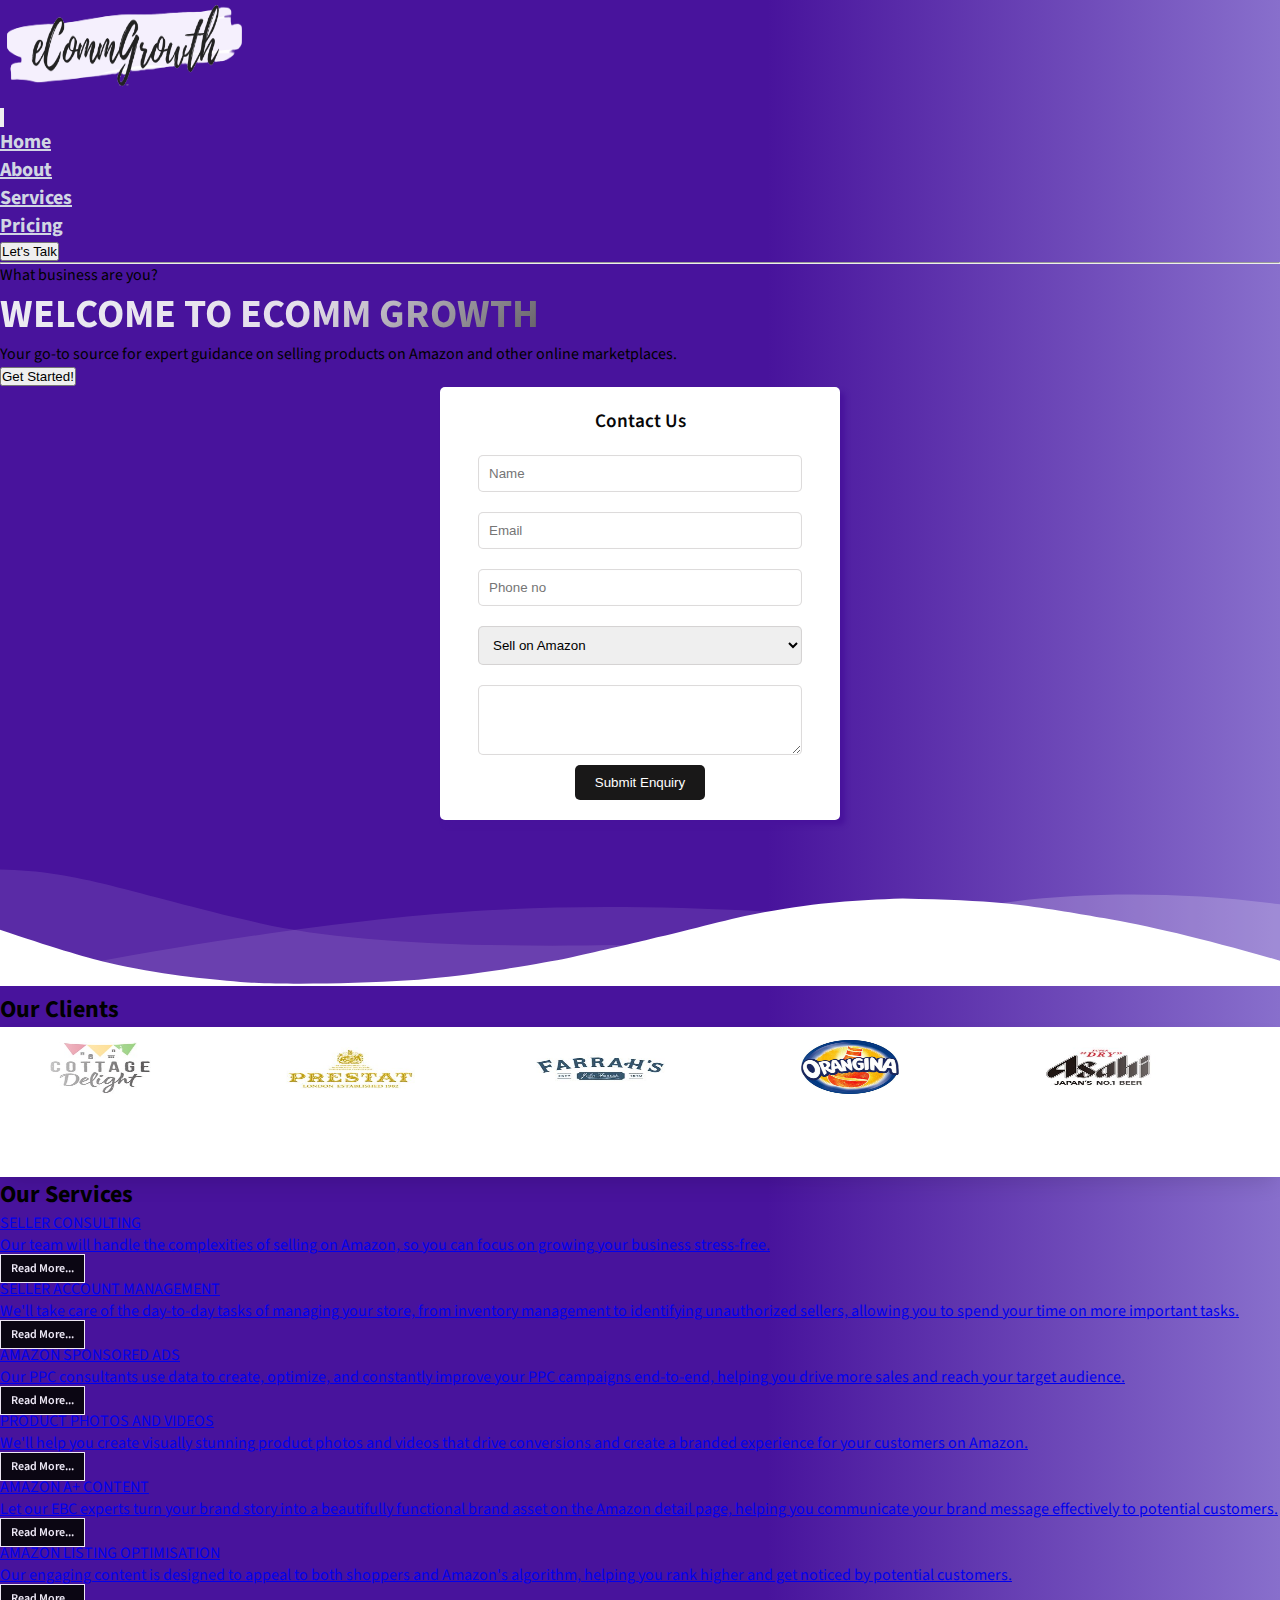
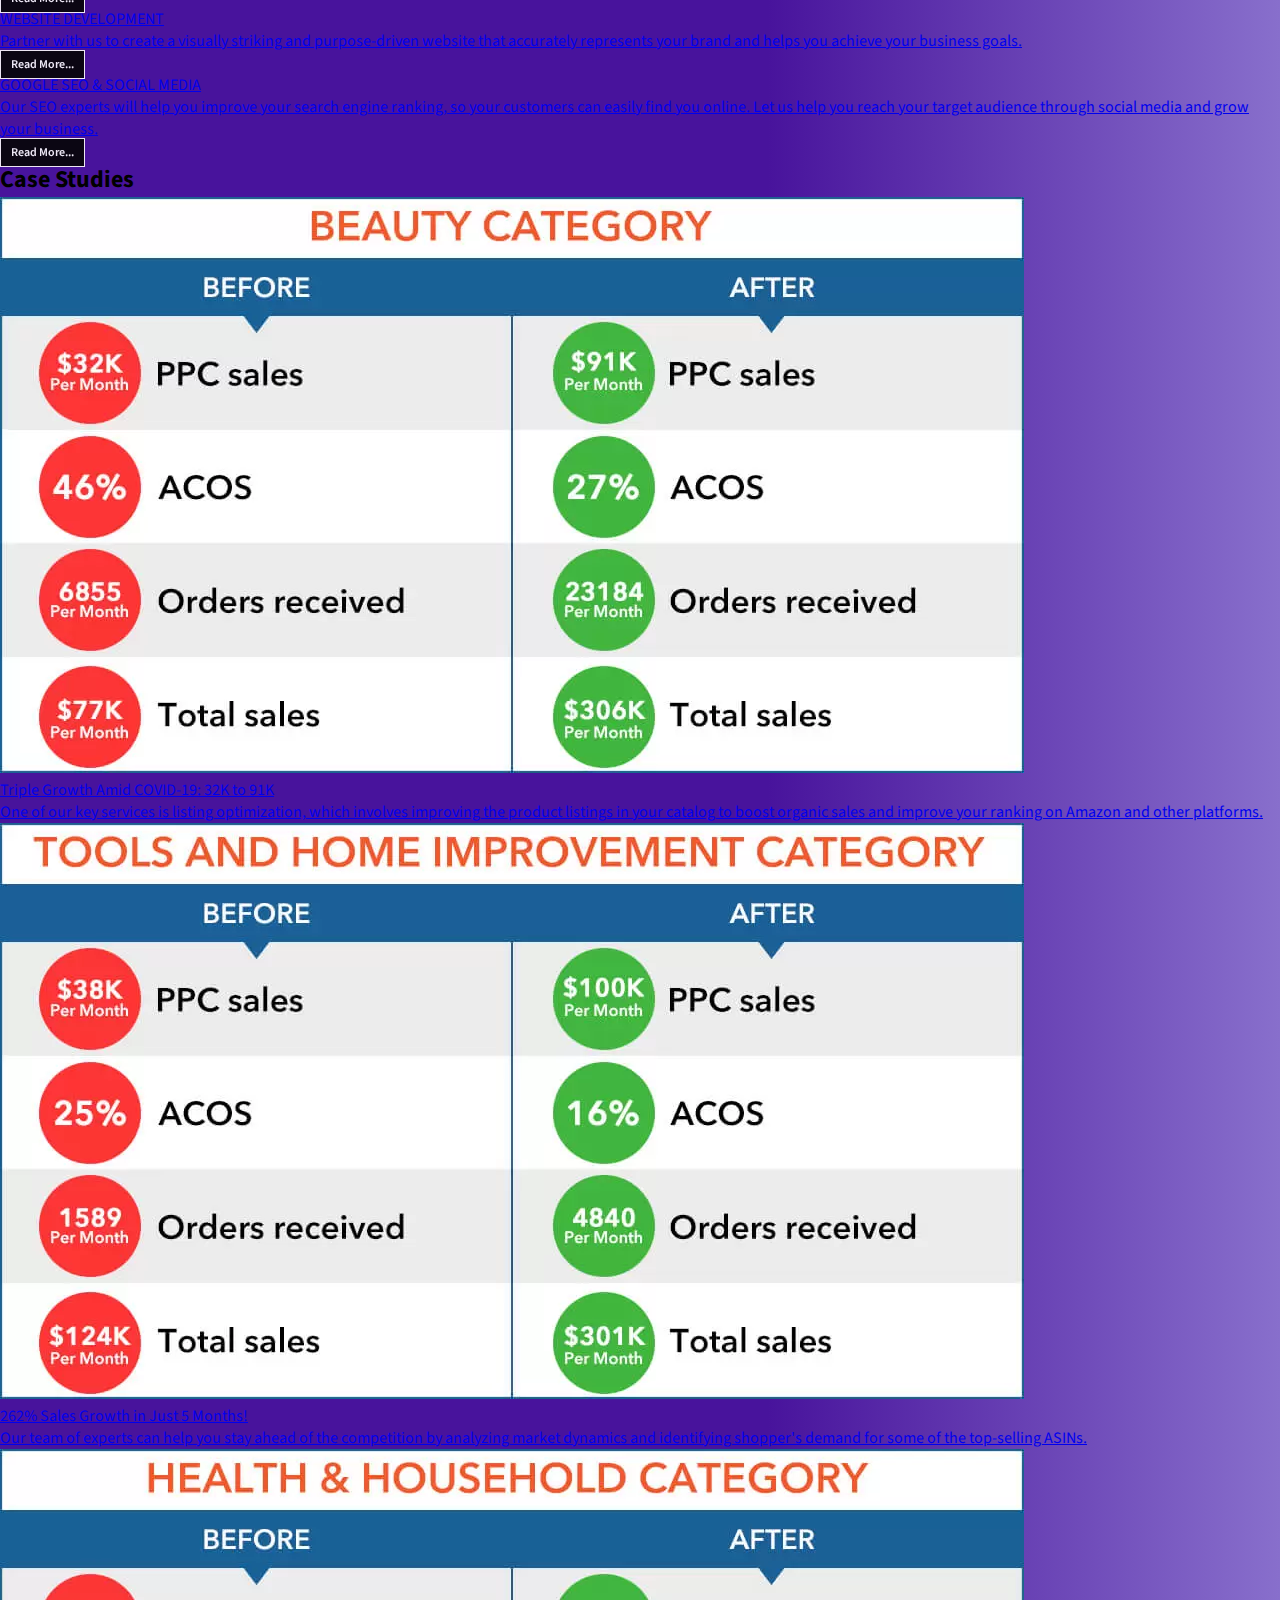
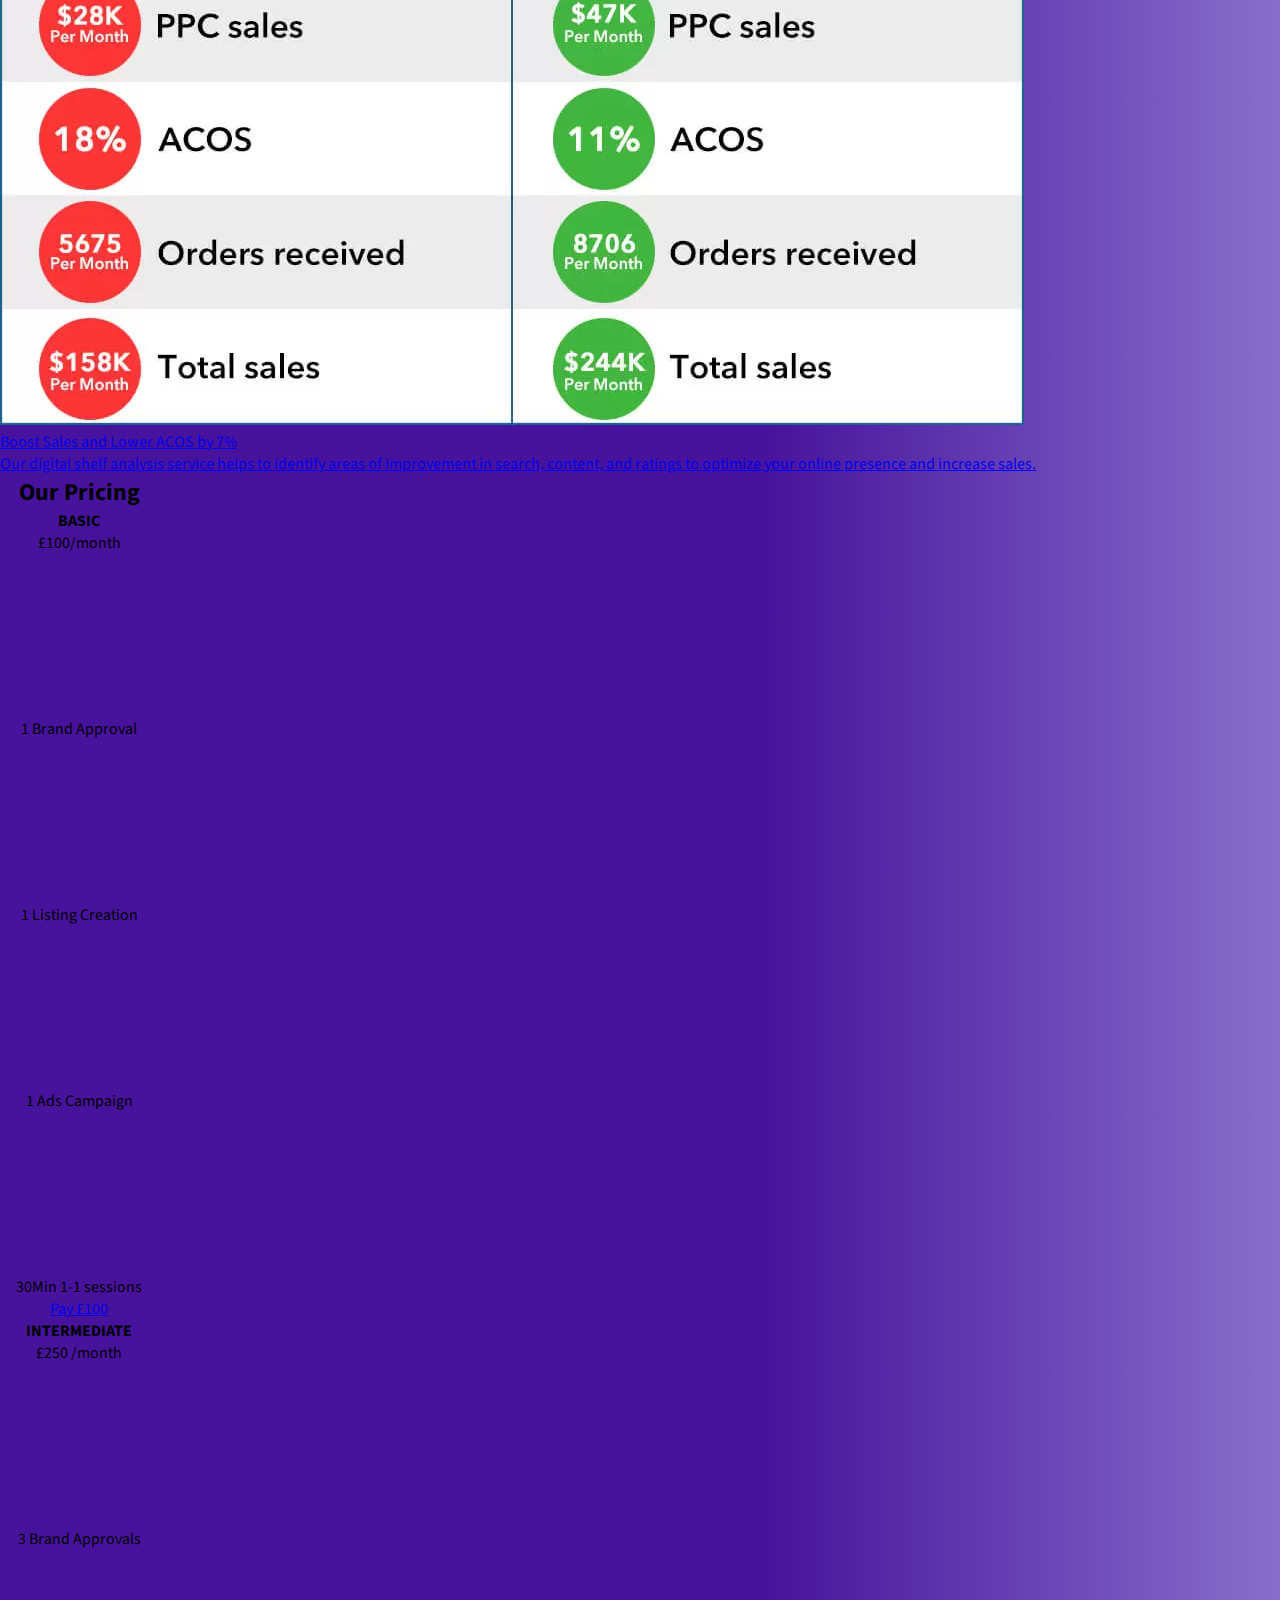
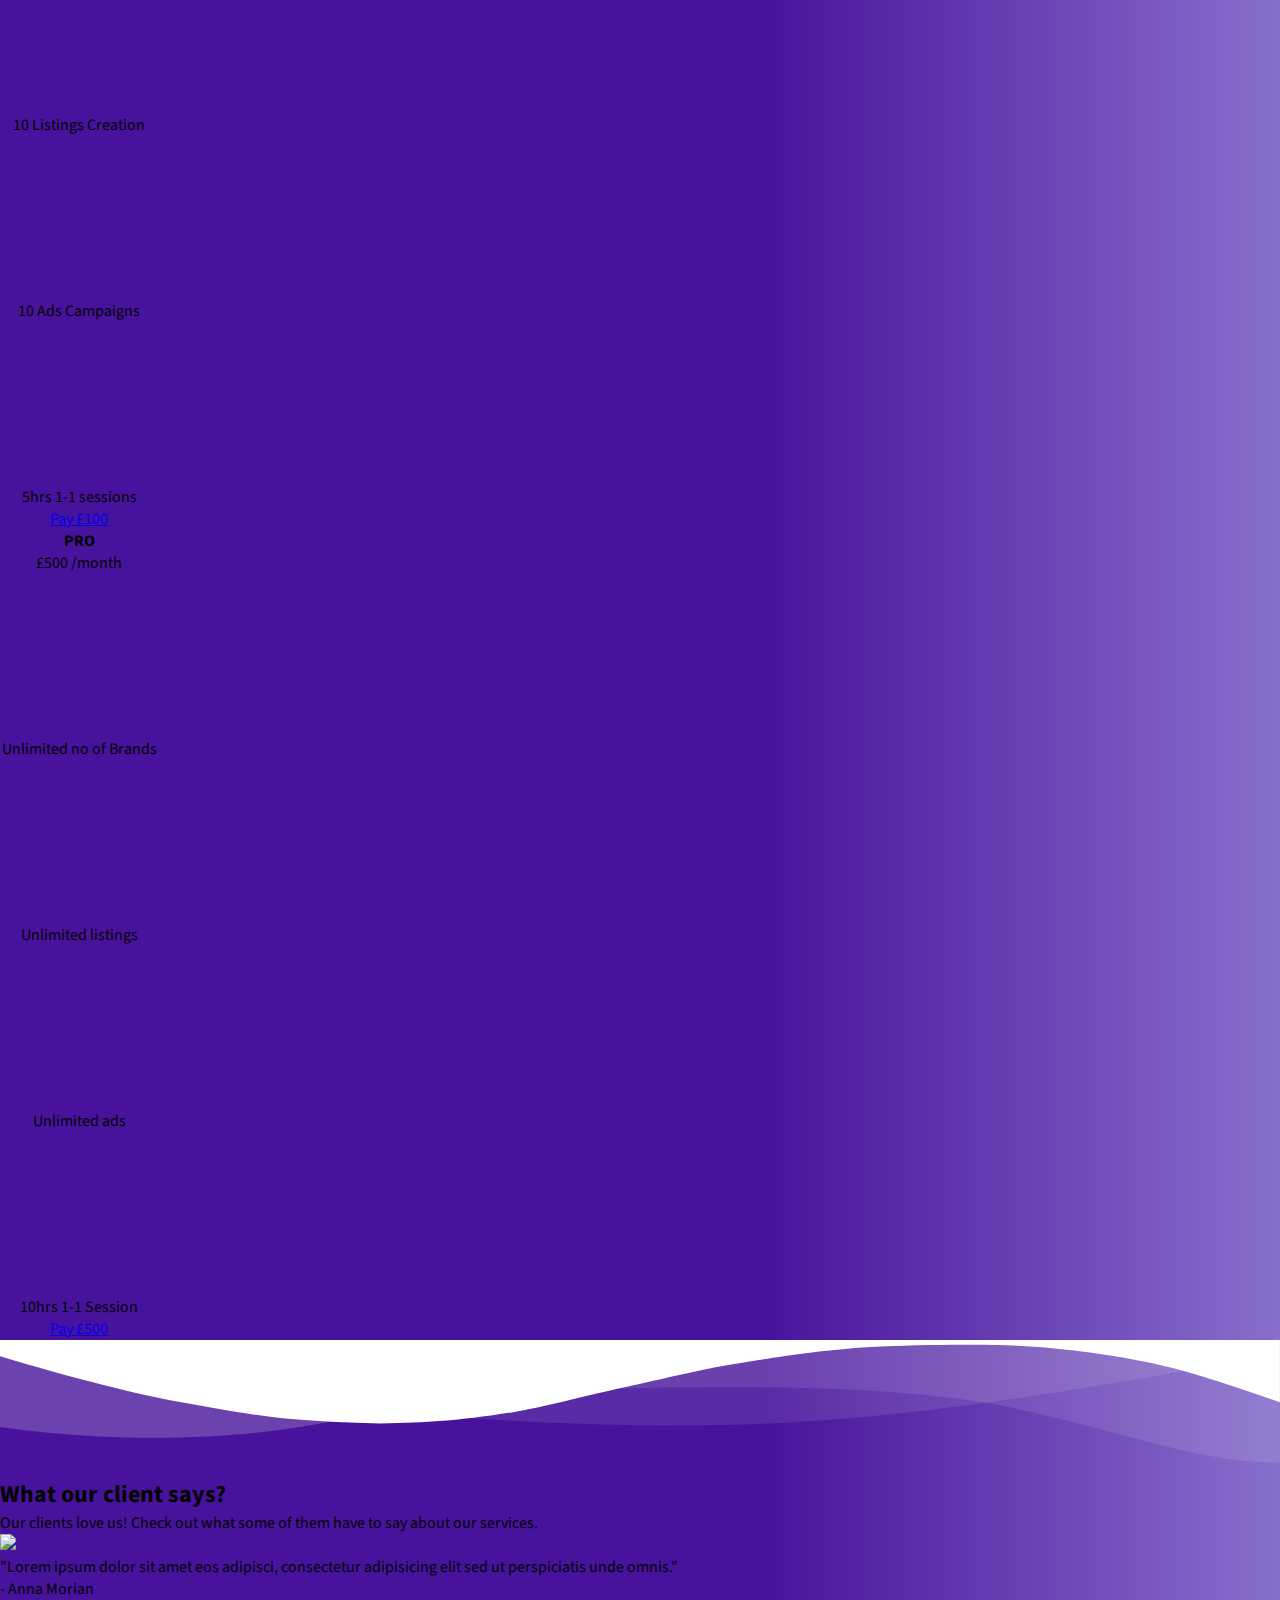
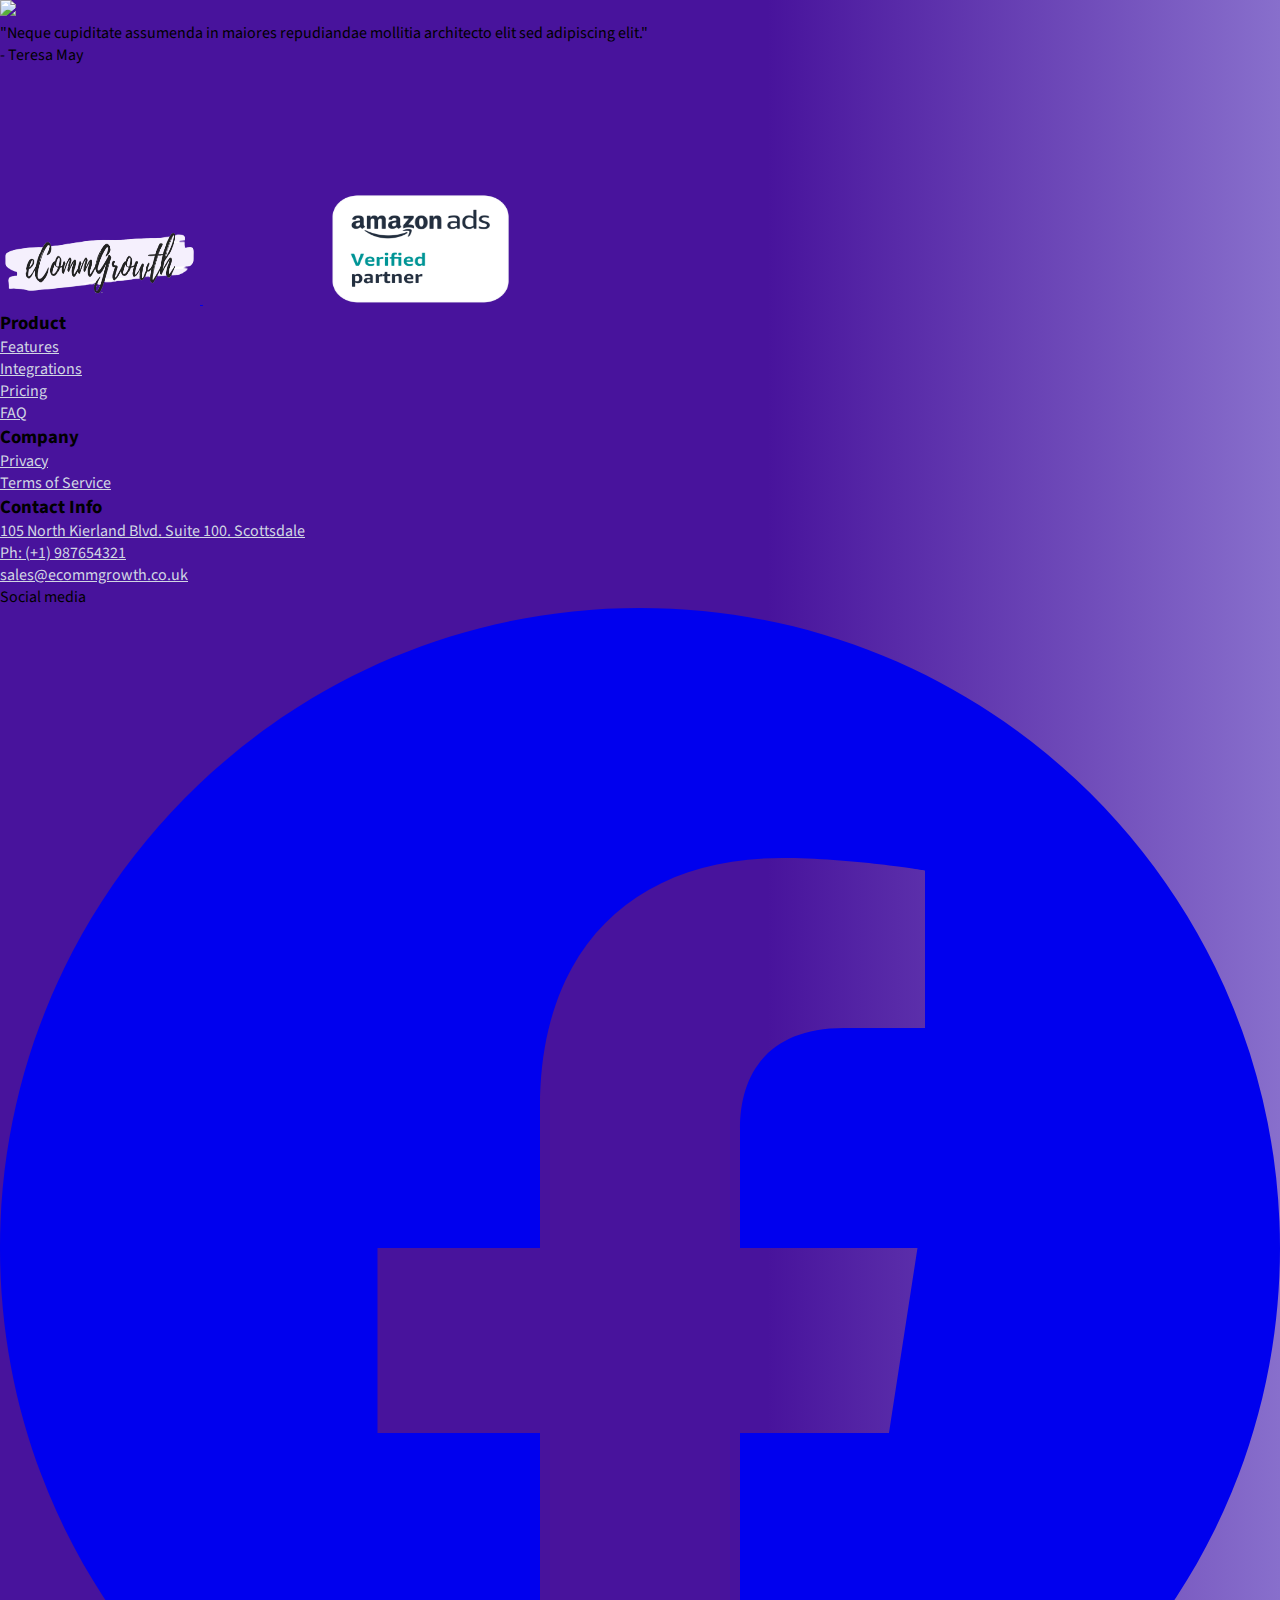
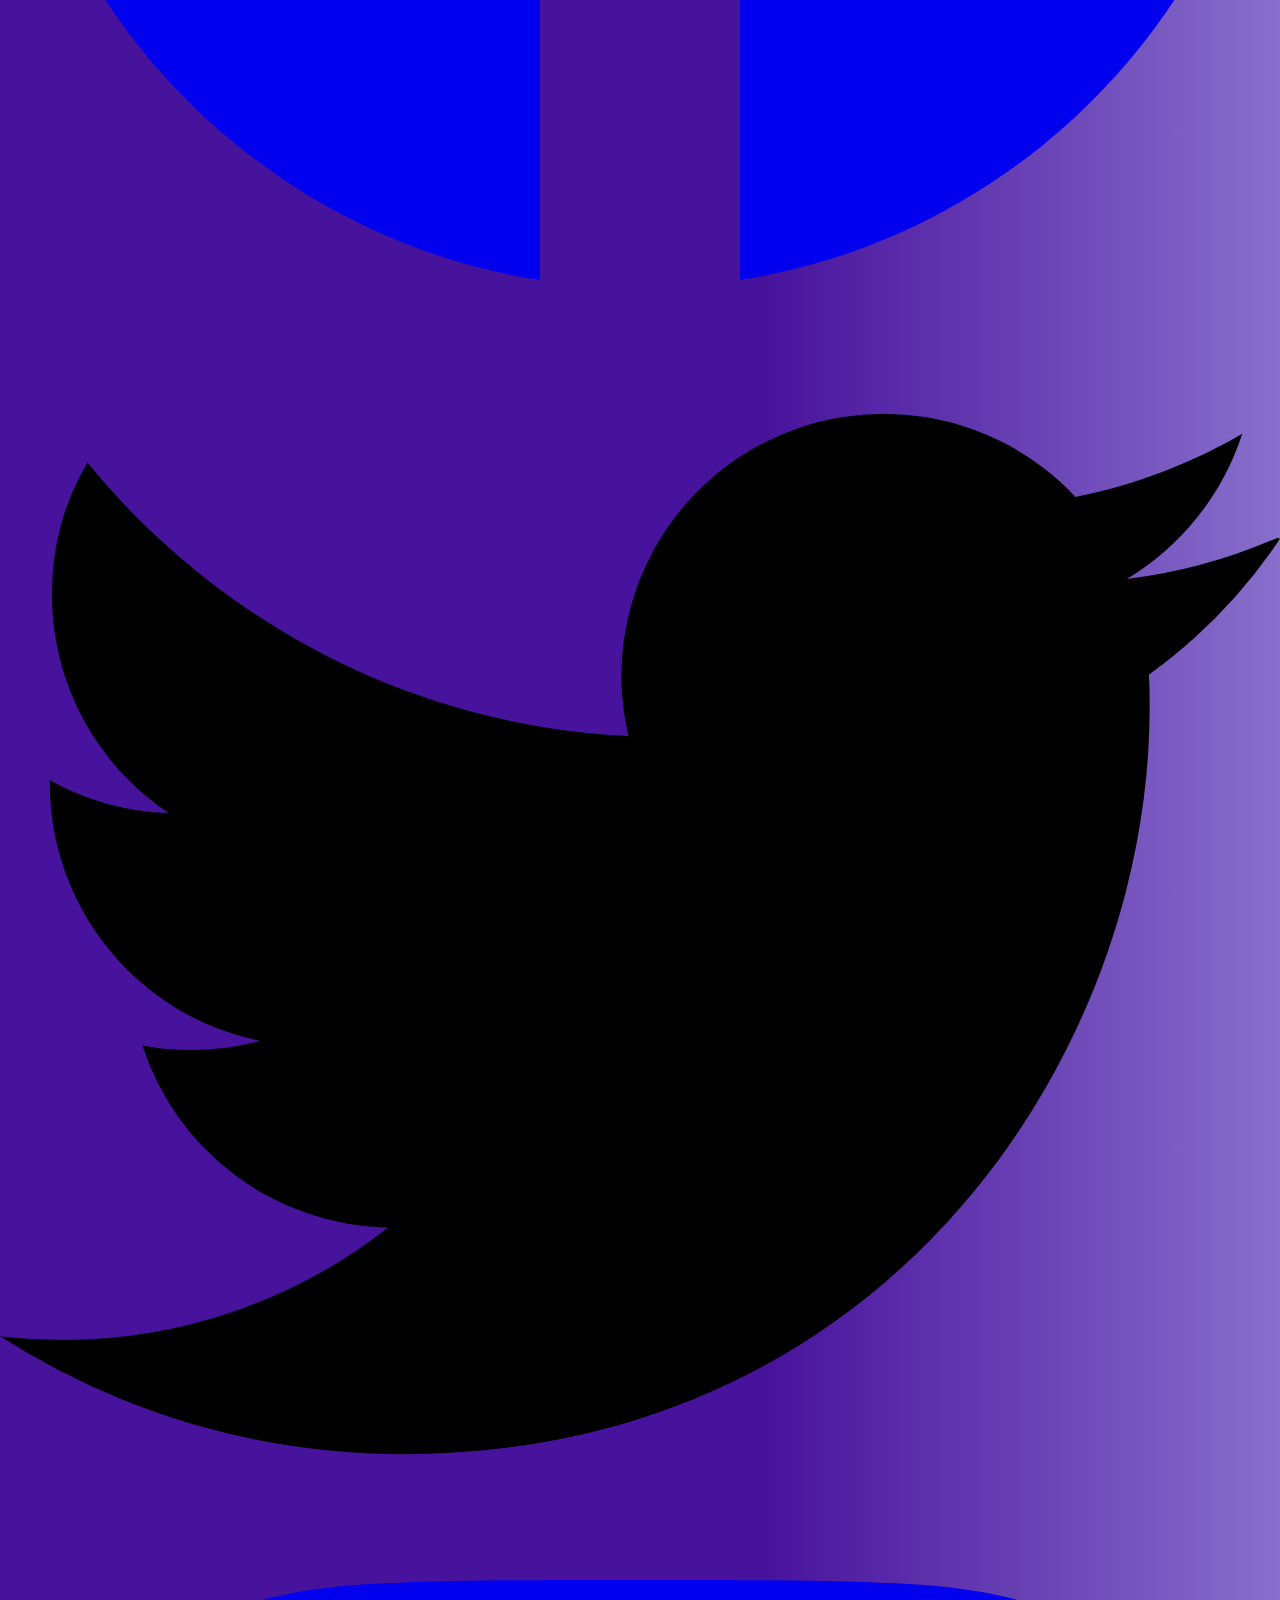
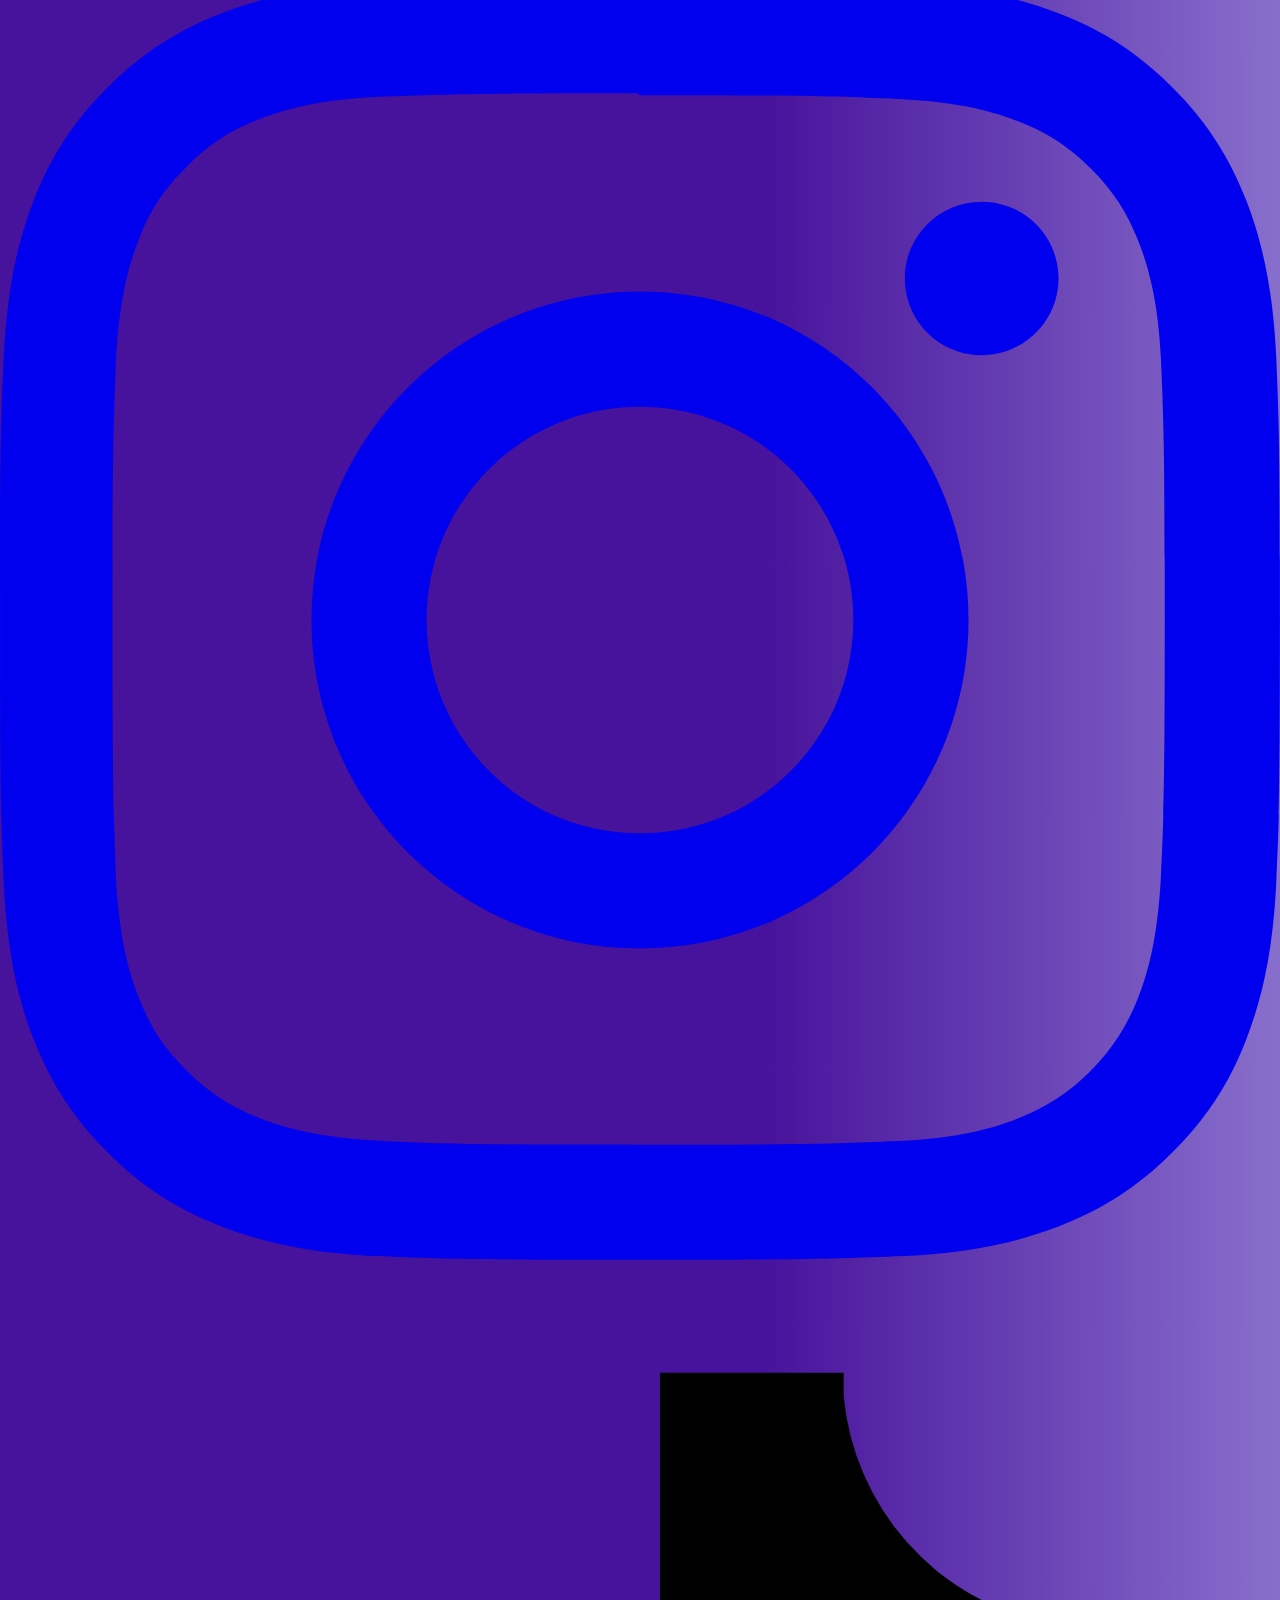
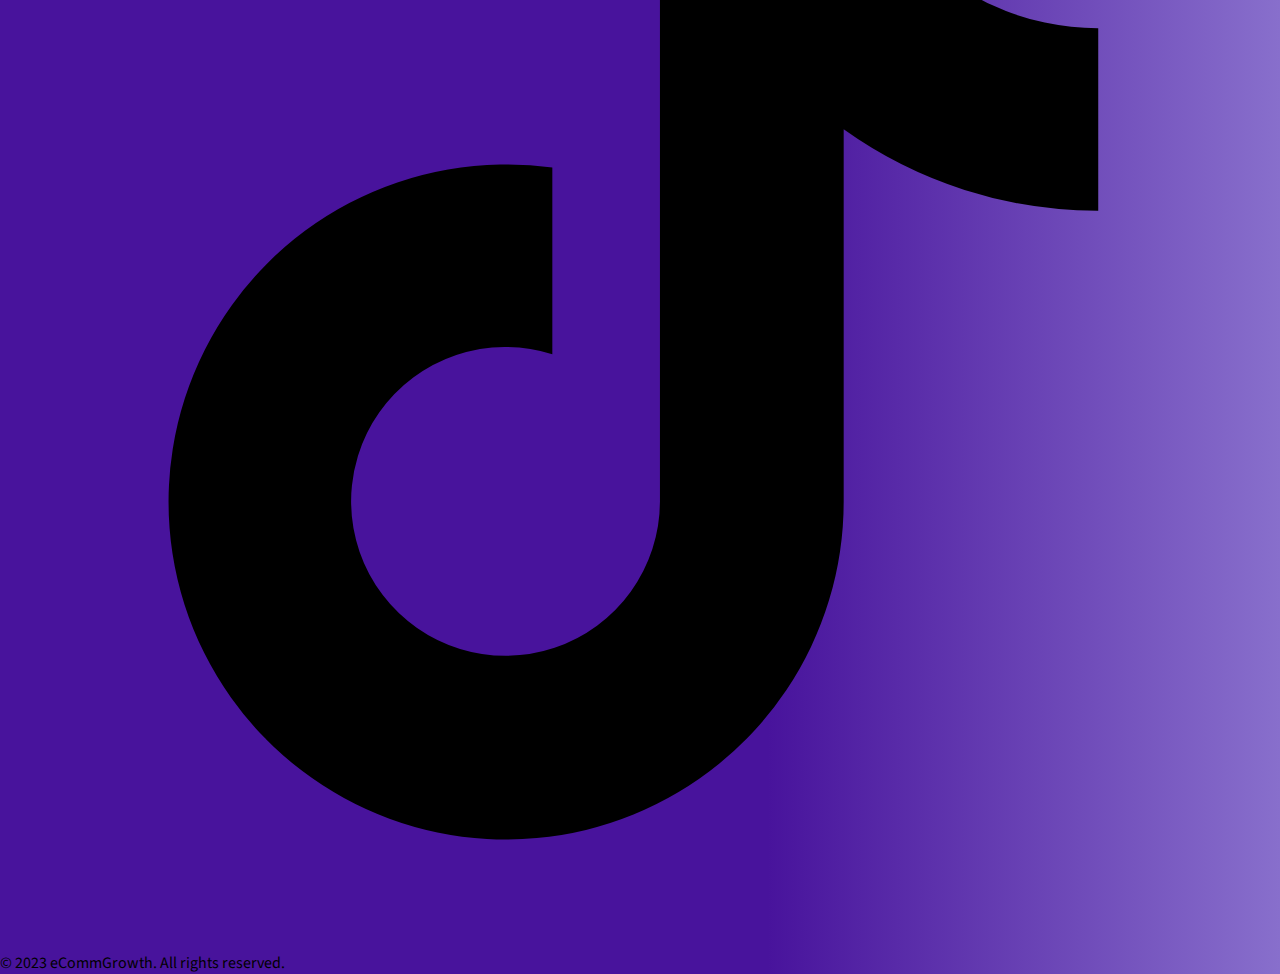
==== commit c039b6d3: "Pricing Section" ====
--- a/index.html
+++ b/index.html
@@ -22,6 +22,8 @@
       }
     </style>
     <link rel="stylesheet" href="style.css">
+    <!-- Font Awsome Icons -->
+    <link rel="stylesheet" href="https://cdnjs.cloudflare.com/ajax/libs/font-awesome/4.7.0/css/font-awesome.min.css">
   </head>
   <body class="leading-normal tracking-normal text-white gradient" style="font-family: 'Source Sans Pro', sans-serif;">
     <!--Nav-->
@@ -50,6 +52,9 @@
             </li>
             <li class="mr-3">
               <a class="menu-item toggleColour inline-block text-white no-underline hover:text-underline py-2 px-4" href="#our-services">Services</a>
+            </li>
+            <li class="mr-3">
+              <a class="menu-item toggleColour inline-block text-white no-underline hover:text-underline py-2 px-4" href="#pricing">Pricing</a>
             </li>
           </ul>
           <button
@@ -213,10 +218,10 @@
         </a>
       </div>
       <div class="flex-none mt-auto bg-white rounded-b rounded-t-none overflow-hidden shadow p-6">
-        <div class="flex items-center justify-center">
-          <button class="mx-auto lg:mx-0 hover:underline gradient text-white font-bold rounded-full my-6 py-4 px-8 shadow-lg focus:outline-none focus:shadow-outline transform transition hover:scale-105 duration-300 ease-in-out">
-            Action
-          </button>
+        <div class="flex text-gray-800 items-center justify-center">
+          <a class="km">
+            Read More...
+          </a>
         </div>
       </div>
     </div>
@@ -233,10 +238,10 @@
         </a>
       </div>
       <div class="flex-none mt-auto bg-white rounded-b rounded-t-none overflow-hidden shadow p-6">
-        <div class="flex items-center justify-center">
-          <button class="mx-auto lg:mx-0 hover:underline gradient text-white font-bold rounded-full my-6 py-4 px-8 shadow-lg focus:outline-none focus:shadow-outline transform transition hover:scale-105 duration-300 ease-in-out">
-            Action
-          </button>
+        <div class="flex text-gray-800 items-center justify-center">
+          <a class="km">
+            Read More...
+          </a>
         </div>
       </div>
     </div>
@@ -252,10 +257,10 @@
         </a>
       </div>
       <div class="flex-none mt-auto bg-white rounded-b rounded-t-none overflow-hidden shadow p-6">
-        <div class="flex items-center justify-center">
-          <button class="mx-auto lg:mx-0 hover:underline gradient text-white font-bold rounded-full my-6 py-4 px-8 shadow-lg focus:outline-none focus:shadow-outline transform transition hover:scale-105 duration-300 ease-in-out">
-            Action
-          </button>
+        <div class="flex text-gray-800 items-center justify-center">
+          <a class="km">
+            Read More...
+          </a>
         </div>
       </div>
     </div>
@@ -272,10 +277,10 @@
         </a>
       </div>
       <div class="flex-none mt-auto bg-white rounded-b rounded-t-none overflow-hidden shadow p-6">
-        <div class="flex items-center justify-center">
-          <button class="mx-auto lg:mx-0 hover:underline gradient text-white font-bold rounded-full my-6 py-4 px-8 shadow-lg focus:outline-none focus:shadow-outline transform transition hover:scale-105 duration-300 ease-in-out">
-            Action
-          </button>
+        <div class="flex text-gray-800 items-center justify-center">
+          <a class="km">
+            Read More...
+          </a>
         </div>
       </div>
     </div>
@@ -295,10 +300,10 @@
         </a>
       </div>
       <div class="flex-none mt-auto bg-white rounded-b rounded-t-none overflow-hidden shadow p-6">
-        <div class="flex items-center justify-center">
-          <button class="mx-auto lg:mx-0 hover:underline gradient text-white font-bold rounded-full my-6 py-4 px-8 shadow-lg focus:outline-none focus:shadow-outline transform transition hover:scale-105 duration-300 ease-in-out">
-            Action
-          </button>
+        <div class="flex text-gray-800 items-center justify-center">
+          <a class="km">
+            Read More...
+          </a>
         </div>
       </div>
     </div>
@@ -315,10 +320,10 @@
         </a>
       </div>
       <div class="flex-none mt-auto bg-white rounded-b rounded-t-none overflow-hidden shadow p-6">
-        <div class="flex items-center justify-center">
-          <button class="mx-auto lg:mx-0 hover:underline gradient text-white font-bold rounded-full my-6 py-4 px-8 shadow-lg focus:outline-none focus:shadow-outline transform transition hover:scale-105 duration-300 ease-in-out">
-            Action
-          </button>
+        <div class="flex text-gray-800 items-center justify-center">
+          <a class="km">
+            Read More...
+          </a>
         </div>
       </div>
     </div>
@@ -335,10 +340,10 @@
         </a>
       </div>
       <div class="flex-none mt-auto bg-white rounded-b rounded-t-none overflow-hidden shadow p-6">
-        <div class="flex items-center justify-center">
-          <button class="mx-auto lg:mx-0 hover:underline gradient text-white font-bold rounded-full my-6 py-4 px-8 shadow-lg focus:outline-none focus:shadow-outline transform transition hover:scale-105 duration-300 ease-in-out">
-            Action
-          </button>
+        <div class="flex text-gray-800 items-center justify-center">
+          <a class="km">
+            Read More...
+          </a>
         </div>
       </div>
     </div>
@@ -355,10 +360,10 @@
         </a>
       </div>
       <div class="flex-none mt-auto bg-white rounded-b rounded-t-none overflow-hidden shadow p-6">
-        <div class="flex items-center justify-center">
-          <button class="mx-auto lg:mx-0 hover:underline gradient text-white font-bold rounded-full my-6 py-4 px-8 shadow-lg focus:outline-none focus:shadow-outline transform transition hover:scale-105 duration-300 ease-in-out">
-            Action
-          </button>
+        <div class="flex text-gray-800 items-center justify-center ">
+          <a class="km">
+            Read More...
+          </a>
         </div>
       </div>
     </div>
@@ -389,13 +394,7 @@
       </p>
     </a>
   </div>
-  <div class="flex-none mt-auto bg-white rounded-b rounded-t-none overflow-hidden shadow p-6">
-    <div class="flex items-center justify-center">
-      <button class="mx-auto lg:mx-0 hover:underline gradient text-white font-bold rounded-full my-6 py-4 px-8 shadow-lg focus:outline-none focus:shadow-outline transform transition hover:scale-105 duration-300 ease-in-out">
-        More
-      </button>
-    </div>
-  </div>
+ 
 </div>
 <div class="w-full md:w-1/3 p-6 flex flex-col flex-grow flex-shrink">
   <div class="flex-1 bg-white rounded-t rounded-b-none overflow-hidden shadow">
@@ -412,13 +411,7 @@
       </p>
     </a>
   </div>
-  <div class="flex-none mt-auto bg-white rounded-b rounded-t-none overflow-hidden shadow p-6">
-    <div class="flex items-center justify-center">
-      <button class="mx-auto lg:mx-0 hover:underline gradient text-white font-bold rounded-full my-6 py-4 px-8 shadow-lg focus:outline-none focus:shadow-outline transform transition hover:scale-105 duration-300 ease-in-out">
-        More
-      </button>
-    </div>
-  </div>
+  
 </div>
 <div class="w-full md:w-1/3 p-6 flex flex-col flex-grow flex-shrink">
   <div class="flex-1 bg-white rounded-t rounded-b-none overflow-hidden shadow">
@@ -434,13 +427,7 @@
       </p>
     </a>
   </div>
-  <div class="flex-none mt-auto bg-white rounded-b rounded-t-none overflow-hidden shadow p-6">
-    <div class="flex items-center justify-center">
-      <button class="mx-auto lg:mx-0 hover:underline gradient text-white font-bold rounded-full my-6 py-4 px-8 shadow-lg focus:outline-none focus:shadow-outline transform transition hover:scale-105 duration-300 ease-in-out">
-        More
-      </button>
-    </div>
-  </div>
+ 
 </div>
 </div>
 </section>
@@ -448,8 +435,85 @@
   <script src="https://use.fontawesome.com/1744f3f671.js"></script>
   <script src="app.js"></script>
   
-
-
+<!-- Pricing Section -->
+
+<section id="pricing">
+  <div class="w-full pt-4 py-20 bg-gray-50 radius-for-skewed">
+    <div class="container mx-auto px-4">
+        <div class="max-w-2xl mx-auto text-center mb-24">
+          <h2 class="w-full my-2 text-3xl font-bold leading-tight text-center text-gray-800"> Our Pricing </h2>
+          <div class="w-full mb-4">
+            <div class="h-1 mx-auto gradient w-40 opacity-25 my-0 py-0 rounded-t"></div>
+          </div>
+        </div>
+        <div class="flex flex-wrap -mx-2 items-center justify-center">
+            <div class="w-full md:w-1/2 lg:w-1/4 px-4 mb-8 lg:mb-0 justify-center">
+                <div class="p-8 bg-white shadow rounded border-0 hover:border-2 cursor-pointer ">
+                    <h4 class="mb-2 text-2xl text-gray-800 font-bold font-heading">BASIC</h4> <span class="text-5xl font-bold text-gray-800 ">£100</span><span class="text-gray-400 text-xs" data-config-id="02_note">/month</span>
+                   
+                    <ul class="mb-6 py-10 px-10 text-gray-800">
+                        <li class="mb-2 flex "> <svg class="mr-2 w-5 h-5" xmlns="http://www.w3.org/2000/svg" viewBox="0 0 20 20" fill="#48139c">
+                                <path fill-rule="evenodd" d="M10 18a8 8 0 100-16 8 8 0 000 16zm3.707-9.293a1 1 0 00-1.414-1.414L9 10.586 7.707 9.293a1 1 0 00-1.414 1.414l2 2a1 1 0 001.414 0l4-4z" clip-rule="evenodd"></path>
+                            </svg> <span>1 Brand Approval</span> </li>
+                        <li class="mb-2 flex"> <svg class="mr-2 w-5 h-5" xmlns="http://www.w3.org/2000/svg" viewBox="0 0 20 20" fill="#48139c">
+                                <path fill-rule="evenodd" d="M10 18a8 8 0 100-16 8 8 0 000 16zm3.707-9.293a1 1 0 00-1.414-1.414L9 10.586 7.707 9.293a1 1 0 00-1.414 1.414l2 2a1 1 0 001.414 0l4-4z" clip-rule="evenodd"></path>
+                            </svg> <span>1 Listing Creation</span> </li>
+                        <li class="mb-2 flex"> <svg class="mr-2 w-5 h-5" xmlns="http://www.w3.org/2000/svg" viewBox="0 0 20 20" fill="#48139c">
+                                <path fill-rule="evenodd" d="M10 18a8 8 0 100-16 8 8 0 000 16zm3.707-9.293a1 1 0 00-1.414-1.414L9 10.586 7.707 9.293a1 1 0 00-1.414 1.414l2 2a1 1 0 001.414 0l4-4z" clip-rule="evenodd"></path>
+                            </svg> <span>1 Ads Campaign</span> </li>
+                        <li class="mb-2 flex"> <svg class="mr-2 w-5 h-5" xmlns="http://www.w3.org/2000/svg" viewBox="0 0 20 20" fill="#48139c">
+                                <path fill-rule="evenodd" d="M10 18a8 8 0 100-16 8 8 0 000 16zm3.707-9.293a1 1 0 00-1.414-1.414L9 10.586 7.707 9.293a1 1 0 00-1.414 1.414l2 2a1 1 0 001.414 0l4-4z" clip-rule="evenodd"></path>
+                            </svg> <span data-config-id="01_benefit4">30Min 1-1 sessions</span> </li>
+                      
+                    </ul> <a class="pay inline-block text-center  flex-col items-center justify-center py-2 px-4 rounded-full text-white font-bold leading-loose transition duration-200" href="#">Pay £100</a>
+                </div>
+            </div>
+            <div class="w-full md:w-1/2 lg:w-1/4 px-4 mb-8 lg:mb-0">     
+                <div class="p-8 bg-white shadow rounded items-center justify-center">
+                    <h4 class="mb-2 text-2xl font-bold text-gray-800 " data-config-id="02_title">INTERMEDIATE</h4> <span class="text-5xl font-bold text-gray-800" data-config-id="02_price">£250</span> <span class="text-gray-400 text-xs" data-config-id="02_note">/month</span>
+                    <ul class="mb-6  py-10 px-10 text-gray-800">
+                        <li class="mb-2 flex"> <svg class="mr-2 w-5 h-5" xmlns="http://www.w3.org/2000/svg" viewBox="0 0 20 20" fill="#48139c">
+                                <path fill-rule="evenodd" d="M10 18a8 8 0 100-16 8 8 0 000 16zm3.707-9.293a1 1 0 00-1.414-1.414L9 10.586 7.707 9.293a1 1 0 00-1.414 1.414l2 2a1 1 0 001.414 0l4-4z" clip-rule="evenodd"></path>
+                            </svg> <span>3 Brand Approvals</span> </li>
+                        <li class="mb-2 flex"> <svg class="mr-2 w-5 h-5" xmlns="http://www.w3.org/2000/svg" viewBox="0 0 20 20" fill="#48139c">
+                                <path fill-rule="evenodd" d="M10 18a8 8 0 100-16 8 8 0 000 16zm3.707-9.293a1 1 0 00-1.414-1.414L9 10.586 7.707 9.293a1 1 0 00-1.414 1.414l2 2a1 1 0 001.414 0l4-4z" clip-rule="evenodd"></path>
+                            </svg> <span>10 Listings Creation</span> </li>
+                        <li class="mb-2 flex"> <svg class="mr-2 w-5 h-5" xmlns="http://www.w3.org/2000/svg" viewBox="0 0 20 20" fill="#48139c">
+                                <path fill-rule="evenodd" d="M10 18a8 8 0 100-16 8 8 0 000 16zm3.707-9.293a1 1 0 00-1.414-1.414L9 10.586 7.707 9.293a1 1 0 00-1.414 1.414l2 2a1 1 0 001.414 0l4-4z" clip-rule="evenodd"></path>
+                            </svg> <span>10 Ads Campaigns</span> </li>
+                        <li class="mb-2 flex"> <svg class="mr-2 w-5 h-5" xmlns="http://www.w3.org/2000/svg" viewBox="0 0 20 20" fill="#48139c">
+                                <path fill-rule="evenodd" d="M10 18a8 8 0 100-16 8 8 0 000 16zm3.707-9.293a1 1 0 00-1.414-1.414L9 10.586 7.707 9.293a1 1 0 00-1.414 1.414l2 2a1 1 0 001.414 0l4-4z" clip-rule="evenodd"></path>
+                            </svg> <span>5hrs 1-1 sessions</span> </li>
+                        
+                  </ul> <a class="pay inline-block text-center  flex-col items-center py-2 px-4 rounded-full  text-white font-bold leading-loose transition duration-200" href="#">Pay £100</a>
+              </div>
+            </div>
+            <div class="w-full lg:w-1/4 px-4 ">
+                <div class="p-8 bg-white shadow rounded">
+                    <h4 class="mb-2 text-2xl font-bold text-gray-800 font-heading" data-config-id="03_title">PRO</h4> <span class="text-5xl font-bold text-gray-800" data-config-id="03_price">£500</span> <span class="text-gray-400 text-xs" data-config-id="03_note">/month</span>
+                    <ul class="mb-6 py-10 px-10 text-gray-800">
+                        <li class="mb-2 flex"> <svg class="mr-2 w-5 h-5" xmlns="http://www.w3.org/2000/svg" viewBox="0 0 20 20" fill="#48139c">
+                                <path fill-rule="evenodd" d="M10 18a8 8 0 100-16 8 8 0 000 16zm3.707-9.293a1 1 0 00-1.414-1.414L9 10.586 7.707 9.293a1 1 0 00-1.414 1.414l2 2a1 1 0 001.414 0l4-4z" clip-rule="evenodd"></path>
+                            </svg> <span>Unlimited no of Brands</span> </li>
+                        <li class="mb-2 flex"> <svg class="mr-2 w-5 h-5" xmlns="http://www.w3.org/2000/svg" viewBox="0 0 20 20" fill="#48139c">
+                                <path fill-rule="evenodd" d="M10 18a8 8 0 100-16 8 8 0 000 16zm3.707-9.293a1 1 0 00-1.414-1.414L9 10.586 7.707 9.293a1 1 0 00-1.414 1.414l2 2a1 1 0 001.414 0l4-4z" clip-rule="evenodd"></path>
+                            </svg> <span>Unlimited listings</span> </li>
+                        <li class="mb-2 flex"> <svg class="mr-2 w-5 h-5" xmlns="http://www.w3.org/2000/svg" viewBox="0 0 20 20" fill="#48139c">
+                                <path fill-rule="evenodd" d="M10 18a8 8 0 100-16 8 8 0 000 16zm3.707-9.293a1 1 0 00-1.414-1.414L9 10.586 7.707 9.293a1 1 0 00-1.414 1.414l2 2a1 1 0 001.414 0l4-4z" clip-rule="evenodd"></path>
+                            </svg> <span>Unlimited ads</span> </li>
+                        <li class="mb-2 flex"> <svg class="mr-2 w-5 h-5" xmlns="http://www.w3.org/2000/svg" viewBox="0 0 20 20" fill="#48139c">
+                                <path fill-rule="evenodd" d="M10 18a8 8 0 100-16 8 8 0 000 16zm3.707-9.293a1 1 0 00-1.414-1.414L9 10.586 7.707 9.293a1 1 0 00-1.414 1.414l2 2a1 1 0 001.414 0l4-4z" clip-rule="evenodd"></path>
+                            </svg> <span>10hrs 1-1 Session</span> </li>
+                      
+                    </ul> <a class="pay inline-block text-center py-2 px-4 rounded-full text-white font-bold leading-loose transition duration-200" href="#" data-config-id="03_primary-action">Pay £500</a>
+                </div>
+            </div>
+        </div>
+    </div>
+</div>
+
+</section>
+<!-- Pricing Section Ends Here!-->
     
     <!-- Change the colour #f8fafc to match the previous section colour -->
     <svg class="wave-top" viewBox="0 0 1439 147" version="1.1" xmlns="http://www.w3.org/2000/svg" xmlns:xlink="http://www.w3.org/1999/xlink">
@@ -479,7 +543,7 @@
 <section class="px-4 testim">
   <div class="mx-auto max-w-3xl text-center">
     <h2 class="w-full my-2 text-3xl font-bold leading-tight text-center text-white-800">
-      Testimonials
+      What our client says?
     </h2>
     <div class="w-full mb-4">
       <div class="h-1 mx-auto gradient w-40 opacity-25 my-0 py-0 rounded-t"></div>
--- a/style.css
+++ b/style.css
@@ -130,13 +130,6 @@
   transition: background-color 0.3s ease;
 }
 
-.contact-form button:hover {
-    background-color: #886fcc;
-    text-decoration: none;
-    color: #151414;
-}
-
-
   form h2 {
     font-size: 1.2rem;
     font-weight:600;
@@ -146,8 +139,7 @@
   }
 
   .submit:hover{
-    background-color: #886fcc;
-    color: #fff;
+    background: linear-gradient(90deg, #48139c 60%, #886fcc 100%);
     text-decoration: none;
   }
 
@@ -175,6 +167,27 @@
     cursor: default;
 }
 
+article{
+  color:#050505;
+}
+
+.km{
+  border: 1px solid #fffdfd;
+  padding: 5px 10px;
+  font-size: 12px;
+  font-weight: 600;
+  /* border-radius: 10px; */
+  color: #fff;
+  /* background: linear-gradient(90deg, #48139c 60%, #886fcc 100%); */
+  background: #050505;
+  opacity: 0.9;
+  cursor: pointer;
+}
+
+.km:hover{
+  background: linear-gradient(90deg, #48139c 60%, #886fcc 100%);
+}
+
 /* Brands Logo */
 
 @keyframes scroll {
@@ -238,6 +251,22 @@
     color: rgb(209, 214, 227);
 }
 
+#pricing{
+  display: flex;
+  align-items: center;
+  text-align: center;
+}
+
+#pricing ul li {
+  align-items: center;
+  text-align: center;
+}
+
+
+.pay{
+  justify-content: center;
+  background-color: #48139c;
+}
 
 
 .social>a svg:hover {
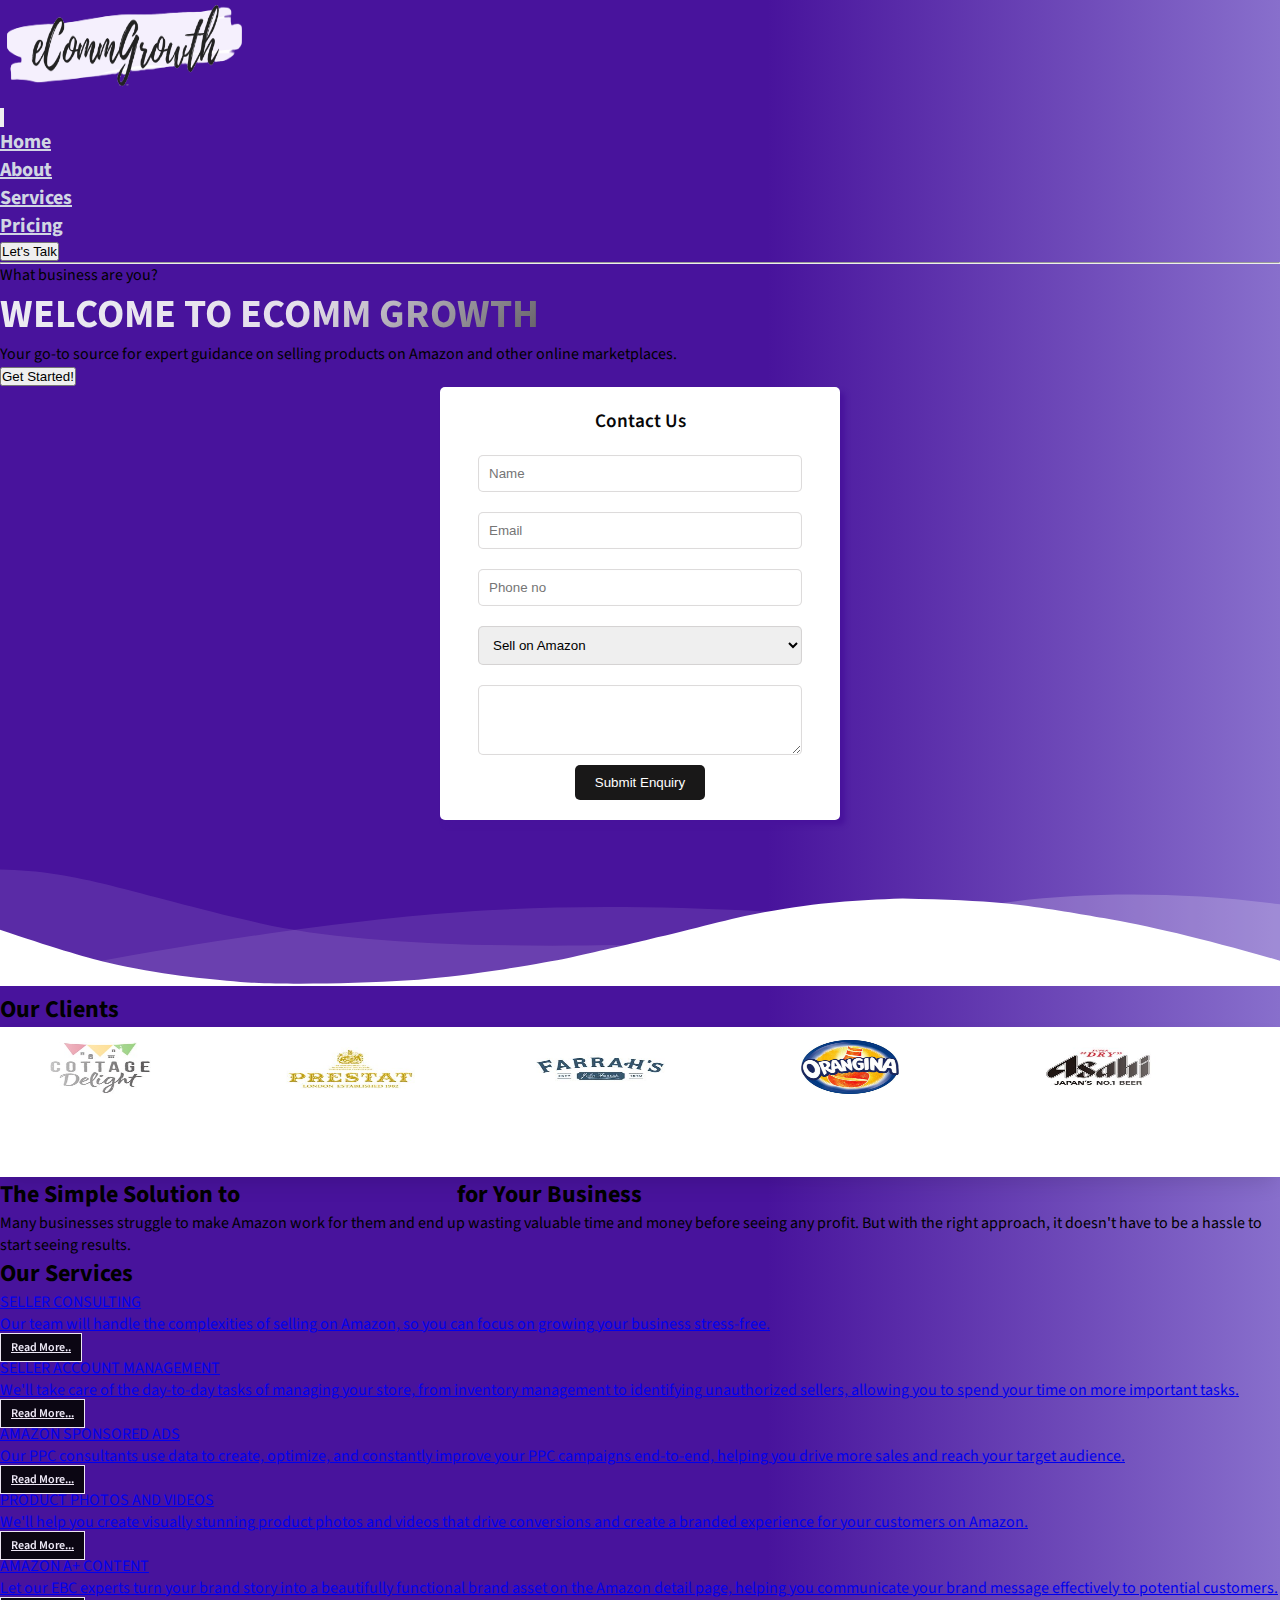
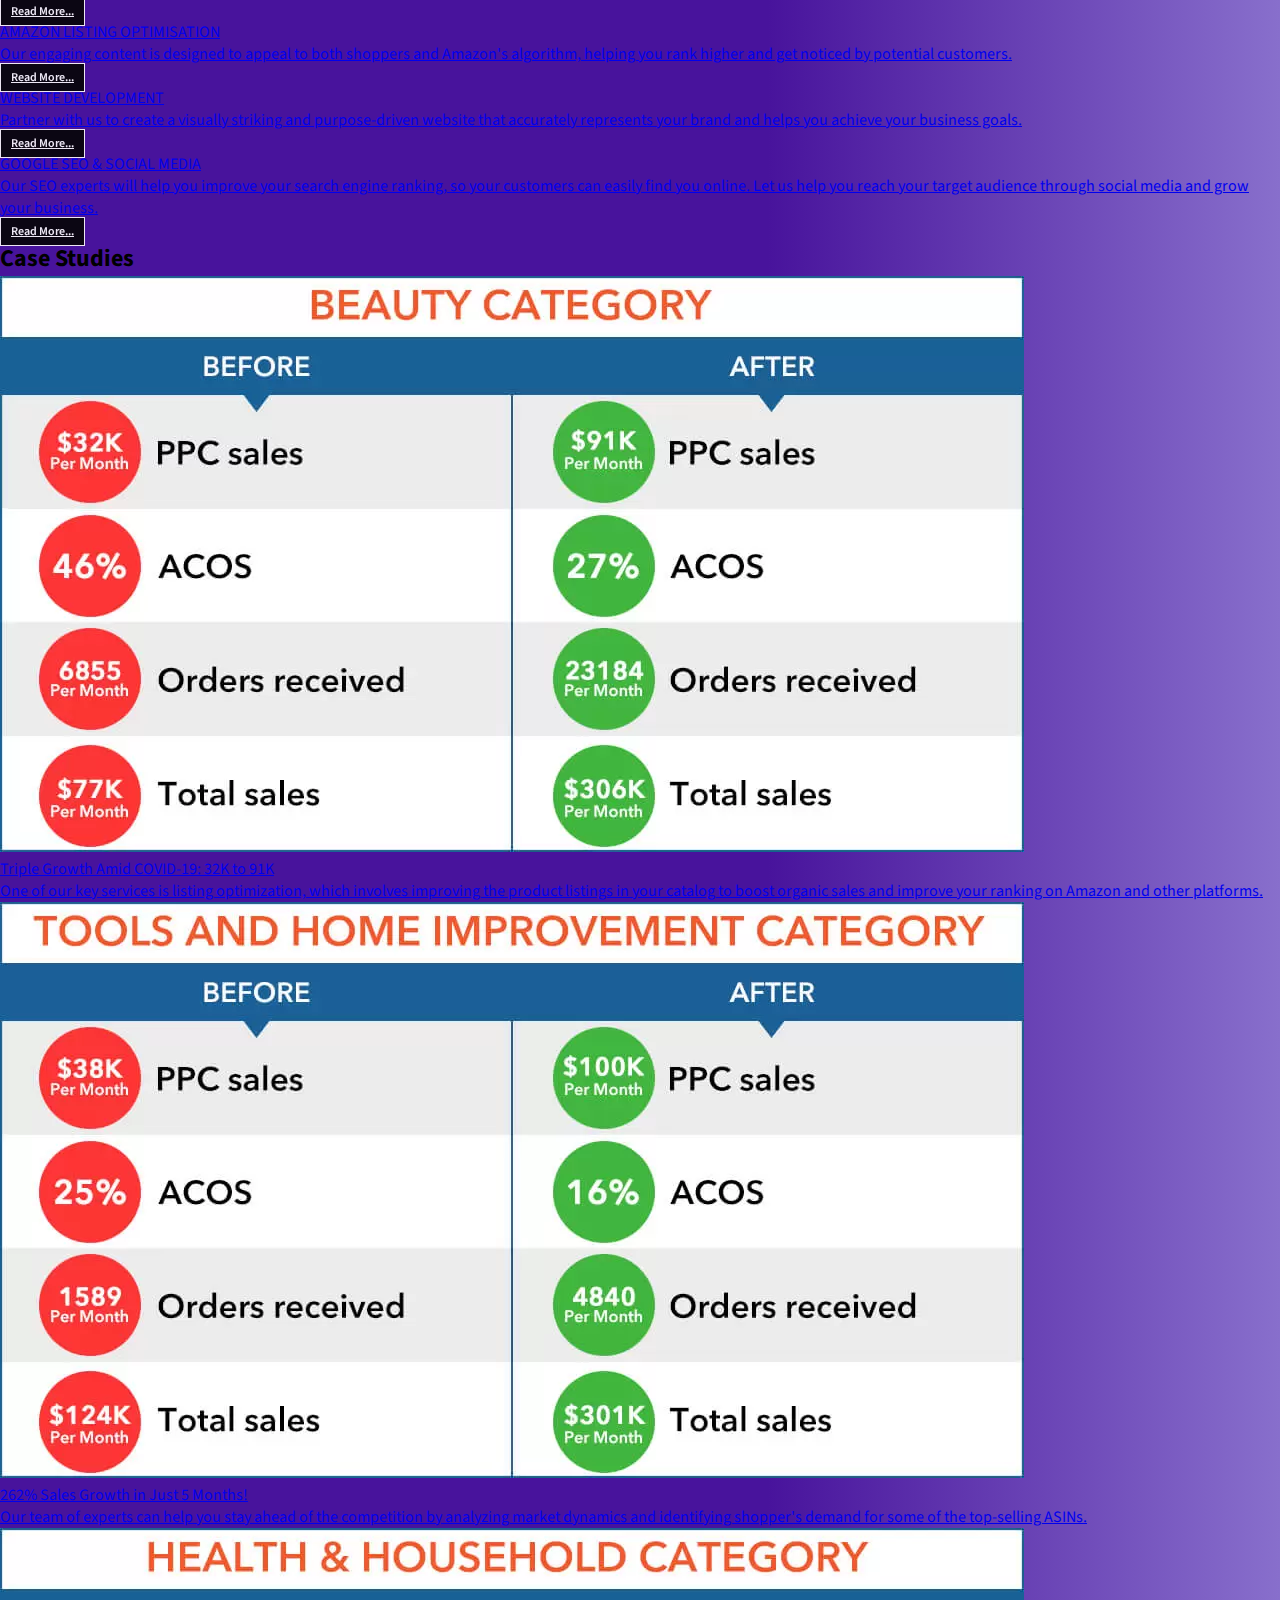
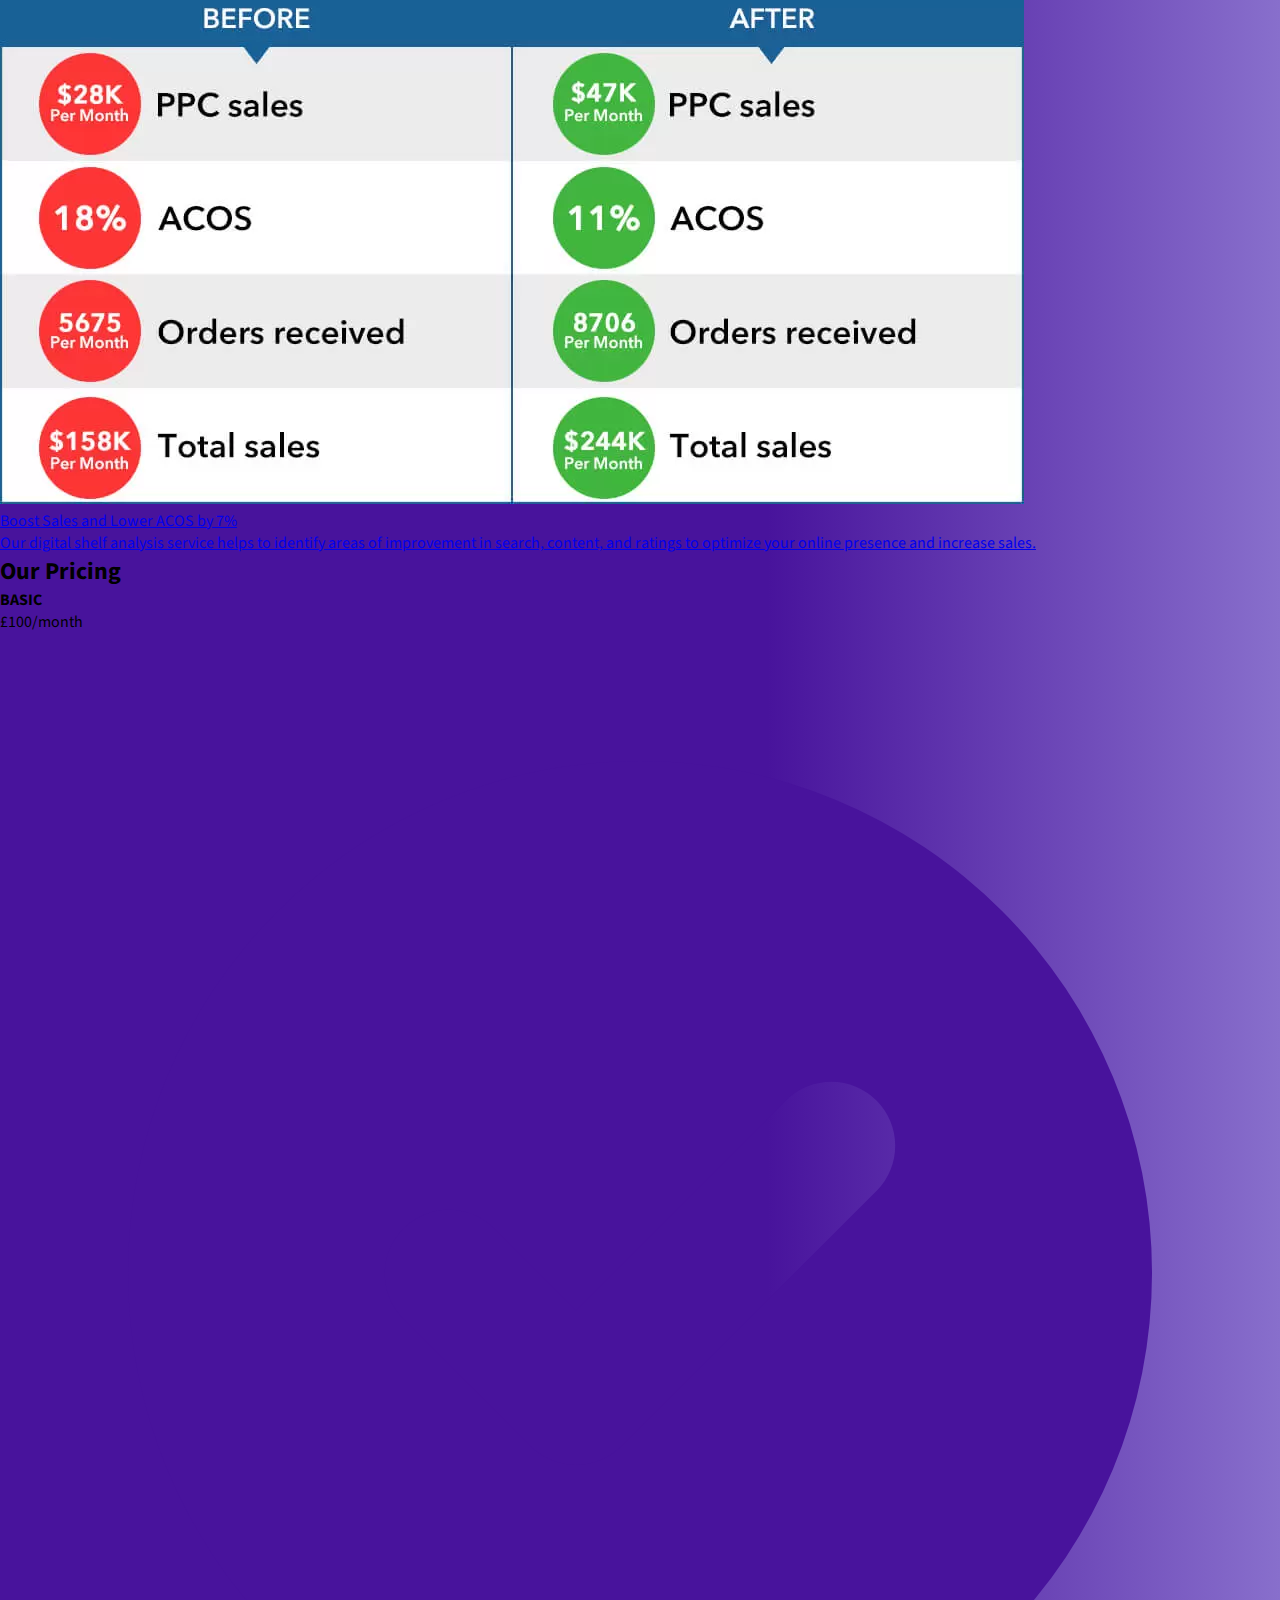
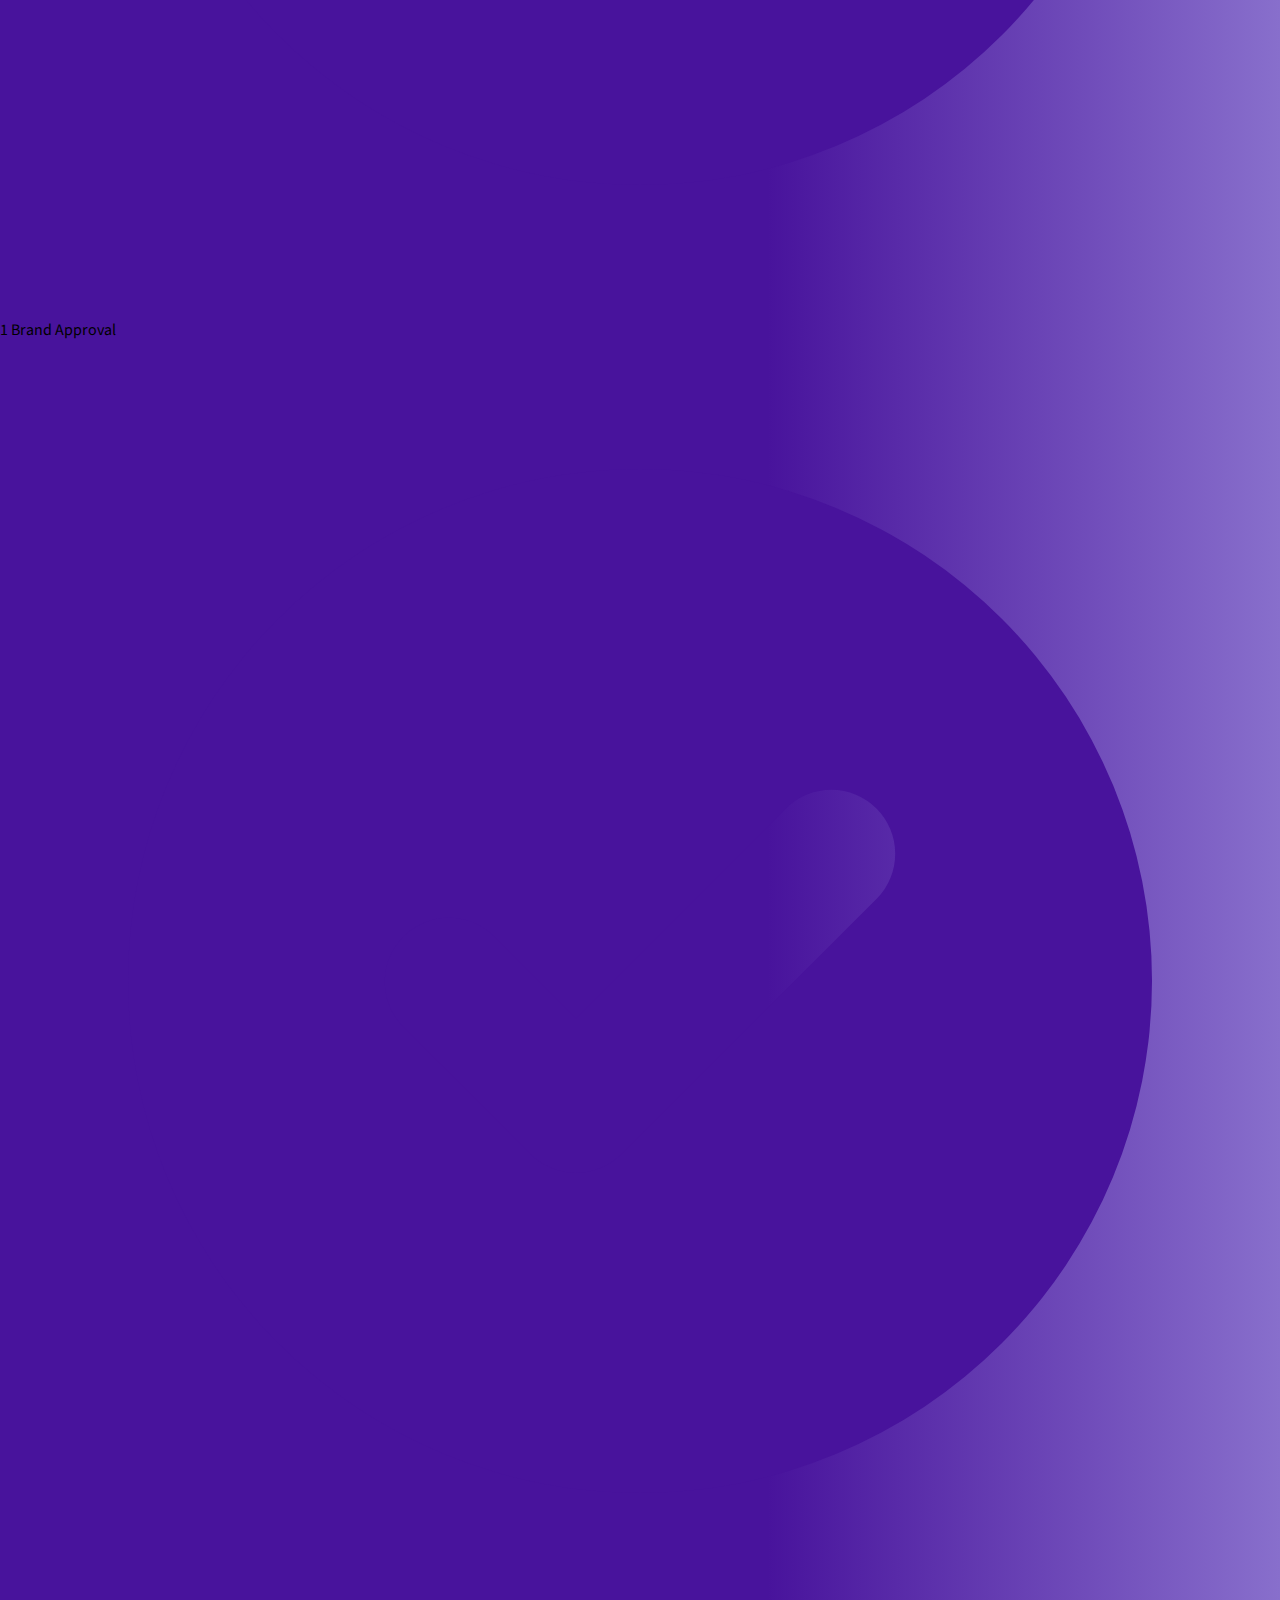
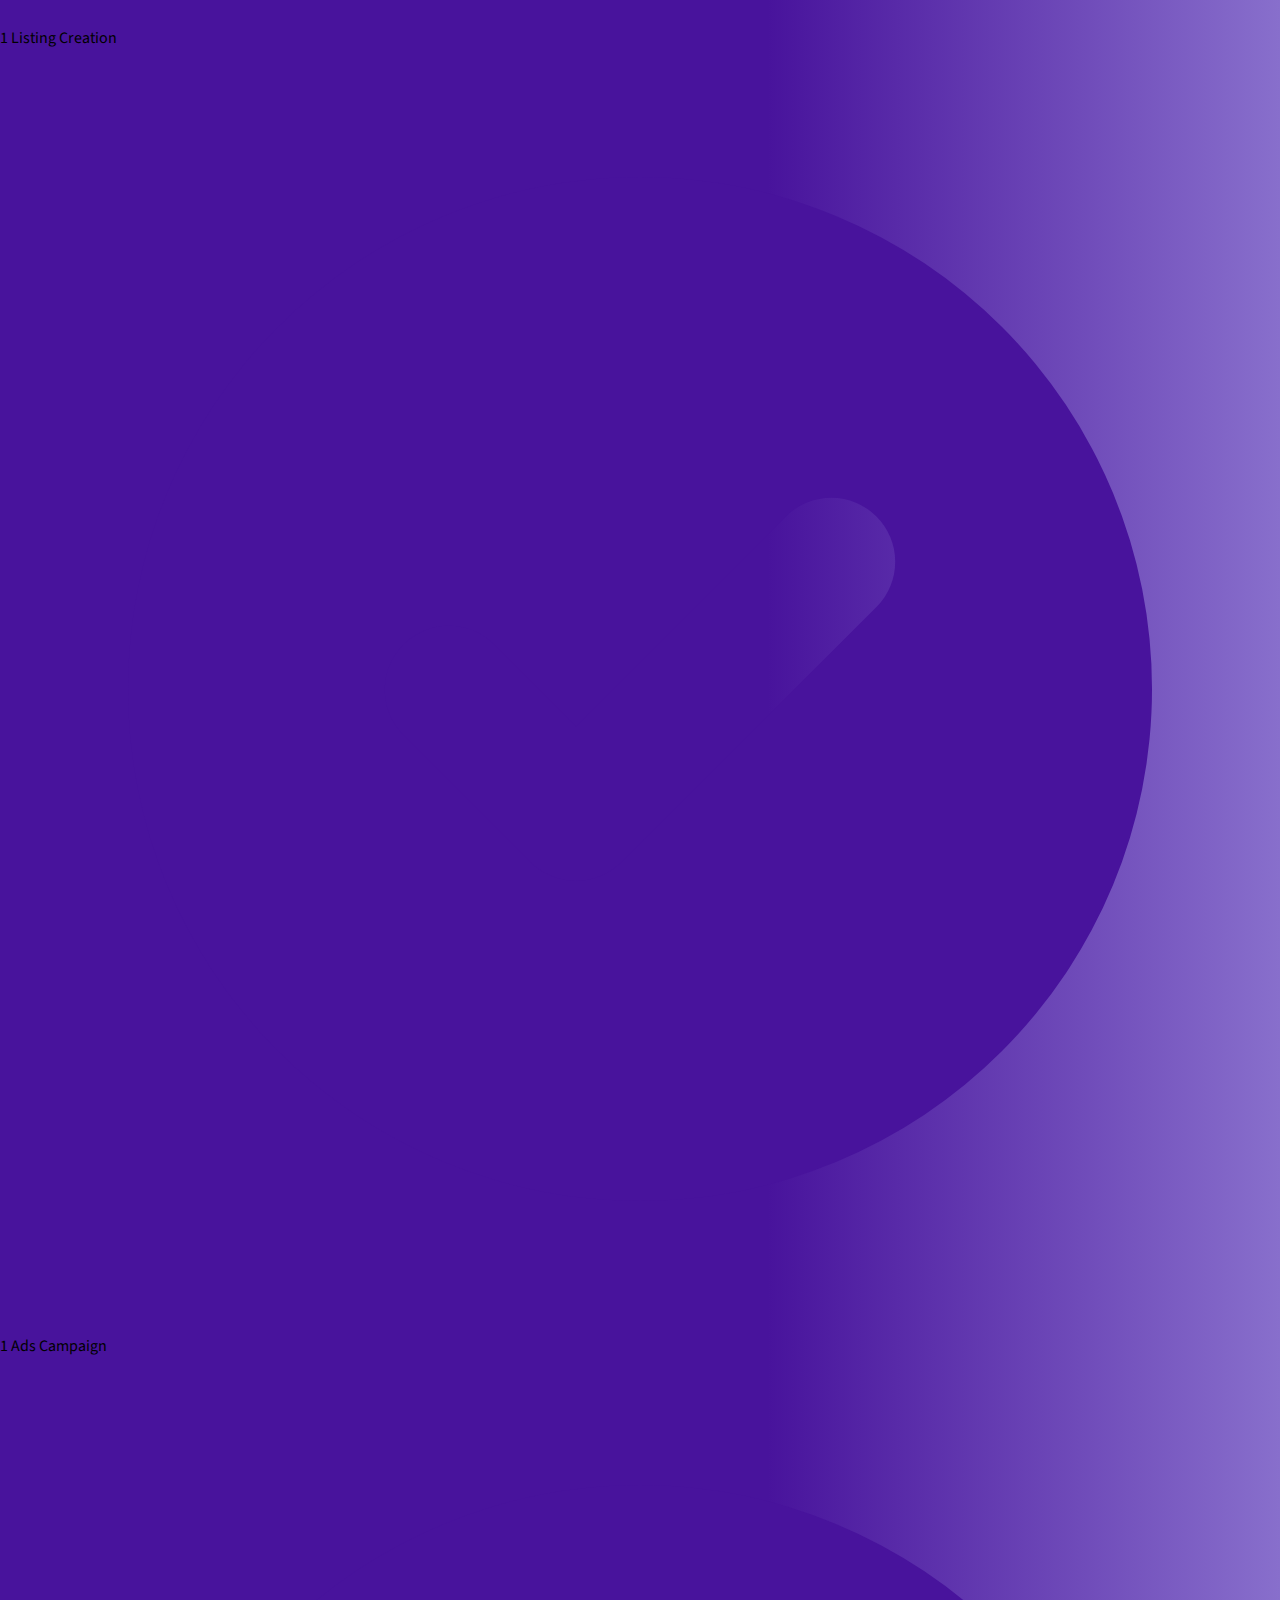
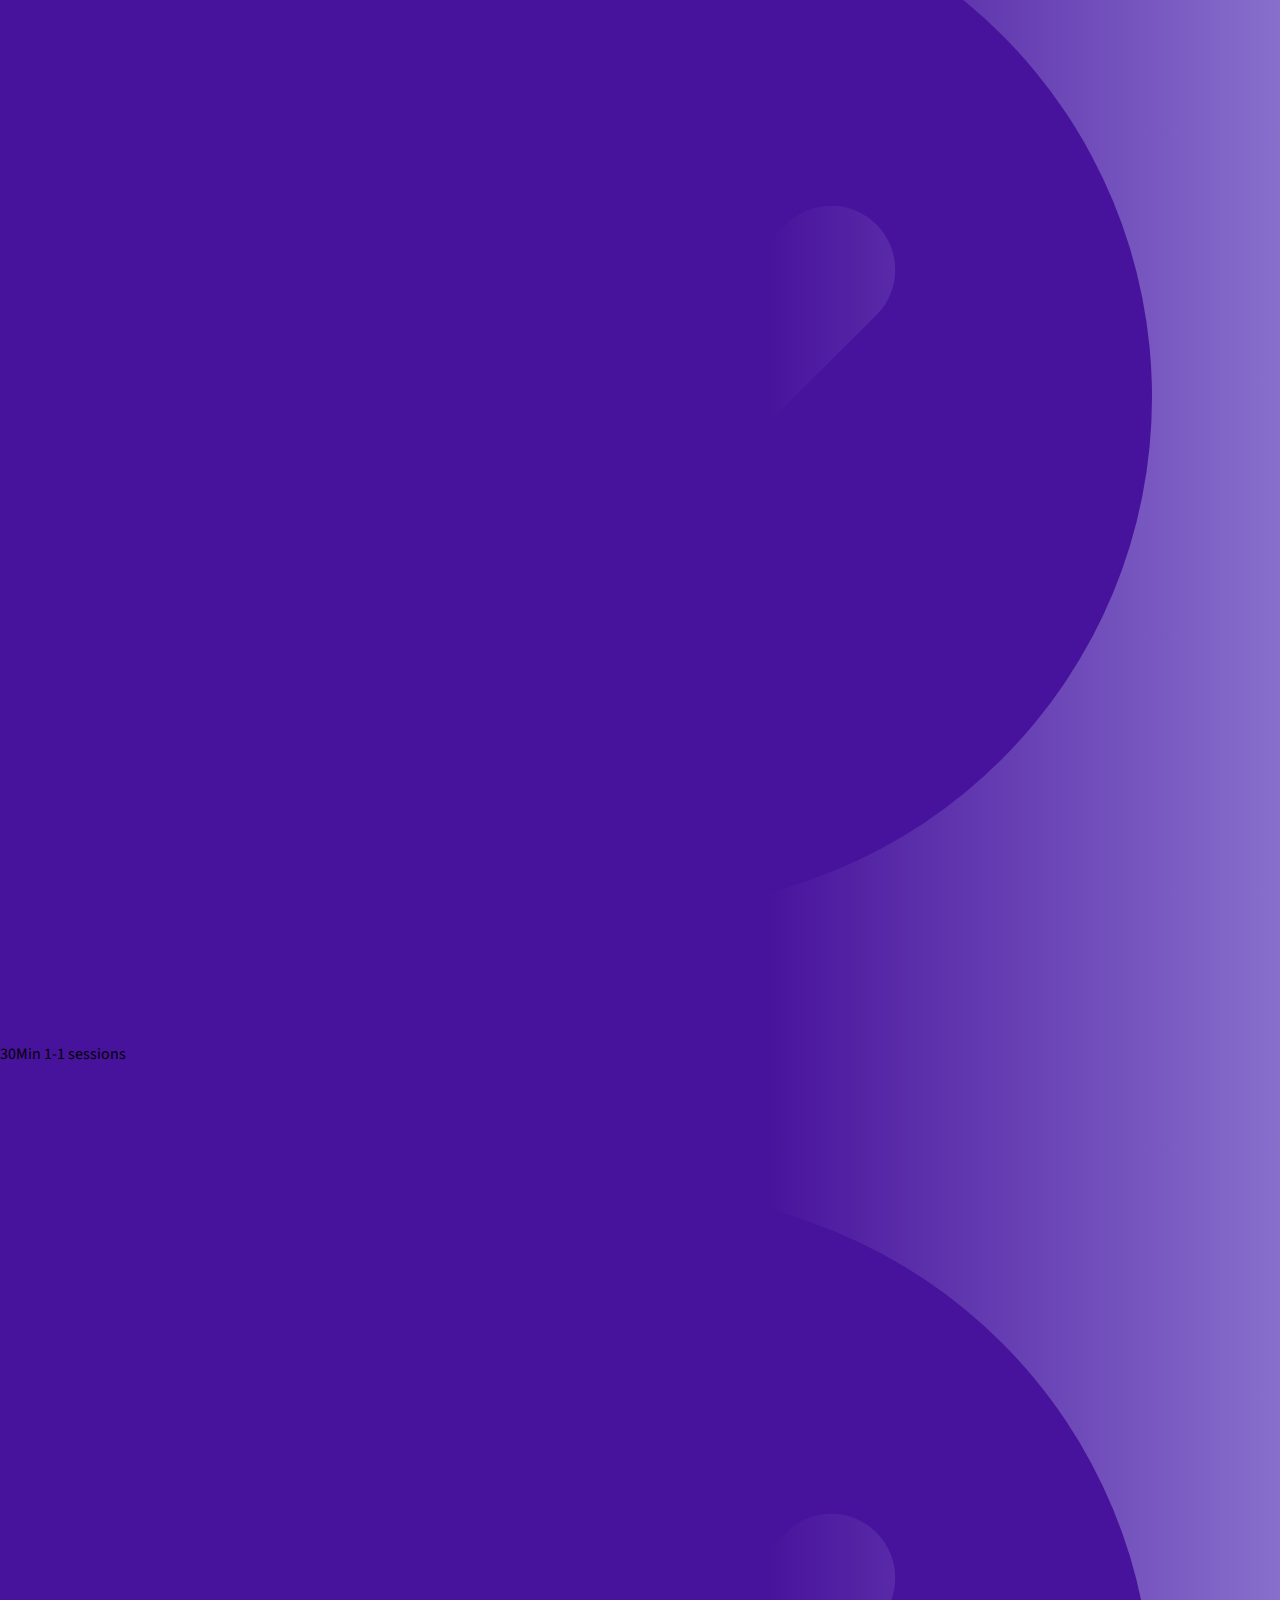
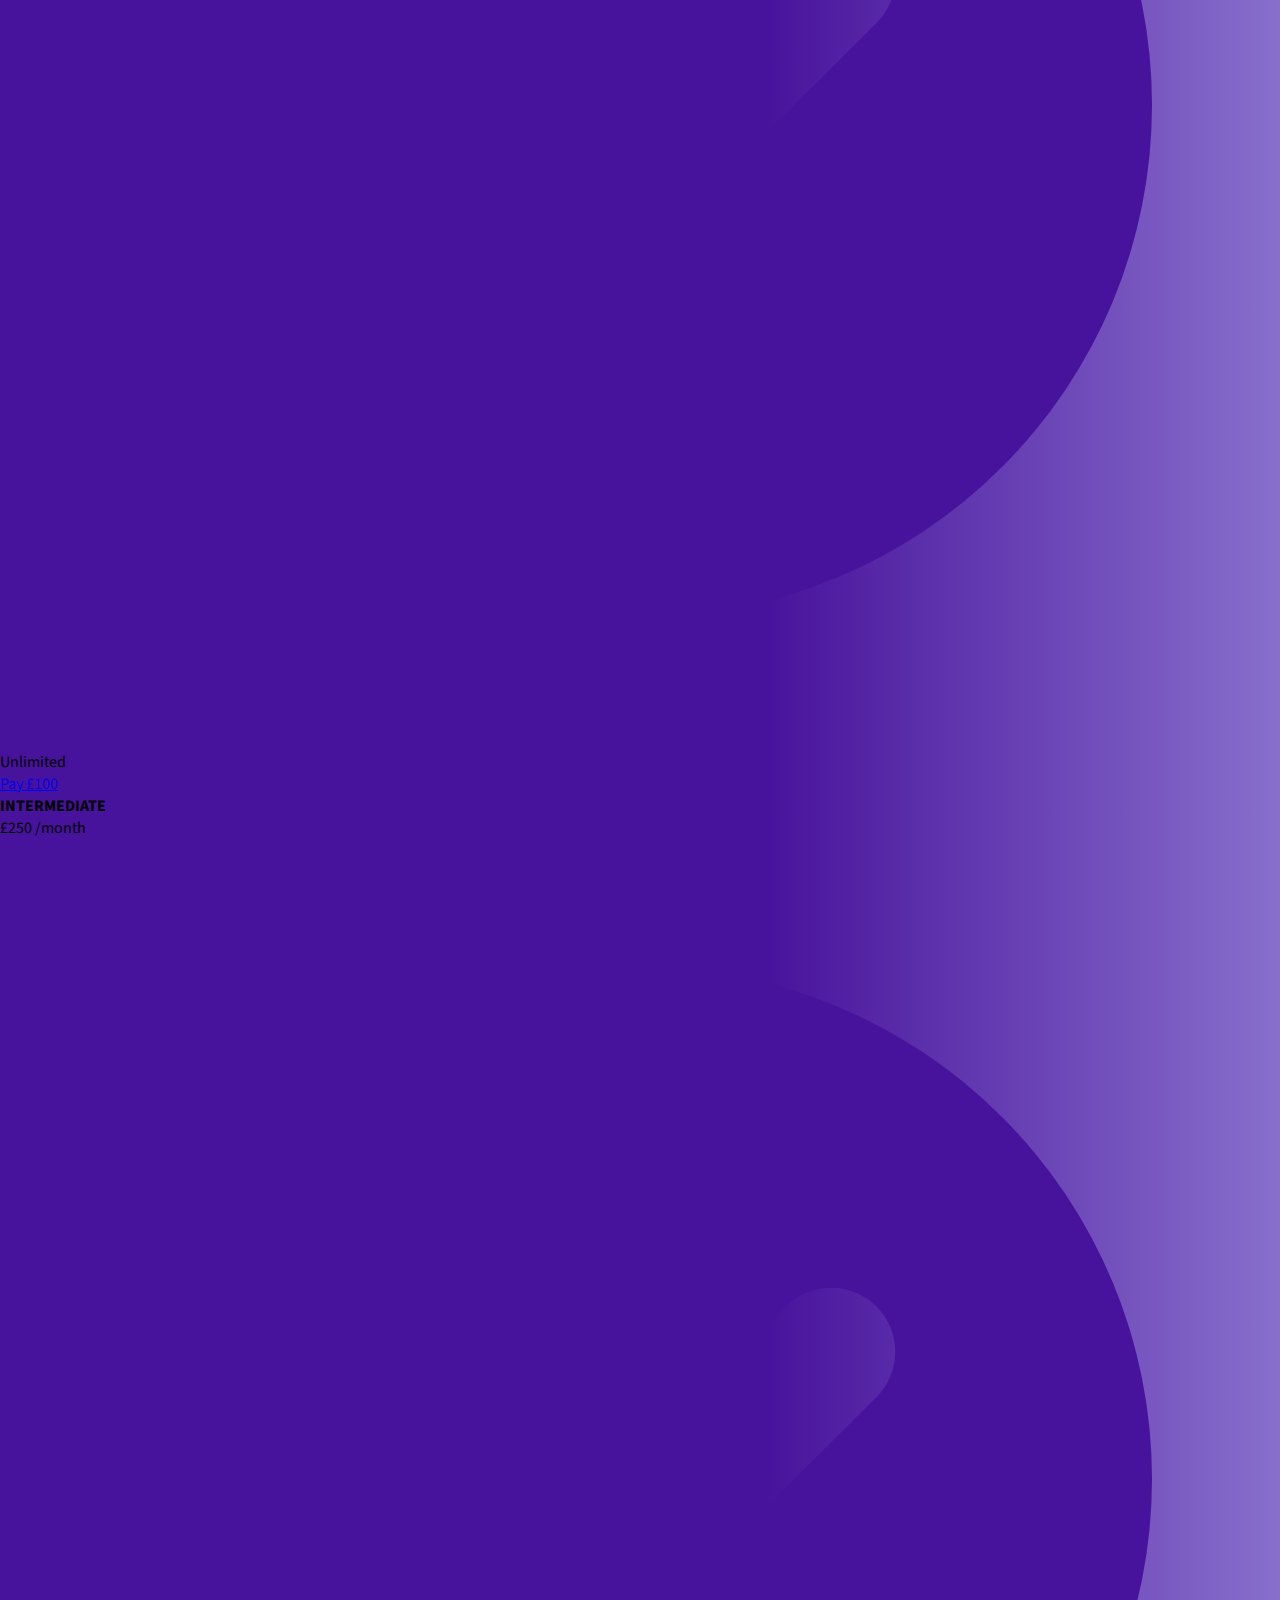
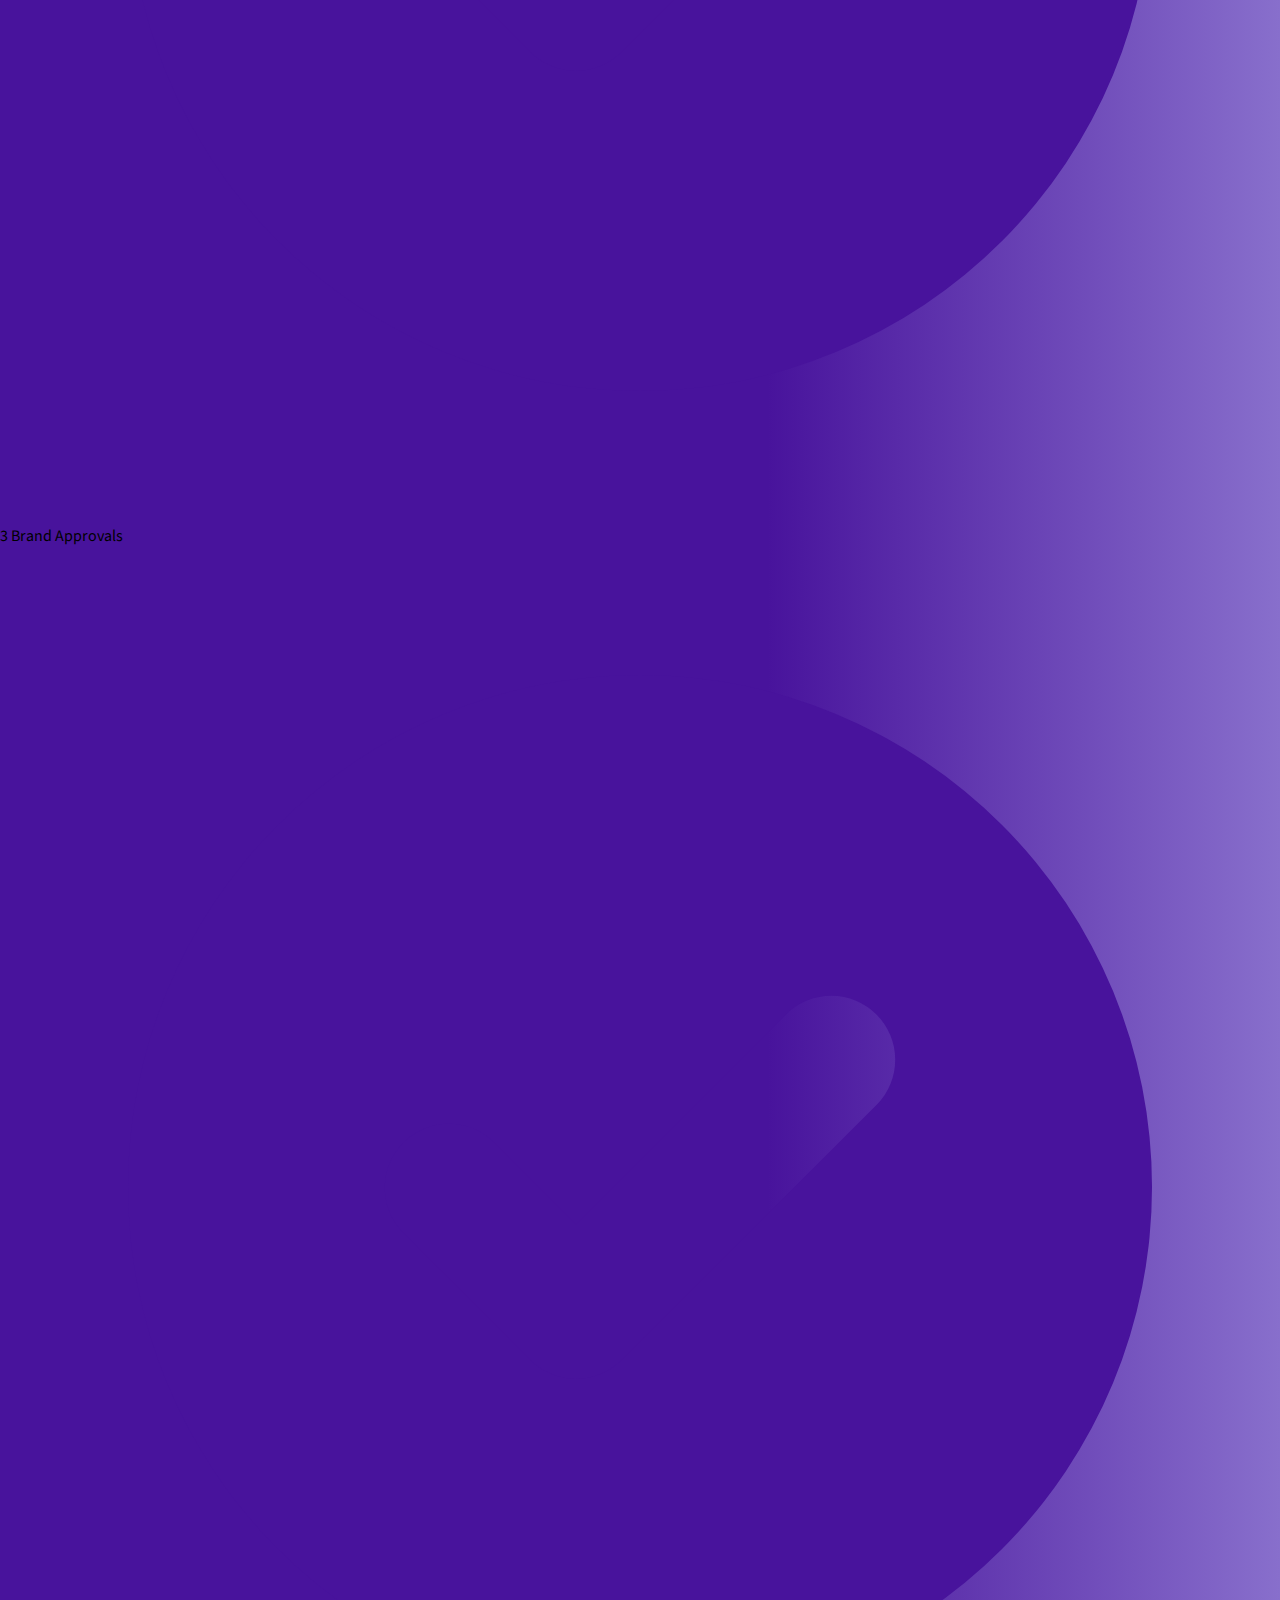
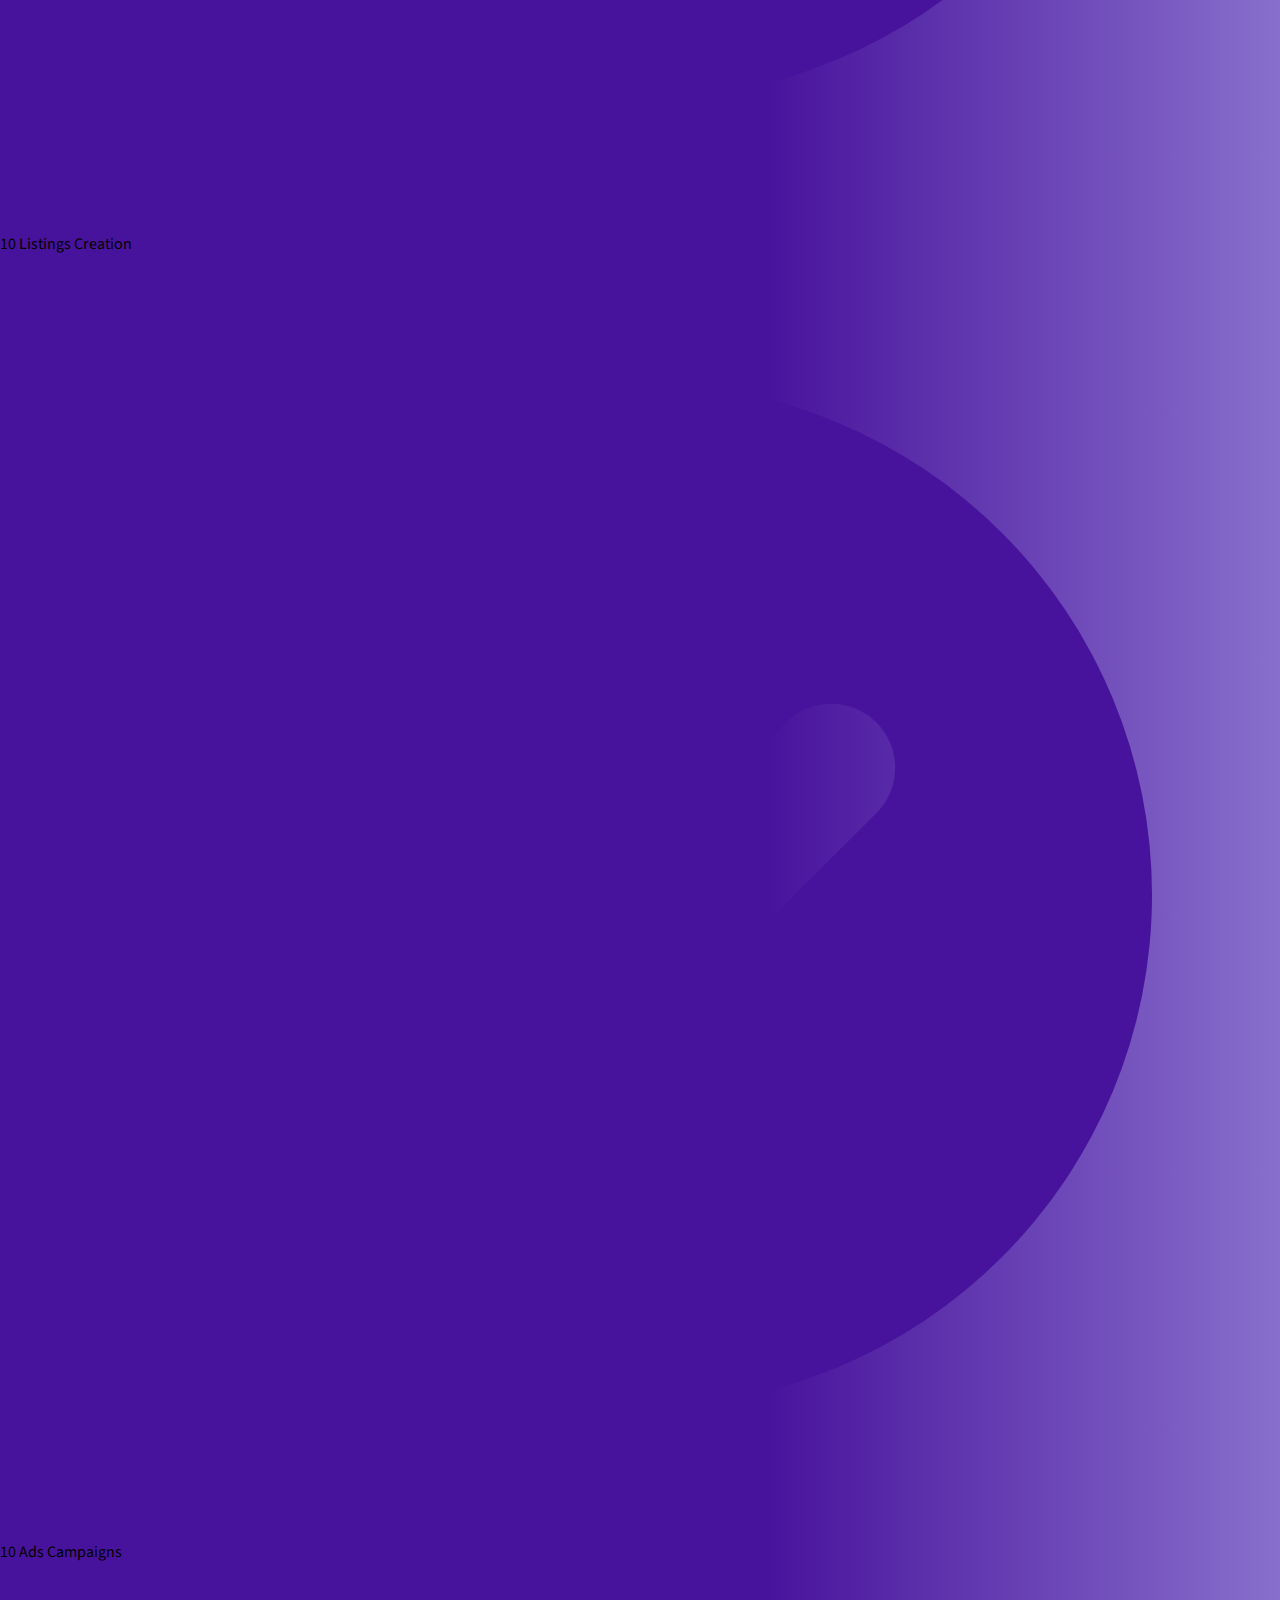
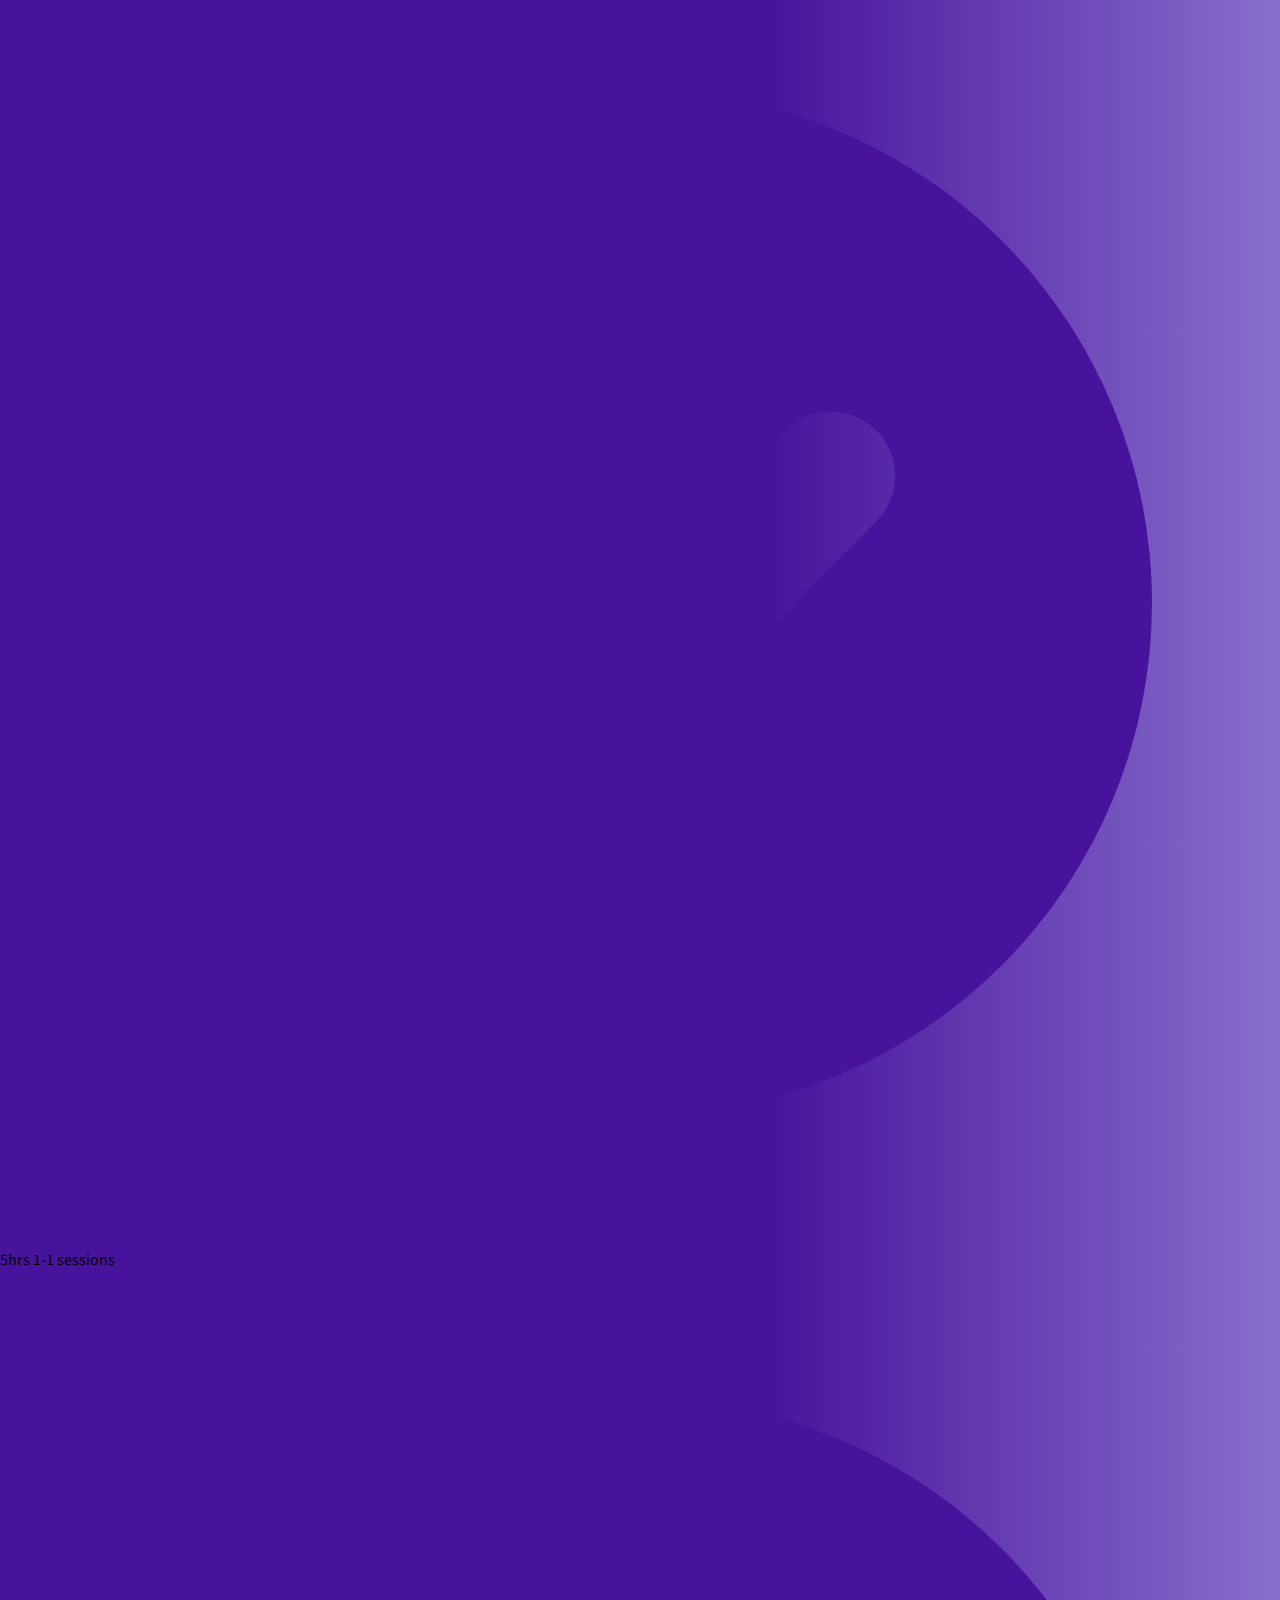
==== commit 0e563547: "Added Pages" ====
--- a/index.html
+++ b/index.html
@@ -48,7 +48,7 @@
               <a class="menu-item toggleColour inline-block text-white no-underline hover:text-underline  py-2 px-4 " href="#">Home</a>
             </li>
             <li class="mr-3">
-              <a class="menu-item toggleColour inline-block text-white no-underline hover:text-underline py-2 px-4" href="#">About</a>
+              <a class="menu-item toggleColour inline-block text-white no-underline hover:text-underline py-2 px-4" href="about.html">About</a>
             </li>
             <li class="mr-3">
               <a class="menu-item toggleColour inline-block text-white no-underline hover:text-underline py-2 px-4" href="#our-services">Services</a>
@@ -136,7 +136,7 @@
     </div>
     
 <!--Brand Autoscroll-->
-
+<div>
 <section class="wrapper bg-white">
   <div class="container mx-auto flex flex-wrap pt-4 pb-12">
     <h2 class="w-full my-2 text-3xl font-bold leading-tight text-center text-gray-800">
@@ -193,9 +193,18 @@
   </div>
   </article>
 </section>
-   
-   
-    <section id="our-services" class="bg-white border-b py-8">
+<section class="  bg-white py-14 min-h-8">
+  <div class=" solution container mx-auto flex flex-wrap pt-4 pb-12">
+     <h2 class=" w-full my-2 text-4xl font-bold leading-tight text-center text-gray-800">
+      The Simple Solution to <a class="solution-text">Make Amazon Work</a> for Your Business  
+     </h2>
+     <p class=" w-full my-2 text-gray-900 text-bold text-center text-2xl leading-tight">
+    Many businesses struggle to make Amazon work for them and  end up wasting valuable time and money before seeing any profit. But with the right approach, it doesn't have to be a hassle to start seeing results.  
+     </p>
+</div>
+</section>
+   <div id="our-services">
+    <section id="our-services" class="bg-white border-b py-14">
       <div class="container mx-auto flex flex-wrap pt-4 pb-12">
         <h2 class="w-full my-2 text-3xl font-bold leading-tight text-center text-gray-800">
           Our Services
@@ -219,8 +228,8 @@
       </div>
       <div class="flex-none mt-auto bg-white rounded-b rounded-t-none overflow-hidden shadow p-6">
         <div class="flex text-gray-800 items-center justify-center">
-          <a class="km">
-            Read More...
+          <a class="km" href="/content/sellercon.html" target="_blank">
+            Read More..
           </a>
         </div>
       </div>
@@ -239,7 +248,7 @@
       </div>
       <div class="flex-none mt-auto bg-white rounded-b rounded-t-none overflow-hidden shadow p-6">
         <div class="flex text-gray-800 items-center justify-center">
-          <a class="km">
+          <a class="km" href="/content/selleracc.html">
             Read More...
           </a>
         </div>
@@ -258,7 +267,7 @@
       </div>
       <div class="flex-none mt-auto bg-white rounded-b rounded-t-none overflow-hidden shadow p-6">
         <div class="flex text-gray-800 items-center justify-center">
-          <a class="km">
+          <a class="km" href="/content/amaspons.html">
             Read More...
           </a>
         </div>
@@ -278,7 +287,7 @@
       </div>
       <div class="flex-none mt-auto bg-white rounded-b rounded-t-none overflow-hidden shadow p-6">
         <div class="flex text-gray-800 items-center justify-center">
-          <a class="km">
+          <a class="km" href="/content/propv.html">
             Read More...
           </a>
         </div>
@@ -301,7 +310,7 @@
       </div>
       <div class="flex-none mt-auto bg-white rounded-b rounded-t-none overflow-hidden shadow p-6">
         <div class="flex text-gray-800 items-center justify-center">
-          <a class="km">
+          <a class="km" href="/content/Amazoncontent.html">
             Read More...
           </a>
         </div>
@@ -321,7 +330,7 @@
       </div>
       <div class="flex-none mt-auto bg-white rounded-b rounded-t-none overflow-hidden shadow p-6">
         <div class="flex text-gray-800 items-center justify-center">
-          <a class="km">
+          <a class="km" href="/content/Amazonlisting.html">
             Read More...
           </a>
         </div>
@@ -341,7 +350,7 @@
       </div>
       <div class="flex-none mt-auto bg-white rounded-b rounded-t-none overflow-hidden shadow p-6">
         <div class="flex text-gray-800 items-center justify-center">
-          <a class="km">
+          <a class="km" href="/content/Websitedev.html">
             Read More...
           </a>
         </div>
@@ -361,7 +370,7 @@
       </div>
       <div class="flex-none mt-auto bg-white rounded-b rounded-t-none overflow-hidden shadow p-6">
         <div class="flex text-gray-800 items-center justify-center ">
-          <a class="km">
+          <a class="km" href="/content/googleSEO.html">
             Read More...
           </a>
         </div>
@@ -369,6 +378,7 @@
     </div>
   </div>
 </section>
+<div>
 
 
 
@@ -438,21 +448,20 @@
 <!-- Pricing Section -->
 
 <section id="pricing">
-  <div class="w-full pt-4 py-20 bg-gray-50 radius-for-skewed">
+  <div class="py-20 bg-gray-50 radius-for-skewed">
     <div class="container mx-auto px-4">
-        <div class="max-w-2xl mx-auto text-center mb-24">
+        <div class="max-w-2xl mx-auto text-center mb-16">
           <h2 class="w-full my-2 text-3xl font-bold leading-tight text-center text-gray-800"> Our Pricing </h2>
           <div class="w-full mb-4">
             <div class="h-1 mx-auto gradient w-40 opacity-25 my-0 py-0 rounded-t"></div>
           </div>
         </div>
-        <div class="flex flex-wrap -mx-2 items-center justify-center">
+        <div class="flex flex-wrap -mx-4 container justify-center">
             <div class="w-full md:w-1/2 lg:w-1/4 px-4 mb-8 lg:mb-0 justify-center">
                 <div class="p-8 bg-white shadow rounded border-0 hover:border-2 cursor-pointer ">
                     <h4 class="mb-2 text-2xl text-gray-800 font-bold font-heading">BASIC</h4> <span class="text-5xl font-bold text-gray-800 ">£100</span><span class="text-gray-400 text-xs" data-config-id="02_note">/month</span>
-                   
-                    <ul class="mb-6 py-10 px-10 text-gray-800">
-                        <li class="mb-2 flex "> <svg class="mr-2 w-5 h-5" xmlns="http://www.w3.org/2000/svg" viewBox="0 0 20 20" fill="#48139c">
+                    <ul class="mb-6  py-10 text-gray-800">
+                        <li class="mb-2 flex"> <svg class="mr-2 w-5 h-5" xmlns="http://www.w3.org/2000/svg" viewBox="0 0 20 20" fill="#48139c">
                                 <path fill-rule="evenodd" d="M10 18a8 8 0 100-16 8 8 0 000 16zm3.707-9.293a1 1 0 00-1.414-1.414L9 10.586 7.707 9.293a1 1 0 00-1.414 1.414l2 2a1 1 0 001.414 0l4-4z" clip-rule="evenodd"></path>
                             </svg> <span>1 Brand Approval</span> </li>
                         <li class="mb-2 flex"> <svg class="mr-2 w-5 h-5" xmlns="http://www.w3.org/2000/svg" viewBox="0 0 20 20" fill="#48139c">
@@ -464,14 +473,24 @@
                         <li class="mb-2 flex"> <svg class="mr-2 w-5 h-5" xmlns="http://www.w3.org/2000/svg" viewBox="0 0 20 20" fill="#48139c">
                                 <path fill-rule="evenodd" d="M10 18a8 8 0 100-16 8 8 0 000 16zm3.707-9.293a1 1 0 00-1.414-1.414L9 10.586 7.707 9.293a1 1 0 00-1.414 1.414l2 2a1 1 0 001.414 0l4-4z" clip-rule="evenodd"></path>
                             </svg> <span data-config-id="01_benefit4">30Min 1-1 sessions</span> </li>
-                      
-                    </ul> <a class="pay inline-block text-center  flex-col items-center justify-center py-2 px-4 rounded-full text-white font-bold leading-loose transition duration-200" href="#">Pay £100</a>
+                        <li class="mb-2 flex"> <svg class="mr-2 w-5 h-5" xmlns="http://www.w3.org/2000/svg" viewBox="0 0 20 20" fill="#48139c">
+                                <path fill-rule="evenodd" d="M10 18a8 8 0 100-16 8 8 0 000 16zm3.707-9.293a1 1 0 00-1.414-1.414L9 10.586 7.707 9.293a1 1 0 00-1.414 1.414l2 2a1 1 0 001.414 0l4-4z" clip-rule="evenodd"></path>
+                            </svg> <span>Unlimited</span> </li>
+                    </ul> 
+      
+                      <div class="flex text-gray-800 items-center justify-center">
+                        <a class="pay inline-block text-center  flex-col items-center justify-center py-2 px-4 rounded-full text-white font-bold leading-loose transition duration-200" href="#">
+                          Pay £100
+                        </a>
+                      </div>
+                    
+                    <!-- <a class="pay inline-block text-center  flex-col items-center justify-center py-2 px-4 rounded-full text-white font-bold leading-loose transition duration-200" href="#">Pay £100</a> -->
                 </div>
             </div>
             <div class="w-full md:w-1/2 lg:w-1/4 px-4 mb-8 lg:mb-0">     
-                <div class="p-8 bg-white shadow rounded items-center justify-center">
+                <div class="p-8 bg-white shadow rounded">
                     <h4 class="mb-2 text-2xl font-bold text-gray-800 " data-config-id="02_title">INTERMEDIATE</h4> <span class="text-5xl font-bold text-gray-800" data-config-id="02_price">£250</span> <span class="text-gray-400 text-xs" data-config-id="02_note">/month</span>
-                    <ul class="mb-6  py-10 px-10 text-gray-800">
+                    <ul class="mb-6  py-10 text-gray-800">
                         <li class="mb-2 flex"> <svg class="mr-2 w-5 h-5" xmlns="http://www.w3.org/2000/svg" viewBox="0 0 20 20" fill="#48139c">
                                 <path fill-rule="evenodd" d="M10 18a8 8 0 100-16 8 8 0 000 16zm3.707-9.293a1 1 0 00-1.414-1.414L9 10.586 7.707 9.293a1 1 0 00-1.414 1.414l2 2a1 1 0 001.414 0l4-4z" clip-rule="evenodd"></path>
                             </svg> <span>3 Brand Approvals</span> </li>
@@ -484,14 +503,22 @@
                         <li class="mb-2 flex"> <svg class="mr-2 w-5 h-5" xmlns="http://www.w3.org/2000/svg" viewBox="0 0 20 20" fill="#48139c">
                                 <path fill-rule="evenodd" d="M10 18a8 8 0 100-16 8 8 0 000 16zm3.707-9.293a1 1 0 00-1.414-1.414L9 10.586 7.707 9.293a1 1 0 00-1.414 1.414l2 2a1 1 0 001.414 0l4-4z" clip-rule="evenodd"></path>
                             </svg> <span>5hrs 1-1 sessions</span> </li>
-                        
-                  </ul> <a class="pay inline-block text-center  flex-col items-center py-2 px-4 rounded-full  text-white font-bold leading-loose transition duration-200" href="#">Pay £100</a>
+                            <li class="mb-2 flex"> <svg class="mr-2 w-5 h-5" xmlns="http://www.w3.org/2000/svg" viewBox="0 0 20 20" fill="#48139c">
+                              <path fill-rule="evenodd" d="M10 18a8 8 0 100-16 8 8 0 000 16zm3.707-9.293a1 1 0 00-1.414-1.414L9 10.586 7.707 9.293a1 1 0 00-1.414 1.414l2 2a1 1 0 001.414 0l4-4z" clip-rule="evenodd"></path>
+                          </svg> <span>Unlimited</span> </li>
+                  </ul>
+                  <div class="flex text-gray-800 items-center justify-center">
+                    <a class="pay inline-block text-center  flex-col items-center justify-center py-2 px-4 rounded-full text-white font-bold leading-loose transition duration-200" href="#">
+                      Pay £250
+                    </a>
+                  </div> 
+                  <!-- <a class="pay inline-block text-center  flex-col items-center py-2 px-4 rounded-full  text-white font-bold leading-loose transition duration-200" href="#">Pay £100</a> -->
               </div>
             </div>
-            <div class="w-full lg:w-1/4 px-4 ">
+            <div class="w-full lg:w-1/4 px-4">
                 <div class="p-8 bg-white shadow rounded">
                     <h4 class="mb-2 text-2xl font-bold text-gray-800 font-heading" data-config-id="03_title">PRO</h4> <span class="text-5xl font-bold text-gray-800" data-config-id="03_price">£500</span> <span class="text-gray-400 text-xs" data-config-id="03_note">/month</span>
-                    <ul class="mb-6 py-10 px-10 text-gray-800">
+                    <ul class="mb-6 py-10 text-gray-800 items-center justify-center">
                         <li class="mb-2 flex"> <svg class="mr-2 w-5 h-5" xmlns="http://www.w3.org/2000/svg" viewBox="0 0 20 20" fill="#48139c">
                                 <path fill-rule="evenodd" d="M10 18a8 8 0 100-16 8 8 0 000 16zm3.707-9.293a1 1 0 00-1.414-1.414L9 10.586 7.707 9.293a1 1 0 00-1.414 1.414l2 2a1 1 0 001.414 0l4-4z" clip-rule="evenodd"></path>
                             </svg> <span>Unlimited no of Brands</span> </li>
@@ -504,8 +531,16 @@
                         <li class="mb-2 flex"> <svg class="mr-2 w-5 h-5" xmlns="http://www.w3.org/2000/svg" viewBox="0 0 20 20" fill="#48139c">
                                 <path fill-rule="evenodd" d="M10 18a8 8 0 100-16 8 8 0 000 16zm3.707-9.293a1 1 0 00-1.414-1.414L9 10.586 7.707 9.293a1 1 0 00-1.414 1.414l2 2a1 1 0 001.414 0l4-4z" clip-rule="evenodd"></path>
                             </svg> <span>10hrs 1-1 Session</span> </li>
-                      
-                    </ul> <a class="pay inline-block text-center py-2 px-4 rounded-full text-white font-bold leading-loose transition duration-200" href="#" data-config-id="03_primary-action">Pay £500</a>
+                        <li class="mb-2 flex"> <svg class="mr-2 w-5 h-5" xmlns="http://www.w3.org/2000/svg" viewBox="0 0 20 20" fill="#48139c">
+                                <path fill-rule="evenodd" d="M10 18a8 8 0 100-16 8 8 0 000 16zm3.707-9.293a1 1 0 00-1.414-1.414L9 10.586 7.707 9.293a1 1 0 00-1.414 1.414l2 2a1 1 0 001.414 0l4-4z" clip-rule="evenodd"></path>
+                            </svg> <span>voluptate velit</span> </li>
+                    </ul>
+                    <div class="flex text-gray-800 items-center justify-center">
+                      <a class="pay inline-block text-center  flex-col items-center justify-center py-2 px-4 rounded-full text-white font-bold leading-loose transition duration-200" href="#">
+                        Pay £500
+                      </a>
+                    </div> 
+                    <!-- <a class="pay inline-block text-center py-2 px-4 rounded-full text-white font-bold leading-loose transition duration-200" href="#" data-config-id="03_primary-action">Pay £500</a> -->
                 </div>
             </div>
         </div>
@@ -585,8 +620,6 @@
 </section>
 <!-- ====== Testimonials Section End -->
      
-      </div>
-    </section>
 
 <!--Footer Starts Here-->
     <footer id="footer" class="px-8 bg-black divide-y dark:bg-gray-800 dark:text-gray-100">
--- a/style.css
+++ b/style.css
@@ -251,21 +251,12 @@
     color: rgb(209, 214, 227);
 }
 
-#pricing{
-  display: flex;
-  align-items: center;
-  text-align: center;
-}
-
-#pricing ul li {
-  align-items: center;
-  text-align: center;
-}
-
-
 .pay{
   justify-content: center;
   background-color: #48139c;
+}
+.solution-text{
+  color:#48139c;
 }
 
 
@@ -298,7 +289,10 @@
 animation: pulse 3s infinite 3s cubic-bezier(0.25, 0, 0, 1);
 box-shadow: 0 0 0 0 white;
 }
-
+.about{
+  padding-left:10%;
+  padding-right:10% ;
+}
 @keyframes pulse {
   to {
     box-shadow: 0 0 0 8px rgba(255, 255, 255, 0); 
